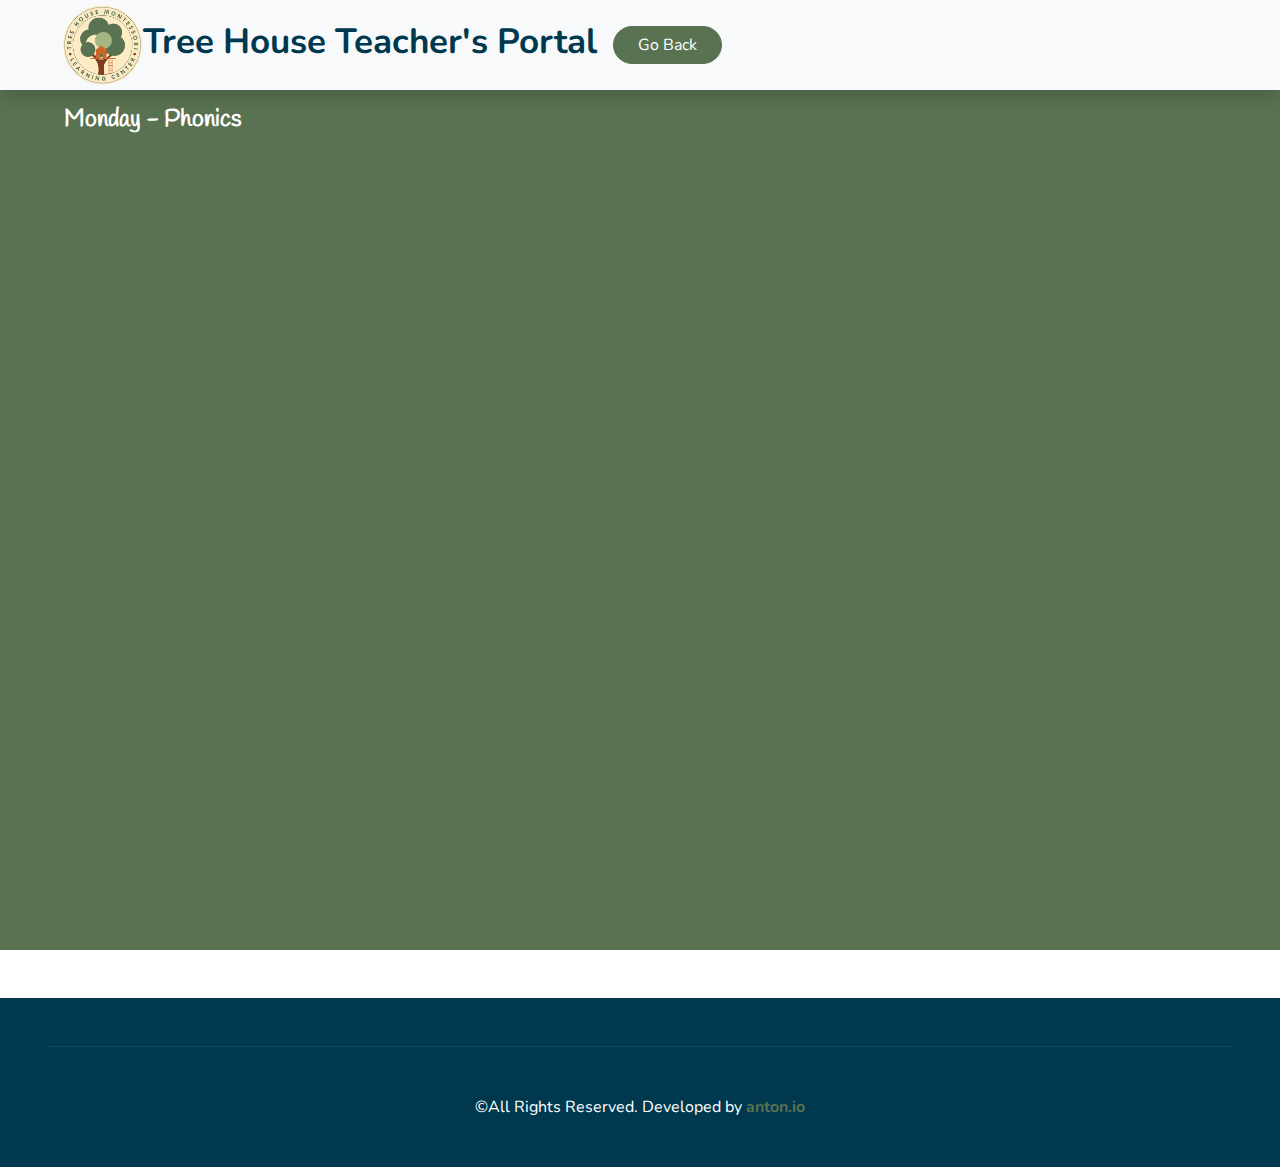
==== tina-classes/monday/phonics.html @ b54354bb "commit" ====
<!DOCTYPE html>
<html lang="en">

<head>
    <meta charset="utf-8">
    <title>Tree House</title>
    <meta content="width=device-width, initial-scale=1.0" name="viewport">
    <meta content="Free HTML Templates" name="keywords">
    <meta content="Free HTML Templates" name="description">

    <!-- Favicon -->
    <link href="img/favicon.ico" rel="icon">

    <!-- Google Web Fonts -->
    <link rel="preconnect" href="https://fonts.gstatic.com">
    <link href="https://fonts.googleapis.com/css2?family=Handlee&family=Nunito&display=swap" rel="stylesheet">

    <!-- Font Awesome -->
    <link href="https://cdnjs.cloudflare.com/ajax/libs/font-awesome/5.10.0/css/all.min.css" rel="stylesheet">

    <!-- Flaticon Font -->
    <link href="lib/flaticon/font/flaticon.css" rel="stylesheet">

    <!-- Libraries Stylesheet -->
    <link href="lib/owlcarousel/assets/owl.carousel.min.css" rel="stylesheet">
    <link href="lib/lightbox/css/lightbox.min.css" rel="stylesheet">

    <!-- Customized Bootstrap Stylesheet -->
    <link href="/css/style.css" rel="stylesheet">
    
</head>

<body>
    <!-- Navbar Start -->
    <div class="container-fluid bg-light position-relative shadow">
        <nav class="navbar navbar-expand-lg bg-light navbar-light py-3 py-lg-0 px-0 px-lg-5">
            <a href="/index.html" class="navbar-brand font-weight-bold text-secondary" style="font-size: 35px;">
                <img src="/img/logo.png" alt="Logo" style="width: 80px; height: 80px;>
                <span class="text-primary">Tree House Teacher's Portal</span>
            </a>
            <button type="button" class="navbar-toggler" data-toggle="collapse" data-target="#navbarCollapse">
                <span class="navbar-toggler-icon"></span>
            </button>
            <div class="collapse navbar-collapse justify-content-between" id="navbarCollapse">
                
                <a href="/tina.html" class="btn btn-primary px-4">Go Back</a>
            </div>
        </nav>
    </div>
    <!-- Navbar End -->


    <!-- Teacher's Page Start -->
    <div class="container-fluid bg-primary px-0 px-md-5 mb-5">
        <div class="row align-items-center px-3">
            <div class="col-lg-12 text-center text-lg-left mt-3">
                <h4 class="text-white mb-10 mt-5 mt-lg-0">Monday - Phonics</h4>
                <iframe width="1550" height="800" src="https://www.youtube.com/embed/3A7cb94G-7g" title="YouTube video player" frameborder="0" allow="accelerometer; autoplay; clipboard-write; encrypted-media; gyroscope; picture-in-picture; web-share" allowfullscreen></iframe>
            </div>
        </div>
        
    </div>
    <!-- Teacher's Page End -->


    

     

    <!-- Footer Start -->
    <div class="container-fluid bg-secondary text-white mt-5 py-5 px-sm-3 px-md-5">
        
        <div class="container-fluid pt-5" style="border-top: 1px solid rgba(23, 162, 184, .2);;">
            <p class="m-0 text-center text-white">
                &copy;All Rights Reserved. Developed by
                <a class="text-primary font-weight-bold" href="https://agtagaruma.life">anton.io</a>
            </p>
        </div>
    </div>
    <!-- Footer End -->


    <!-- Back to Top -->
    <a href="#" class="btn btn-primary p-3 back-to-top"><i class="fa fa-angle-double-up"></i></a>


    <!-- JavaScript Libraries -->
    <script src="https://code.jquery.com/jquery-3.4.1.min.js"></script>
    <script src="https://stackpath.bootstrapcdn.com/bootstrap/4.4.1/js/bootstrap.bundle.min.js"></script>
    <script src="lib/easing/easing.min.js"></script>
    <script src="lib/owlcarousel/owl.carousel.min.js"></script>
    <script src="lib/isotope/isotope.pkgd.min.js"></script>
    <script src="lib/lightbox/js/lightbox.min.js"></script>

    <!-- Contact Javascript File -->
    <script src="mail/jqBootstrapValidation.min.js"></script>
    <script src="mail/contact.js"></script>

    <!-- Template Javascript -->
    <script src="js/main.js"></script>
</body>

</html>
---- css/style.css ----
/******* Bootstrap Theming ********/
/*!
 * Bootstrap v4.5.3 (https://getbootstrap.com/)
 * Copyright 2011-2020 The Bootstrap Authors
 * Copyright 2011-2020 Twitter, Inc.
 * Licensed under MIT (https://github.com/twbs/bootstrap/blob/main/LICENSE)
 */
:root {
  --blue: #007bff;
  --indigo: #6610f2;
  --purple: #6f42c1;
  --pink: #e83e8c;
  --red: #dc3545;
  --orange: #fd7e14;
  --yellow: #ffc107;
  --green: #28a745;
  --teal: #20c997;
  --treehousegreen: #597251;
  --white: #fff;
  --gray: #6c757d;
  --gray-dark: #343a40;
  --primary: #597251;
  --secondary: #00394f;
  --success: #28a745;
  --info: #597251;
  --warning: #ffc107;
  --danger: #dc3545;
  --light: #f8f9fa;
  --dark: #343a40;
  --breakpoint-xs: 0;
  --breakpoint-sm: 576px;
  --breakpoint-md: 768px;
  --breakpoint-lg: 992px;
  --breakpoint-xl: 1200px;
  --font-family-sans-serif: "Nunito", sans-serif;
  --font-family-monospace: SFMono-Regular, Menlo, Monaco, Consolas, "Liberation Mono", "Courier New", monospace;
}

*,
*::before,
*::after {
  box-sizing: border-box;
}

html {
  font-family: sans-serif;
  line-height: 1.15;
  -webkit-text-size-adjust: 100%;
  -webkit-tap-highlight-color: rgba(0, 0, 0, 0);
}

article, aside, figcaption, figure, footer, header, hgroup, main, nav, section {
  display: block;
}

body {
  margin: 0;
  font-family: "Nunito", sans-serif;
  font-size: 1rem;
  font-weight: 400;
  line-height: 1.5;
  color: #666666;
  text-align: left;
  background-color: #fff;
}

[tabindex="-1"]:focus:not(:focus-visible) {
  outline: 0 !important;
}

hr {
  box-sizing: content-box;
  height: 0;
  overflow: visible;
}

h1, h2, h3, h4, h5, h6 {
  margin-top: 0;
  margin-bottom: 0.5rem;
}

p {
  margin-top: 0;
  margin-bottom: 1rem;
}

abbr[title],
abbr[data-original-title] {
  text-decoration: underline;
  text-decoration: underline dotted;
  cursor: help;
  border-bottom: 0;
  text-decoration-skip-ink: none;
}

address {
  margin-bottom: 1rem;
  font-style: normal;
  line-height: inherit;
}

ol,
ul,
dl {
  margin-top: 0;
  margin-bottom: 1rem;
}

ol ol,
ul ul,
ol ul,
ul ol {
  margin-bottom: 0;
}

dt {
  font-weight: 700;
}

dd {
  margin-bottom: .5rem;
  margin-left: 0;
}

blockquote {
  margin: 0 0 1rem;
}

b,
strong {
  font-weight: bolder;
}

small {
  font-size: 80%;
}

sub,
sup {
  position: relative;
  font-size: 75%;
  line-height: 0;
  vertical-align: baseline;
}

sub {
  bottom: -.25em;
}

sup {
  top: -.5em;
}

a {
  color: #597251;
  text-decoration: none;
  background-color: transparent;
}

a:hover {
  color: #0f6674;
  text-decoration: underline;
}

a:not([href]):not([class]) {
  color: inherit;
  text-decoration: none;
}

a:not([href]):not([class]):hover {
  color: inherit;
  text-decoration: none;
}

pre,
code,
kbd,
samp {
  font-family: SFMono-Regular, Menlo, Monaco, Consolas, "Liberation Mono", "Courier New", monospace;
  font-size: 1em;
}

pre {
  margin-top: 0;
  margin-bottom: 1rem;
  overflow: auto;
  -ms-overflow-style: scrollbar;
}

figure {
  margin: 0 0 1rem;
}

img {
  vertical-align: middle;
  border-style: none;
}

svg {
  overflow: hidden;
  vertical-align: middle;
}

table {
  border-collapse: collapse;
}

caption {
  padding-top: 0.75rem;
  padding-bottom: 0.75rem;
  color: #6c757d;
  text-align: left;
  caption-side: bottom;
}

th {
  text-align: inherit;
  text-align: -webkit-match-parent;
}

label {
  display: inline-block;
  margin-bottom: 0.5rem;
}

button {
  border-radius: 0;
}

button:focus {
  outline: 1px dotted;
  outline: 5px auto -webkit-focus-ring-color;
}

input,
button,
select,
optgroup,
textarea {
  margin: 0;
  font-family: inherit;
  font-size: inherit;
  line-height: inherit;
}

button,
input {
  overflow: visible;
}

button,
select {
  text-transform: none;
}

[role="button"] {
  cursor: pointer;
}

select {
  word-wrap: normal;
}

button,
[type="button"],
[type="reset"],
[type="submit"] {
  -webkit-appearance: button;
}

button:not(:disabled),
[type="button"]:not(:disabled),
[type="reset"]:not(:disabled),
[type="submit"]:not(:disabled) {
  cursor: pointer;
}

button::-moz-focus-inner,
[type="button"]::-moz-focus-inner,
[type="reset"]::-moz-focus-inner,
[type="submit"]::-moz-focus-inner {
  padding: 0;
  border-style: none;
}

input[type="radio"],
input[type="checkbox"] {
  box-sizing: border-box;
  padding: 0;
}

textarea {
  overflow: auto;
  resize: vertical;
}

fieldset {
  min-width: 0;
  padding: 0;
  margin: 0;
  border: 0;
}

legend {
  display: block;
  width: 100%;
  max-width: 100%;
  padding: 0;
  margin-bottom: .5rem;
  font-size: 1.5rem;
  line-height: inherit;
  color: inherit;
  white-space: normal;
}

@media (max-width: 1200px) {
  legend {
    font-size: calc(1.275rem + 0.3vw) ;
  }
}

progress {
  vertical-align: baseline;
}

[type="number"]::-webkit-inner-spin-button,
[type="number"]::-webkit-outer-spin-button {
  height: auto;
}

[type="search"] {
  outline-offset: -2px;
  -webkit-appearance: none;
}

[type="search"]::-webkit-search-decoration {
  -webkit-appearance: none;
}

::-webkit-file-upload-button {
  font: inherit;
  -webkit-appearance: button;
}

output {
  display: inline-block;
}

summary {
  display: list-item;
  cursor: pointer;
}

template {
  display: none;
}

[hidden] {
  display: none !important;
}

h1, h2, h3, h4, h5, h6,
.h1, .h2, .h3, .h4, .h5, .h6 {
  margin-bottom: 0.5rem;
  font-family: "Handlee", cursive;
  font-weight: bold;
  line-height: 1.2;
  color: #00394f;
}

h1, .h1 {
  font-size: 2.5rem;
}

@media (max-width: 1200px) {
  h1, .h1 {
    font-size: calc(1.375rem + 1.5vw) ;
  }
}

h2, .h2 {
  font-size: 2rem;
}

@media (max-width: 1200px) {
  h2, .h2 {
    font-size: calc(1.325rem + 0.9vw) ;
  }
}

h3, .h3 {
  font-size: 1.75rem;
}

@media (max-width: 1200px) {
  h3, .h3 {
    font-size: calc(1.3rem + 0.6vw) ;
  }
}

h4, .h4 {
  font-size: 1.5rem;
}

@media (max-width: 1200px) {
  h4, .h4 {
    font-size: calc(1.275rem + 0.3vw) ;
  }
}

h5, .h5 {
  font-size: 1.25rem;
}

h6, .h6 {
  font-size: 1rem;
}

.lead {
  font-size: 1.25rem;
  font-weight: 300;
}

.display-1 {
  font-size: 6rem;
  font-weight: 300;
  line-height: 1.2;
}

@media (max-width: 1200px) {
  .display-1 {
    font-size: calc(1.725rem + 5.7vw) ;
  }
}

.display-2 {
  font-size: 5.5rem;
  font-weight: 300;
  line-height: 1.2;
}

@media (max-width: 1200px) {
  .display-2 {
    font-size: calc(1.675rem + 5.1vw) ;
  }
}

.display-3 {
  font-size: 4.5rem;
  font-weight: 300;
  line-height: 1.2;
}

@media (max-width: 1200px) {
  .display-3 {
    font-size: calc(1.575rem + 3.9vw) ;
  }
}

.display-4 {
  font-size: 3.5rem;
  font-weight: 300;
  line-height: 1.2;
}

@media (max-width: 1200px) {
  .display-4 {
    font-size: calc(1.475rem + 2.7vw) ;
  }
}

hr {
  margin-top: 1rem;
  margin-bottom: 1rem;
  border: 0;
  border-top: 1px solid rgba(0, 0, 0, 0.1);
}

small,
.small {
  font-size: 80%;
  font-weight: 400;
}

mark,
.mark {
  padding: 0.2em;
  background-color: #fcf8e3;
}

.list-unstyled {
  padding-left: 0;
  list-style: none;
}

.list-inline {
  padding-left: 0;
  list-style: none;
}

.list-inline-item {
  display: inline-block;
}

.list-inline-item:not(:last-child) {
  margin-right: 0.5rem;
}

.initialism {
  font-size: 90%;
  text-transform: uppercase;
}

.blockquote {
  margin-bottom: 1rem;
  font-size: 1.25rem;
}

.blockquote-footer {
  display: block;
  font-size: 80%;
  color: #6c757d;
}

.blockquote-footer::before {
  content: "\2014\00A0";
}

.img-fluid {
  max-width: 100%;
  height: auto;
}

.img-thumbnail {
  padding: 0.25rem;
  background-color: #fff;
  border: 1px solid #dee2e6;
  border-radius: 5px;
  max-width: 100%;
  height: auto;
}

.figure {
  display: inline-block;
}

.figure-img {
  margin-bottom: 0.5rem;
  line-height: 1;
}

.figure-caption {
  font-size: 90%;
  color: #6c757d;
}

code {
  font-size: 87.5%;
  color: #e83e8c;
  word-wrap: break-word;
}

a > code {
  color: inherit;
}

kbd {
  padding: 0.2rem 0.4rem;
  font-size: 87.5%;
  color: #fff;
  background-color: #212529;
  border-radius: 0.2rem;
}

kbd kbd {
  padding: 0;
  font-size: 100%;
  font-weight: 700;
}

pre {
  display: block;
  font-size: 87.5%;
  color: #212529;
}

pre code {
  font-size: inherit;
  color: inherit;
  word-break: normal;
}

.pre-scrollable {
  max-height: 340px;
  overflow-y: scroll;
}

.container,
.container-fluid,
.container-sm,
.container-md,
.container-lg,
.container-xl {
  width: 100%;
  padding-right: 15px;
  padding-left: 15px;
  margin-right: auto;
  margin-left: auto;
}

@media (min-width: 576px) {
  .container, .container-sm {
    max-width: 540px;
  }
}

@media (min-width: 768px) {
  .container, .container-sm, .container-md {
    max-width: 720px;
  }
}

@media (min-width: 992px) {
  .container, .container-sm, .container-md, .container-lg {
    max-width: 960px;
  }
}

@media (min-width: 1200px) {
  .container, .container-sm, .container-md, .container-lg, .container-xl {
    max-width: 1140px;
  }
}

.row {
  display: flex;
  flex-wrap: wrap;
  margin-right: -15px;
  margin-left: -15px;
}

.no-gutters {
  margin-right: 0;
  margin-left: 0;
}

.no-gutters > .col,
.no-gutters > [class*="col-"] {
  padding-right: 0;
  padding-left: 0;
}

.col-1, .col-2, .col-3, .col-4, .col-5, .col-6, .col-7, .col-8, .col-9, .col-10, .col-11, .col-12, .col,
.col-auto, .col-sm-1, .col-sm-2, .col-sm-3, .col-sm-4, .col-sm-5, .col-sm-6, .col-sm-7, .col-sm-8, .col-sm-9, .col-sm-10, .col-sm-11, .col-sm-12, .col-sm,
.col-sm-auto, .col-md-1, .col-md-2, .col-md-3, .col-md-4, .col-md-5, .col-md-6, .col-md-7, .col-md-8, .col-md-9, .col-md-10, .col-md-11, .col-md-12, .col-md,
.col-md-auto, .col-lg-1, .col-lg-2, .col-lg-3, .col-lg-4, .col-lg-5, .col-lg-6, .col-lg-7, .col-lg-8, .col-lg-9, .col-lg-10, .col-lg-11, .col-lg-12, .col-lg,
.col-lg-auto, .col-xl-1, .col-xl-2, .col-xl-3, .col-xl-4, .col-xl-5, .col-xl-6, .col-xl-7, .col-xl-8, .col-xl-9, .col-xl-10, .col-xl-11, .col-xl-12, .col-xl,
.col-xl-auto {
  position: relative;
  width: 100%;
  padding-right: 15px;
  padding-left: 15px;
}

.col {
  flex-basis: 0;
  flex-grow: 1;
  max-width: 100%;
}

.row-cols-1 > * {
  flex: 0 0 100%;
  max-width: 100%;
}

.row-cols-2 > * {
  flex: 0 0 50%;
  max-width: 50%;
}

.row-cols-3 > * {
  flex: 0 0 33.33333%;
  max-width: 33.33333%;
}

.row-cols-4 > * {
  flex: 0 0 25%;
  max-width: 25%;
}

.row-cols-5 > * {
  flex: 0 0 20%;
  max-width: 20%;
}

.row-cols-6 > * {
  flex: 0 0 16.66667%;
  max-width: 16.66667%;
}

.col-auto {
  flex: 0 0 auto;
  width: auto;
  max-width: 100%;
}

.col-1 {
  flex: 0 0 8.33333%;
  max-width: 8.33333%;
}

.col-2 {
  flex: 0 0 16.66667%;
  max-width: 16.66667%;
}

.col-3 {
  flex: 0 0 25%;
  max-width: 25%;
}

.col-4 {
  flex: 0 0 33.33333%;
  max-width: 33.33333%;
}

.col-5 {
  flex: 0 0 41.66667%;
  max-width: 41.66667%;
}

.col-6 {
  flex: 0 0 50%;
  max-width: 50%;
}

.col-7 {
  flex: 0 0 58.33333%;
  max-width: 58.33333%;
}

.col-8 {
  flex: 0 0 66.66667%;
  max-width: 66.66667%;
}

.col-9 {
  flex: 0 0 75%;
  max-width: 75%;
}

.col-10 {
  flex: 0 0 83.33333%;
  max-width: 83.33333%;
}

.col-11 {
  flex: 0 0 91.66667%;
  max-width: 91.66667%;
}

.col-12 {
  flex: 0 0 100%;
  max-width: 100%;
}

.order-first {
  order: -1;
}

.order-last {
  order: 13;
}

.order-0 {
  order: 0;
}

.order-1 {
  order: 1;
}

.order-2 {
  order: 2;
}

.order-3 {
  order: 3;
}

.order-4 {
  order: 4;
}

.order-5 {
  order: 5;
}

.order-6 {
  order: 6;
}

.order-7 {
  order: 7;
}

.order-8 {
  order: 8;
}

.order-9 {
  order: 9;
}

.order-10 {
  order: 10;
}

.order-11 {
  order: 11;
}

.order-12 {
  order: 12;
}

.offset-1 {
  margin-left: 8.33333%;
}

.offset-2 {
  margin-left: 16.66667%;
}

.offset-3 {
  margin-left: 25%;
}

.offset-4 {
  margin-left: 33.33333%;
}

.offset-5 {
  margin-left: 41.66667%;
}

.offset-6 {
  margin-left: 50%;
}

.offset-7 {
  margin-left: 58.33333%;
}

.offset-8 {
  margin-left: 66.66667%;
}

.offset-9 {
  margin-left: 75%;
}

.offset-10 {
  margin-left: 83.33333%;
}

.offset-11 {
  margin-left: 91.66667%;
}

@media (min-width: 576px) {
  .col-sm {
    flex-basis: 0;
    flex-grow: 1;
    max-width: 100%;
  }
  .row-cols-sm-1 > * {
    flex: 0 0 100%;
    max-width: 100%;
  }
  .row-cols-sm-2 > * {
    flex: 0 0 50%;
    max-width: 50%;
  }
  .row-cols-sm-3 > * {
    flex: 0 0 33.33333%;
    max-width: 33.33333%;
  }
  .row-cols-sm-4 > * {
    flex: 0 0 25%;
    max-width: 25%;
  }
  .row-cols-sm-5 > * {
    flex: 0 0 20%;
    max-width: 20%;
  }
  .row-cols-sm-6 > * {
    flex: 0 0 16.66667%;
    max-width: 16.66667%;
  }
  .col-sm-auto {
    flex: 0 0 auto;
    width: auto;
    max-width: 100%;
  }
  .col-sm-1 {
    flex: 0 0 8.33333%;
    max-width: 8.33333%;
  }
  .col-sm-2 {
    flex: 0 0 16.66667%;
    max-width: 16.66667%;
  }
  .col-sm-3 {
    flex: 0 0 25%;
    max-width: 25%;
  }
  .col-sm-4 {
    flex: 0 0 33.33333%;
    max-width: 33.33333%;
  }
  .col-sm-5 {
    flex: 0 0 41.66667%;
    max-width: 41.66667%;
  }
  .col-sm-6 {
    flex: 0 0 50%;
    max-width: 50%;
  }
  .col-sm-7 {
    flex: 0 0 58.33333%;
    max-width: 58.33333%;
  }
  .col-sm-8 {
    flex: 0 0 66.66667%;
    max-width: 66.66667%;
  }
  .col-sm-9 {
    flex: 0 0 75%;
    max-width: 75%;
  }
  .col-sm-10 {
    flex: 0 0 83.33333%;
    max-width: 83.33333%;
  }
  .col-sm-11 {
    flex: 0 0 91.66667%;
    max-width: 91.66667%;
  }
  .col-sm-12 {
    flex: 0 0 100%;
    max-width: 100%;
  }
  .order-sm-first {
    order: -1;
  }
  .order-sm-last {
    order: 13;
  }
  .order-sm-0 {
    order: 0;
  }
  .order-sm-1 {
    order: 1;
  }
  .order-sm-2 {
    order: 2;
  }
  .order-sm-3 {
    order: 3;
  }
  .order-sm-4 {
    order: 4;
  }
  .order-sm-5 {
    order: 5;
  }
  .order-sm-6 {
    order: 6;
  }
  .order-sm-7 {
    order: 7;
  }
  .order-sm-8 {
    order: 8;
  }
  .order-sm-9 {
    order: 9;
  }
  .order-sm-10 {
    order: 10;
  }
  .order-sm-11 {
    order: 11;
  }
  .order-sm-12 {
    order: 12;
  }
  .offset-sm-0 {
    margin-left: 0;
  }
  .offset-sm-1 {
    margin-left: 8.33333%;
  }
  .offset-sm-2 {
    margin-left: 16.66667%;
  }
  .offset-sm-3 {
    margin-left: 25%;
  }
  .offset-sm-4 {
    margin-left: 33.33333%;
  }
  .offset-sm-5 {
    margin-left: 41.66667%;
  }
  .offset-sm-6 {
    margin-left: 50%;
  }
  .offset-sm-7 {
    margin-left: 58.33333%;
  }
  .offset-sm-8 {
    margin-left: 66.66667%;
  }
  .offset-sm-9 {
    margin-left: 75%;
  }
  .offset-sm-10 {
    margin-left: 83.33333%;
  }
  .offset-sm-11 {
    margin-left: 91.66667%;
  }
}

@media (min-width: 768px) {
  .col-md {
    flex-basis: 0;
    flex-grow: 1;
    max-width: 100%;
  }
  .row-cols-md-1 > * {
    flex: 0 0 100%;
    max-width: 100%;
  }
  .row-cols-md-2 > * {
    flex: 0 0 50%;
    max-width: 50%;
  }
  .row-cols-md-3 > * {
    flex: 0 0 33.33333%;
    max-width: 33.33333%;
  }
  .row-cols-md-4 > * {
    flex: 0 0 25%;
    max-width: 25%;
  }
  .row-cols-md-5 > * {
    flex: 0 0 20%;
    max-width: 20%;
  }
  .row-cols-md-6 > * {
    flex: 0 0 16.66667%;
    max-width: 16.66667%;
  }
  .col-md-auto {
    flex: 0 0 auto;
    width: auto;
    max-width: 100%;
  }
  .col-md-1 {
    flex: 0 0 8.33333%;
    max-width: 8.33333%;
  }
  .col-md-2 {
    flex: 0 0 16.66667%;
    max-width: 16.66667%;
  }
  .col-md-3 {
    flex: 0 0 25%;
    max-width: 25%;
  }
  .col-md-4 {
    flex: 0 0 33.33333%;
    max-width: 33.33333%;
  }
  .col-md-5 {
    flex: 0 0 41.66667%;
    max-width: 41.66667%;
  }
  .col-md-6 {
    flex: 0 0 50%;
    max-width: 50%;
  }
  .col-md-7 {
    flex: 0 0 58.33333%;
    max-width: 58.33333%;
  }
  .col-md-8 {
    flex: 0 0 66.66667%;
    max-width: 66.66667%;
  }
  .col-md-9 {
    flex: 0 0 75%;
    max-width: 75%;
  }
  .col-md-10 {
    flex: 0 0 83.33333%;
    max-width: 83.33333%;
  }
  .col-md-11 {
    flex: 0 0 91.66667%;
    max-width: 91.66667%;
  }
  .col-md-12 {
    flex: 0 0 100%;
    max-width: 100%;
  }
  .order-md-first {
    order: -1;
  }
  .order-md-last {
    order: 13;
  }
  .order-md-0 {
    order: 0;
  }
  .order-md-1 {
    order: 1;
  }
  .order-md-2 {
    order: 2;
  }
  .order-md-3 {
    order: 3;
  }
  .order-md-4 {
    order: 4;
  }
  .order-md-5 {
    order: 5;
  }
  .order-md-6 {
    order: 6;
  }
  .order-md-7 {
    order: 7;
  }
  .order-md-8 {
    order: 8;
  }
  .order-md-9 {
    order: 9;
  }
  .order-md-10 {
    order: 10;
  }
  .order-md-11 {
    order: 11;
  }
  .order-md-12 {
    order: 12;
  }
  .offset-md-0 {
    margin-left: 0;
  }
  .offset-md-1 {
    margin-left: 8.33333%;
  }
  .offset-md-2 {
    margin-left: 16.66667%;
  }
  .offset-md-3 {
    margin-left: 25%;
  }
  .offset-md-4 {
    margin-left: 33.33333%;
  }
  .offset-md-5 {
    margin-left: 41.66667%;
  }
  .offset-md-6 {
    margin-left: 50%;
  }
  .offset-md-7 {
    margin-left: 58.33333%;
  }
  .offset-md-8 {
    margin-left: 66.66667%;
  }
  .offset-md-9 {
    margin-left: 75%;
  }
  .offset-md-10 {
    margin-left: 83.33333%;
  }
  .offset-md-11 {
    margin-left: 91.66667%;
  }
}

@media (min-width: 992px) {
  .col-lg {
    flex-basis: 0;
    flex-grow: 1;
    max-width: 100%;
  }
  .row-cols-lg-1 > * {
    flex: 0 0 100%;
    max-width: 100%;
  }
  .row-cols-lg-2 > * {
    flex: 0 0 50%;
    max-width: 50%;
  }
  .row-cols-lg-3 > * {
    flex: 0 0 33.33333%;
    max-width: 33.33333%;
  }
  .row-cols-lg-4 > * {
    flex: 0 0 25%;
    max-width: 25%;
  }
  .row-cols-lg-5 > * {
    flex: 0 0 20%;
    max-width: 20%;
  }
  .row-cols-lg-6 > * {
    flex: 0 0 16.66667%;
    max-width: 16.66667%;
  }
  .col-lg-auto {
    flex: 0 0 auto;
    width: auto;
    max-width: 100%;
  }
  .col-lg-1 {
    flex: 0 0 8.33333%;
    max-width: 8.33333%;
  }
  .col-lg-2 {
    flex: 0 0 16.66667%;
    max-width: 16.66667%;
  }
  .col-lg-3 {
    flex: 0 0 25%;
    max-width: 25%;
  }
  .col-lg-4 {
    flex: 0 0 33.33333%;
    max-width: 33.33333%;
  }
  .col-lg-5 {
    flex: 0 0 41.66667%;
    max-width: 41.66667%;
  }
  .col-lg-6 {
    flex: 0 0 50%;
    max-width: 50%;
  }
  .col-lg-7 {
    flex: 0 0 58.33333%;
    max-width: 58.33333%;
  }
  .col-lg-8 {
    flex: 0 0 66.66667%;
    max-width: 66.66667%;
  }
  .col-lg-9 {
    flex: 0 0 75%;
    max-width: 75%;
  }
  .col-lg-10 {
    flex: 0 0 83.33333%;
    max-width: 83.33333%;
  }
  .col-lg-11 {
    flex: 0 0 91.66667%;
    max-width: 91.66667%;
  }
  .col-lg-12 {
    flex: 0 0 100%;
    max-width: 100%;
  }
  .order-lg-first {
    order: -1;
  }
  .order-lg-last {
    order: 13;
  }
  .order-lg-0 {
    order: 0;
  }
  .order-lg-1 {
    order: 1;
  }
  .order-lg-2 {
    order: 2;
  }
  .order-lg-3 {
    order: 3;
  }
  .order-lg-4 {
    order: 4;
  }
  .order-lg-5 {
    order: 5;
  }
  .order-lg-6 {
    order: 6;
  }
  .order-lg-7 {
    order: 7;
  }
  .order-lg-8 {
    order: 8;
  }
  .order-lg-9 {
    order: 9;
  }
  .order-lg-10 {
    order: 10;
  }
  .order-lg-11 {
    order: 11;
  }
  .order-lg-12 {
    order: 12;
  }
  .offset-lg-0 {
    margin-left: 0;
  }
  .offset-lg-1 {
    margin-left: 8.33333%;
  }
  .offset-lg-2 {
    margin-left: 16.66667%;
  }
  .offset-lg-3 {
    margin-left: 25%;
  }
  .offset-lg-4 {
    margin-left: 33.33333%;
  }
  .offset-lg-5 {
    margin-left: 41.66667%;
  }
  .offset-lg-6 {
    margin-left: 50%;
  }
  .offset-lg-7 {
    margin-left: 58.33333%;
  }
  .offset-lg-8 {
    margin-left: 66.66667%;
  }
  .offset-lg-9 {
    margin-left: 75%;
  }
  .offset-lg-10 {
    margin-left: 83.33333%;
  }
  .offset-lg-11 {
    margin-left: 91.66667%;
  }
}

@media (min-width: 1200px) {
  .col-xl {
    flex-basis: 0;
    flex-grow: 1;
    max-width: 100%;
  }
  .row-cols-xl-1 > * {
    flex: 0 0 100%;
    max-width: 100%;
  }
  .row-cols-xl-2 > * {
    flex: 0 0 50%;
    max-width: 50%;
  }
  .row-cols-xl-3 > * {
    flex: 0 0 33.33333%;
    max-width: 33.33333%;
  }
  .row-cols-xl-4 > * {
    flex: 0 0 25%;
    max-width: 25%;
  }
  .row-cols-xl-5 > * {
    flex: 0 0 20%;
    max-width: 20%;
  }
  .row-cols-xl-6 > * {
    flex: 0 0 16.66667%;
    max-width: 16.66667%;
  }
  .col-xl-auto {
    flex: 0 0 auto;
    width: auto;
    max-width: 100%;
  }
  .col-xl-1 {
    flex: 0 0 8.33333%;
    max-width: 8.33333%;
  }
  .col-xl-2 {
    flex: 0 0 16.66667%;
    max-width: 16.66667%;
  }
  .col-xl-3 {
    flex: 0 0 25%;
    max-width: 25%;
  }
  .col-xl-4 {
    flex: 0 0 33.33333%;
    max-width: 33.33333%;
  }
  .col-xl-5 {
    flex: 0 0 41.66667%;
    max-width: 41.66667%;
  }
  .col-xl-6 {
    flex: 0 0 50%;
    max-width: 50%;
  }
  .col-xl-7 {
    flex: 0 0 58.33333%;
    max-width: 58.33333%;
  }
  .col-xl-8 {
    flex: 0 0 66.66667%;
    max-width: 66.66667%;
  }
  .col-xl-9 {
    flex: 0 0 75%;
    max-width: 75%;
  }
  .col-xl-10 {
    flex: 0 0 83.33333%;
    max-width: 83.33333%;
  }
  .col-xl-11 {
    flex: 0 0 91.66667%;
    max-width: 91.66667%;
  }
  .col-xl-12 {
    flex: 0 0 100%;
    max-width: 100%;
  }
  .order-xl-first {
    order: -1;
  }
  .order-xl-last {
    order: 13;
  }
  .order-xl-0 {
    order: 0;
  }
  .order-xl-1 {
    order: 1;
  }
  .order-xl-2 {
    order: 2;
  }
  .order-xl-3 {
    order: 3;
  }
  .order-xl-4 {
    order: 4;
  }
  .order-xl-5 {
    order: 5;
  }
  .order-xl-6 {
    order: 6;
  }
  .order-xl-7 {
    order: 7;
  }
  .order-xl-8 {
    order: 8;
  }
  .order-xl-9 {
    order: 9;
  }
  .order-xl-10 {
    order: 10;
  }
  .order-xl-11 {
    order: 11;
  }
  .order-xl-12 {
    order: 12;
  }
  .offset-xl-0 {
    margin-left: 0;
  }
  .offset-xl-1 {
    margin-left: 8.33333%;
  }
  .offset-xl-2 {
    margin-left: 16.66667%;
  }
  .offset-xl-3 {
    margin-left: 25%;
  }
  .offset-xl-4 {
    margin-left: 33.33333%;
  }
  .offset-xl-5 {
    margin-left: 41.66667%;
  }
  .offset-xl-6 {
    margin-left: 50%;
  }
  .offset-xl-7 {
    margin-left: 58.33333%;
  }
  .offset-xl-8 {
    margin-left: 66.66667%;
  }
  .offset-xl-9 {
    margin-left: 75%;
  }
  .offset-xl-10 {
    margin-left: 83.33333%;
  }
  .offset-xl-11 {
    margin-left: 91.66667%;
  }
}

.table {
  width: 100%;
  margin-bottom: 1rem;
  color: #666666;
}

.table th,
.table td {
  padding: 0.75rem;
  vertical-align: top;
  border-top: 1px solid #dee2e6;
}

.table thead th {
  vertical-align: bottom;
  border-bottom: 2px solid #dee2e6;
}

.table tbody + tbody {
  border-top: 2px solid #dee2e6;
}

.table-sm th,
.table-sm td {
  padding: 0.3rem;
}

.table-bordered {
  border: 1px solid #dee2e6;
}

.table-bordered th,
.table-bordered td {
  border: 1px solid #dee2e6;
}

.table-bordered thead th,
.table-bordered thead td {
  border-bottom-width: 2px;
}

.table-borderless th,
.table-borderless td,
.table-borderless thead th,
.table-borderless tbody + tbody {
  border: 0;
}

.table-striped tbody tr:nth-of-type(odd) {
  background-color: rgba(0, 0, 0, 0.05);
}

.table-hover tbody tr:hover {
  color: #666666;
  background-color: rgba(0, 0, 0, 0.075);
}

.table-primary,
.table-primary > th,
.table-primary > td {
  background-color: #bee5eb;
}

.table-primary th,
.table-primary td,
.table-primary thead th,
.table-primary tbody + tbody {
  border-color: #86cfda;
}

.table-hover .table-primary:hover {
  background-color: #abdde5;
}

.table-hover .table-primary:hover > td,
.table-hover .table-primary:hover > th {
  background-color: #abdde5;
}

.table-secondary,
.table-secondary > th,
.table-secondary > td {
  background-color: #b8c8ce;
}

.table-secondary th,
.table-secondary td,
.table-secondary thead th,
.table-secondary tbody + tbody {
  border-color: #7a98a3;
}

.table-hover .table-secondary:hover {
  background-color: #a9bcc4;
}

.table-hover .table-secondary:hover > td,
.table-hover .table-secondary:hover > th {
  background-color: #a9bcc4;
}

.table-success,
.table-success > th,
.table-success > td {
  background-color: #c3e6cb;
}

.table-success th,
.table-success td,
.table-success thead th,
.table-success tbody + tbody {
  border-color: #8fd19e;
}

.table-hover .table-success:hover {
  background-color: #b1dfbb;
}

.table-hover .table-success:hover > td,
.table-hover .table-success:hover > th {
  background-color: #b1dfbb;
}

.table-info,
.table-info > th,
.table-info > td {
  background-color: #bee5eb;
}

.table-info th,
.table-info td,
.table-info thead th,
.table-info tbody + tbody {
  border-color: #86cfda;
}

.table-hover .table-info:hover {
  background-color: #abdde5;
}

.table-hover .table-info:hover > td,
.table-hover .table-info:hover > th {
  background-color: #abdde5;
}

.table-warning,
.table-warning > th,
.table-warning > td {
  background-color: #ffeeba;
}

.table-warning th,
.table-warning td,
.table-warning thead th,
.table-warning tbody + tbody {
  border-color: #ffdf7e;
}

.table-hover .table-warning:hover {
  background-color: #ffe8a1;
}

.table-hover .table-warning:hover > td,
.table-hover .table-warning:hover > th {
  background-color: #ffe8a1;
}

.table-danger,
.table-danger > th,
.table-danger > td {
  background-color: #f5c6cb;
}

.table-danger th,
.table-danger td,
.table-danger thead th,
.table-danger tbody + tbody {
  border-color: #ed969e;
}

.table-hover .table-danger:hover {
  background-color: #f1b0b7;
}

.table-hover .table-danger:hover > td,
.table-hover .table-danger:hover > th {
  background-color: #f1b0b7;
}

.table-light,
.table-light > th,
.table-light > td {
  background-color: #fdfdfe;
}

.table-light th,
.table-light td,
.table-light thead th,
.table-light tbody + tbody {
  border-color: #fbfcfc;
}

.table-hover .table-light:hover {
  background-color: #ececf6;
}

.table-hover .table-light:hover > td,
.table-hover .table-light:hover > th {
  background-color: #ececf6;
}

.table-dark,
.table-dark > th,
.table-dark > td {
  background-color: #c6c8ca;
}

.table-dark th,
.table-dark td,
.table-dark thead th,
.table-dark tbody + tbody {
  border-color: #95999c;
}

.table-hover .table-dark:hover {
  background-color: #b9bbbe;
}

.table-hover .table-dark:hover > td,
.table-hover .table-dark:hover > th {
  background-color: #b9bbbe;
}

.table-active,
.table-active > th,
.table-active > td {
  background-color: rgba(0, 0, 0, 0.075);
}

.table-hover .table-active:hover {
  background-color: rgba(0, 0, 0, 0.075);
}

.table-hover .table-active:hover > td,
.table-hover .table-active:hover > th {
  background-color: rgba(0, 0, 0, 0.075);
}

.table .thead-dark th {
  color: #fff;
  background-color: #343a40;
  border-color: #454d55;
}

.table .thead-light th {
  color: #495057;
  background-color: #e9ecef;
  border-color: #dee2e6;
}

.table-dark {
  color: #fff;
  background-color: #343a40;
}

.table-dark th,
.table-dark td,
.table-dark thead th {
  border-color: #454d55;
}

.table-dark.table-bordered {
  border: 0;
}

.table-dark.table-striped tbody tr:nth-of-type(odd) {
  background-color: rgba(255, 255, 255, 0.05);
}

.table-dark.table-hover tbody tr:hover {
  color: #fff;
  background-color: rgba(255, 255, 255, 0.075);
}

@media (max-width: 575.98px) {
  .table-responsive-sm {
    display: block;
    width: 100%;
    overflow-x: auto;
    -webkit-overflow-scrolling: touch;
  }
  .table-responsive-sm > .table-bordered {
    border: 0;
  }
}

@media (max-width: 767.98px) {
  .table-responsive-md {
    display: block;
    width: 100%;
    overflow-x: auto;
    -webkit-overflow-scrolling: touch;
  }
  .table-responsive-md > .table-bordered {
    border: 0;
  }
}

@media (max-width: 991.98px) {
  .table-responsive-lg {
    display: block;
    width: 100%;
    overflow-x: auto;
    -webkit-overflow-scrolling: touch;
  }
  .table-responsive-lg > .table-bordered {
    border: 0;
  }
}

@media (max-width: 1199.98px) {
  .table-responsive-xl {
    display: block;
    width: 100%;
    overflow-x: auto;
    -webkit-overflow-scrolling: touch;
  }
  .table-responsive-xl > .table-bordered {
    border: 0;
  }
}

.table-responsive {
  display: block;
  width: 100%;
  overflow-x: auto;
  -webkit-overflow-scrolling: touch;
}

.table-responsive > .table-bordered {
  border: 0;
}

.form-control {
  display: block;
  width: 100%;
  height: calc(1.5em + 0.75rem + 2px);
  padding: 0.375rem 0.75rem;
  font-size: 1rem;
  font-weight: 400;
  line-height: 1.5;
  color: #495057;
  background-color: #fff;
  background-clip: padding-box;
  border: 1px solid #ced4da;
  border-radius: 5px;
  transition: border-color 0.15s ease-in-out, box-shadow 0.15s ease-in-out;
}

@media (prefers-reduced-motion: reduce) {
  .form-control {
    transition: none;
  }
}

.form-control::-ms-expand {
  background-color: transparent;
  border: 0;
}

.form-control:-moz-focusring {
  color: transparent;
  text-shadow: 0 0 0 #495057;
}

.form-control:focus {
  color: #495057;
  background-color: #fff;
  border-color: #63d9ec;
  outline: 0;
  box-shadow: 0 0 0 0.2rem rgba(23, 162, 184, 0.25);
}

.form-control::placeholder {
  color: #6c757d;
  opacity: 1;
}

.form-control:disabled, .form-control[readonly] {
  background-color: #e9ecef;
  opacity: 1;
}

input[type="date"].form-control,
input[type="time"].form-control,
input[type="datetime-local"].form-control,
input[type="month"].form-control {
  appearance: none;
}

select.form-control:focus::-ms-value {
  color: #495057;
  background-color: #fff;
}

.form-control-file,
.form-control-range {
  display: block;
  width: 100%;
}

.col-form-label {
  padding-top: calc(0.375rem + 1px);
  padding-bottom: calc(0.375rem + 1px);
  margin-bottom: 0;
  font-size: inherit;
  line-height: 1.5;
}

.col-form-label-lg {
  padding-top: calc(0.5rem + 1px);
  padding-bottom: calc(0.5rem + 1px);
  font-size: 1.25rem;
  line-height: 1.5;
}

.col-form-label-sm {
  padding-top: calc(0.25rem + 1px);
  padding-bottom: calc(0.25rem + 1px);
  font-size: 0.875rem;
  line-height: 1.5;
}

.form-control-plaintext {
  display: block;
  width: 100%;
  padding: 0.375rem 0;
  margin-bottom: 0;
  font-size: 1rem;
  line-height: 1.5;
  color: #666666;
  background-color: transparent;
  border: solid transparent;
  border-width: 1px 0;
}

.form-control-plaintext.form-control-sm, .form-control-plaintext.form-control-lg {
  padding-right: 0;
  padding-left: 0;
}

.form-control-sm {
  height: calc(1.5em + 0.5rem + 2px);
  padding: 0.25rem 0.5rem;
  font-size: 0.875rem;
  line-height: 1.5;
  border-radius: 0.2rem;
}

.form-control-lg {
  height: calc(1.5em + 1rem + 2px);
  padding: 0.5rem 1rem;
  font-size: 1.25rem;
  line-height: 1.5;
  border-radius: 0.3rem;
}

select.form-control[size], select.form-control[multiple] {
  height: auto;
}

textarea.form-control {
  height: auto;
}

.form-group {
  margin-bottom: 1rem;
}

.form-text {
  display: block;
  margin-top: 0.25rem;
}

.form-row {
  display: flex;
  flex-wrap: wrap;
  margin-right: -5px;
  margin-left: -5px;
}

.form-row > .col,
.form-row > [class*="col-"] {
  padding-right: 5px;
  padding-left: 5px;
}

.form-check {
  position: relative;
  display: block;
  padding-left: 1.25rem;
}

.form-check-input {
  position: absolute;
  margin-top: 0.3rem;
  margin-left: -1.25rem;
}

.form-check-input[disabled] ~ .form-check-label,
.form-check-input:disabled ~ .form-check-label {
  color: #6c757d;
}

.form-check-label {
  margin-bottom: 0;
}

.form-check-inline {
  display: inline-flex;
  align-items: center;
  padding-left: 0;
  margin-right: 0.75rem;
}

.form-check-inline .form-check-input {
  position: static;
  margin-top: 0;
  margin-right: 0.3125rem;
  margin-left: 0;
}

.valid-feedback {
  display: none;
  width: 100%;
  margin-top: 0.25rem;
  font-size: 80%;
  color: #28a745;
}

.valid-tooltip {
  position: absolute;
  top: 100%;
  left: 0;
  z-index: 5;
  display: none;
  max-width: 100%;
  padding: 0.25rem 0.5rem;
  margin-top: .1rem;
  font-size: 0.875rem;
  line-height: 1.5;
  color: #fff;
  background-color: rgba(40, 167, 69, 0.9);
  border-radius: 5px;
}

.was-validated :valid ~ .valid-feedback,
.was-validated :valid ~ .valid-tooltip,
.is-valid ~ .valid-feedback,
.is-valid ~ .valid-tooltip {
  display: block;
}

.was-validated .form-control:valid, .form-control.is-valid {
  border-color: #28a745;
  padding-right: calc(1.5em + 0.75rem);
  background-image: url("data:image/svg+xml,%3csvg xmlns='http://www.w3.org/2000/svg' width='8' height='8' viewBox='0 0 8 8'%3e%3cpath fill='%2328a745' d='M2.3 6.73L.6 4.53c-.4-1.04.46-1.4 1.1-.8l1.1 1.4 3.4-3.8c.6-.63 1.6-.27 1.2.7l-4 4.6c-.43.5-.8.4-1.1.1z'/%3e%3c/svg%3e");
  background-repeat: no-repeat;
  background-position: right calc(0.375em + 0.1875rem) center;
  background-size: calc(0.75em + 0.375rem) calc(0.75em + 0.375rem);
}

.was-validated .form-control:valid:focus, .form-control.is-valid:focus {
  border-color: #28a745;
  box-shadow: 0 0 0 0.2rem rgba(40, 167, 69, 0.25);
}

.was-validated textarea.form-control:valid, textarea.form-control.is-valid {
  padding-right: calc(1.5em + 0.75rem);
  background-position: top calc(0.375em + 0.1875rem) right calc(0.375em + 0.1875rem);
}

.was-validated .custom-select:valid, .custom-select.is-valid {
  border-color: #28a745;
  padding-right: calc(0.75em + 2.3125rem);
  background: url("data:image/svg+xml,%3csvg xmlns='http://www.w3.org/2000/svg' width='4' height='5' viewBox='0 0 4 5'%3e%3cpath fill='%23343a40' d='M2 0L0 2h4zm0 5L0 3h4z'/%3e%3c/svg%3e") no-repeat right 0.75rem center/8px 10px, url("data:image/svg+xml,%3csvg xmlns='http://www.w3.org/2000/svg' width='8' height='8' viewBox='0 0 8 8'%3e%3cpath fill='%2328a745' d='M2.3 6.73L.6 4.53c-.4-1.04.46-1.4 1.1-.8l1.1 1.4 3.4-3.8c.6-.63 1.6-.27 1.2.7l-4 4.6c-.43.5-.8.4-1.1.1z'/%3e%3c/svg%3e") #fff no-repeat center right 1.75rem/calc(0.75em + 0.375rem) calc(0.75em + 0.375rem);
}

.was-validated .custom-select:valid:focus, .custom-select.is-valid:focus {
  border-color: #28a745;
  box-shadow: 0 0 0 0.2rem rgba(40, 167, 69, 0.25);
}

.was-validated .form-check-input:valid ~ .form-check-label, .form-check-input.is-valid ~ .form-check-label {
  color: #28a745;
}

.was-validated .form-check-input:valid ~ .valid-feedback,
.was-validated .form-check-input:valid ~ .valid-tooltip, .form-check-input.is-valid ~ .valid-feedback,
.form-check-input.is-valid ~ .valid-tooltip {
  display: block;
}

.was-validated .custom-control-input:valid ~ .custom-control-label, .custom-control-input.is-valid ~ .custom-control-label {
  color: #28a745;
}

.was-validated .custom-control-input:valid ~ .custom-control-label::before, .custom-control-input.is-valid ~ .custom-control-label::before {
  border-color: #28a745;
}

.was-validated .custom-control-input:valid:checked ~ .custom-control-label::before, .custom-control-input.is-valid:checked ~ .custom-control-label::before {
  border-color: #34ce57;
  background-color: #34ce57;
}

.was-validated .custom-control-input:valid:focus ~ .custom-control-label::before, .custom-control-input.is-valid:focus ~ .custom-control-label::before {
  box-shadow: 0 0 0 0.2rem rgba(40, 167, 69, 0.25);
}

.was-validated .custom-control-input:valid:focus:not(:checked) ~ .custom-control-label::before, .custom-control-input.is-valid:focus:not(:checked) ~ .custom-control-label::before {
  border-color: #28a745;
}

.was-validated .custom-file-input:valid ~ .custom-file-label, .custom-file-input.is-valid ~ .custom-file-label {
  border-color: #28a745;
}

.was-validated .custom-file-input:valid:focus ~ .custom-file-label, .custom-file-input.is-valid:focus ~ .custom-file-label {
  border-color: #28a745;
  box-shadow: 0 0 0 0.2rem rgba(40, 167, 69, 0.25);
}

.invalid-feedback {
  display: none;
  width: 100%;
  margin-top: 0.25rem;
  font-size: 80%;
  color: #dc3545;
}

.invalid-tooltip {
  position: absolute;
  top: 100%;
  left: 0;
  z-index: 5;
  display: none;
  max-width: 100%;
  padding: 0.25rem 0.5rem;
  margin-top: .1rem;
  font-size: 0.875rem;
  line-height: 1.5;
  color: #fff;
  background-color: rgba(220, 53, 69, 0.9);
  border-radius: 5px;
}

.was-validated :invalid ~ .invalid-feedback,
.was-validated :invalid ~ .invalid-tooltip,
.is-invalid ~ .invalid-feedback,
.is-invalid ~ .invalid-tooltip {
  display: block;
}

.was-validated .form-control:invalid, .form-control.is-invalid {
  border-color: #dc3545;
  padding-right: calc(1.5em + 0.75rem);
  background-image: url("data:image/svg+xml,%3csvg xmlns='http://www.w3.org/2000/svg' width='12' height='12' fill='none' stroke='%23dc3545' viewBox='0 0 12 12'%3e%3ccircle cx='6' cy='6' r='4.5'/%3e%3cpath stroke-linejoin='round' d='M5.8 3.6h.4L6 6.5z'/%3e%3ccircle cx='6' cy='8.2' r='.6' fill='%23dc3545' stroke='none'/%3e%3c/svg%3e");
  background-repeat: no-repeat;
  background-position: right calc(0.375em + 0.1875rem) center;
  background-size: calc(0.75em + 0.375rem) calc(0.75em + 0.375rem);
}

.was-validated .form-control:invalid:focus, .form-control.is-invalid:focus {
  border-color: #dc3545;
  box-shadow: 0 0 0 0.2rem rgba(220, 53, 69, 0.25);
}

.was-validated textarea.form-control:invalid, textarea.form-control.is-invalid {
  padding-right: calc(1.5em + 0.75rem);
  background-position: top calc(0.375em + 0.1875rem) right calc(0.375em + 0.1875rem);
}

.was-validated .custom-select:invalid, .custom-select.is-invalid {
  border-color: #dc3545;
  padding-right: calc(0.75em + 2.3125rem);
  background: url("data:image/svg+xml,%3csvg xmlns='http://www.w3.org/2000/svg' width='4' height='5' viewBox='0 0 4 5'%3e%3cpath fill='%23343a40' d='M2 0L0 2h4zm0 5L0 3h4z'/%3e%3c/svg%3e") no-repeat right 0.75rem center/8px 10px, url("data:image/svg+xml,%3csvg xmlns='http://www.w3.org/2000/svg' width='12' height='12' fill='none' stroke='%23dc3545' viewBox='0 0 12 12'%3e%3ccircle cx='6' cy='6' r='4.5'/%3e%3cpath stroke-linejoin='round' d='M5.8 3.6h.4L6 6.5z'/%3e%3ccircle cx='6' cy='8.2' r='.6' fill='%23dc3545' stroke='none'/%3e%3c/svg%3e") #fff no-repeat center right 1.75rem/calc(0.75em + 0.375rem) calc(0.75em + 0.375rem);
}

.was-validated .custom-select:invalid:focus, .custom-select.is-invalid:focus {
  border-color: #dc3545;
  box-shadow: 0 0 0 0.2rem rgba(220, 53, 69, 0.25);
}

.was-validated .form-check-input:invalid ~ .form-check-label, .form-check-input.is-invalid ~ .form-check-label {
  color: #dc3545;
}

.was-validated .form-check-input:invalid ~ .invalid-feedback,
.was-validated .form-check-input:invalid ~ .invalid-tooltip, .form-check-input.is-invalid ~ .invalid-feedback,
.form-check-input.is-invalid ~ .invalid-tooltip {
  display: block;
}

.was-validated .custom-control-input:invalid ~ .custom-control-label, .custom-control-input.is-invalid ~ .custom-control-label {
  color: #dc3545;
}

.was-validated .custom-control-input:invalid ~ .custom-control-label::before, .custom-control-input.is-invalid ~ .custom-control-label::before {
  border-color: #dc3545;
}

.was-validated .custom-control-input:invalid:checked ~ .custom-control-label::before, .custom-control-input.is-invalid:checked ~ .custom-control-label::before {
  border-color: #e4606d;
  background-color: #e4606d;
}

.was-validated .custom-control-input:invalid:focus ~ .custom-control-label::before, .custom-control-input.is-invalid:focus ~ .custom-control-label::before {
  box-shadow: 0 0 0 0.2rem rgba(220, 53, 69, 0.25);
}

.was-validated .custom-control-input:invalid:focus:not(:checked) ~ .custom-control-label::before, .custom-control-input.is-invalid:focus:not(:checked) ~ .custom-control-label::before {
  border-color: #dc3545;
}

.was-validated .custom-file-input:invalid ~ .custom-file-label, .custom-file-input.is-invalid ~ .custom-file-label {
  border-color: #dc3545;
}

.was-validated .custom-file-input:invalid:focus ~ .custom-file-label, .custom-file-input.is-invalid:focus ~ .custom-file-label {
  border-color: #dc3545;
  box-shadow: 0 0 0 0.2rem rgba(220, 53, 69, 0.25);
}

.form-inline {
  display: flex;
  flex-flow: row wrap;
  align-items: center;
}

.form-inline .form-check {
  width: 100%;
}

@media (min-width: 576px) {
  .form-inline label {
    display: flex;
    align-items: center;
    justify-content: center;
    margin-bottom: 0;
  }
  .form-inline .form-group {
    display: flex;
    flex: 0 0 auto;
    flex-flow: row wrap;
    align-items: center;
    margin-bottom: 0;
  }
  .form-inline .form-control {
    display: inline-block;
    width: auto;
    vertical-align: middle;
  }
  .form-inline .form-control-plaintext {
    display: inline-block;
  }
  .form-inline .input-group,
  .form-inline .custom-select {
    width: auto;
  }
  .form-inline .form-check {
    display: flex;
    align-items: center;
    justify-content: center;
    width: auto;
    padding-left: 0;
  }
  .form-inline .form-check-input {
    position: relative;
    flex-shrink: 0;
    margin-top: 0;
    margin-right: 0.25rem;
    margin-left: 0;
  }
  .form-inline .custom-control {
    align-items: center;
    justify-content: center;
  }
  .form-inline .custom-control-label {
    margin-bottom: 0;
  }
}

.btn {
  display: inline-block;
  font-weight: 400;
  color: #666666;
  text-align: center;
  vertical-align: middle;
  user-select: none;
  background-color: transparent;
  border: 1px solid transparent;
  padding: 0.375rem 0.75rem;
  font-size: 1rem;
  line-height: 1.5;
  border-radius: 30px;
  transition: color 0.15s ease-in-out, background-color 0.15s ease-in-out, border-color 0.15s ease-in-out, box-shadow 0.15s ease-in-out;
}

@media (prefers-reduced-motion: reduce) {
  .btn {
    transition: none;
  }
}

.btn:hover {
  color: #666666;
  text-decoration: none;
}

.btn:focus, .btn.focus {
  outline: 0;
  box-shadow: 0 0 0 0.2rem rgba(23, 162, 184, 0.25);
}

.btn.disabled, .btn:disabled {
  opacity: 0.65;
}

.btn:not(:disabled):not(.disabled) {
  cursor: pointer;
}

a.btn.disabled,
fieldset:disabled a.btn {
  pointer-events: none;
}

.btn-primary {
  color: #fff;
  background-color: #597251;
  border-color: #597251;
}

.btn-primary:hover {
  color: #fff;
  background-color: #138496;
  border-color: #117a8b;
}

.btn-primary:focus, .btn-primary.focus {
  color: #fff;
  background-color: #138496;
  border-color: #117a8b;
  box-shadow: 0 0 0 0.2rem rgba(58, 176, 195, 0.5);
}

.btn-primary.disabled, .btn-primary:disabled {
  color: #fff;
  background-color: #597251;
  border-color: #597251;
}

.btn-primary:not(:disabled):not(.disabled):active, .btn-primary:not(:disabled):not(.disabled).active,
.show > .btn-primary.dropdown-toggle {
  color: #fff;
  background-color: #117a8b;
  border-color: #10707f;
}

.btn-primary:not(:disabled):not(.disabled):active:focus, .btn-primary:not(:disabled):not(.disabled).active:focus,
.show > .btn-primary.dropdown-toggle:focus {
  box-shadow: 0 0 0 0.2rem rgba(58, 176, 195, 0.5);
}

.btn-secondary {
  color: #00394f;
  background-color: #fdebc6;
  border-color: #fdebc6;
}

.btn-secondary:hover {
  color: #fff;
  background-color: #001d29;
  border-color: #00141c;
}

.btn-secondary:focus, .btn-secondary.focus {
  color: #fff;
  background-color: #001d29;
  border-color: #00141c;
  box-shadow: 0 0 0 0.2rem rgba(38, 87, 105, 0.5);
}

.btn-secondary.disabled, .btn-secondary:disabled {
  color: #fff;
  background-color: #00394f;
  border-color: #00394f;
}

.btn-secondary:not(:disabled):not(.disabled):active, .btn-secondary:not(:disabled):not(.disabled).active,
.show > .btn-secondary.dropdown-toggle {
  color: #fff;
  background-color: #00141c;
  border-color: #000b0f;
}

.btn-secondary:not(:disabled):not(.disabled):active:focus, .btn-secondary:not(:disabled):not(.disabled).active:focus,
.show > .btn-secondary.dropdown-toggle:focus {
  box-shadow: 0 0 0 0.2rem rgba(38, 87, 105, 0.5);
}

.btn-success {
  color: #fff;
  background-color: #28a745;
  border-color: #28a745;
}

.btn-success:hover {
  color: #fff;
  background-color: #218838;
  border-color: #1e7e34;
}

.btn-success:focus, .btn-success.focus {
  color: #fff;
  background-color: #218838;
  border-color: #1e7e34;
  box-shadow: 0 0 0 0.2rem rgba(72, 180, 97, 0.5);
}

.btn-success.disabled, .btn-success:disabled {
  color: #fff;
  background-color: #28a745;
  border-color: #28a745;
}

.btn-success:not(:disabled):not(.disabled):active, .btn-success:not(:disabled):not(.disabled).active,
.show > .btn-success.dropdown-toggle {
  color: #fff;
  background-color: #1e7e34;
  border-color: #1c7430;
}

.btn-success:not(:disabled):not(.disabled):active:focus, .btn-success:not(:disabled):not(.disabled).active:focus,
.show > .btn-success.dropdown-toggle:focus {
  box-shadow: 0 0 0 0.2rem rgba(72, 180, 97, 0.5);
}

.btn-info {
  color: #fff;
  background-color: #597251;
  border-color: #597251;
}

.btn-info:hover {
  color: #fff;
  background-color: #138496;
  border-color: #117a8b;
}

.btn-info:focus, .btn-info.focus {
  color: #fff;
  background-color: #138496;
  border-color: #117a8b;
  box-shadow: 0 0 0 0.2rem rgba(58, 176, 195, 0.5);
}

.btn-info.disabled, .btn-info:disabled {
  color: #fff;
  background-color: #597251;
  border-color: #597251;
}

.btn-info:not(:disabled):not(.disabled):active, .btn-info:not(:disabled):not(.disabled).active,
.show > .btn-info.dropdown-toggle {
  color: #fff;
  background-color: #117a8b;
  border-color: #10707f;
}

.btn-info:not(:disabled):not(.disabled):active:focus, .btn-info:not(:disabled):not(.disabled).active:focus,
.show > .btn-info.dropdown-toggle:focus {
  box-shadow: 0 0 0 0.2rem rgba(58, 176, 195, 0.5);
}

.btn-warning {
  color: #212529;
  background-color: #ffc107;
  border-color: #ffc107;
}

.btn-warning:hover {
  color: #212529;
  background-color: #e0a800;
  border-color: #d39e00;
}

.btn-warning:focus, .btn-warning.focus {
  color: #212529;
  background-color: #e0a800;
  border-color: #d39e00;
  box-shadow: 0 0 0 0.2rem rgba(222, 170, 12, 0.5);
}

.btn-warning.disabled, .btn-warning:disabled {
  color: #212529;
  background-color: #ffc107;
  border-color: #ffc107;
}

.btn-warning:not(:disabled):not(.disabled):active, .btn-warning:not(:disabled):not(.disabled).active,
.show > .btn-warning.dropdown-toggle {
  color: #212529;
  background-color: #d39e00;
  border-color: #c69500;
}

.btn-warning:not(:disabled):not(.disabled):active:focus, .btn-warning:not(:disabled):not(.disabled).active:focus,
.show > .btn-warning.dropdown-toggle:focus {
  box-shadow: 0 0 0 0.2rem rgba(222, 170, 12, 0.5);
}

.btn-danger {
  color: #fff;
  background-color: #dc3545;
  border-color: #dc3545;
}

.btn-danger:hover {
  color: #fff;
  background-color: #c82333;
  border-color: #bd2130;
}

.btn-danger:focus, .btn-danger.focus {
  color: #fff;
  background-color: #c82333;
  border-color: #bd2130;
  box-shadow: 0 0 0 0.2rem rgba(225, 83, 97, 0.5);
}

.btn-danger.disabled, .btn-danger:disabled {
  color: #fff;
  background-color: #dc3545;
  border-color: #dc3545;
}

.btn-danger:not(:disabled):not(.disabled):active, .btn-danger:not(:disabled):not(.disabled).active,
.show > .btn-danger.dropdown-toggle {
  color: #fff;
  background-color: #bd2130;
  border-color: #b21f2d;
}

.btn-danger:not(:disabled):not(.disabled):active:focus, .btn-danger:not(:disabled):not(.disabled).active:focus,
.show > .btn-danger.dropdown-toggle:focus {
  box-shadow: 0 0 0 0.2rem rgba(225, 83, 97, 0.5);
}

.btn-light {
  color: #212529;
  background-color: #f8f9fa;
  border-color: #f8f9fa;
}

.btn-light:hover {
  color: #212529;
  background-color: #e2e6ea;
  border-color: #dae0e5;
}

.btn-light:focus, .btn-light.focus {
  color: #212529;
  background-color: #e2e6ea;
  border-color: #dae0e5;
  box-shadow: 0 0 0 0.2rem rgba(216, 217, 219, 0.5);
}

.btn-light.disabled, .btn-light:disabled {
  color: #212529;
  background-color: #f8f9fa;
  border-color: #f8f9fa;
}

.btn-light:not(:disabled):not(.disabled):active, .btn-light:not(:disabled):not(.disabled).active,
.show > .btn-light.dropdown-toggle {
  color: #212529;
  background-color: #dae0e5;
  border-color: #d3d9df;
}

.btn-light:not(:disabled):not(.disabled):active:focus, .btn-light:not(:disabled):not(.disabled).active:focus,
.show > .btn-light.dropdown-toggle:focus {
  box-shadow: 0 0 0 0.2rem rgba(216, 217, 219, 0.5);
}

.btn-dark {
  color: #fff;
  background-color: #343a40;
  border-color: #343a40;
}

.btn-dark:hover {
  color: #fff;
  background-color: #23272b;
  border-color: #1d2124;
}

.btn-dark:focus, .btn-dark.focus {
  color: #fff;
  background-color: #23272b;
  border-color: #1d2124;
  box-shadow: 0 0 0 0.2rem rgba(82, 88, 93, 0.5);
}

.btn-dark.disabled, .btn-dark:disabled {
  color: #fff;
  background-color: #343a40;
  border-color: #343a40;
}

.btn-dark:not(:disabled):not(.disabled):active, .btn-dark:not(:disabled):not(.disabled).active,
.show > .btn-dark.dropdown-toggle {
  color: #fff;
  background-color: #1d2124;
  border-color: #171a1d;
}

.btn-dark:not(:disabled):not(.disabled):active:focus, .btn-dark:not(:disabled):not(.disabled).active:focus,
.show > .btn-dark.dropdown-toggle:focus {
  box-shadow: 0 0 0 0.2rem rgba(82, 88, 93, 0.5);
}

.btn-outline-primary {
  color: #597251;
  border-color: #597251;
}

.btn-outline-primary:hover {
  color: #fff;
  background-color: #597251;
  border-color: #597251;
}

.btn-outline-primary:focus, .btn-outline-primary.focus {
  box-shadow: 0 0 0 0.2rem rgba(23, 162, 184, 0.5);
}

.btn-outline-primary.disabled, .btn-outline-primary:disabled {
  color: #597251;
  background-color: transparent;
}

.btn-outline-primary:not(:disabled):not(.disabled):active, .btn-outline-primary:not(:disabled):not(.disabled).active,
.show > .btn-outline-primary.dropdown-toggle {
  color: #fff;
  background-color: #597251;
  border-color: #597251;
}

.btn-outline-primary:not(:disabled):not(.disabled):active:focus, .btn-outline-primary:not(:disabled):not(.disabled).active:focus,
.show > .btn-outline-primary.dropdown-toggle:focus {
  box-shadow: 0 0 0 0.2rem rgba(23, 162, 184, 0.5);
}

.btn-outline-secondary {
  color: #00394f;
  border-color: #00394f;
}

.btn-outline-secondary:hover {
  color: #fff;
  background-color: #00394f;
  border-color: #00394f;
}

.btn-outline-secondary:focus, .btn-outline-secondary.focus {
  box-shadow: 0 0 0 0.2rem rgba(0, 57, 79, 0.5);
}

.btn-outline-secondary.disabled, .btn-outline-secondary:disabled {
  color: #00394f;
  background-color: transparent;
}

.btn-outline-secondary:not(:disabled):not(.disabled):active, .btn-outline-secondary:not(:disabled):not(.disabled).active,
.show > .btn-outline-secondary.dropdown-toggle {
  color: #fff;
  background-color: #00394f;
  border-color: #00394f;
}

.btn-outline-secondary:not(:disabled):not(.disabled):active:focus, .btn-outline-secondary:not(:disabled):not(.disabled).active:focus,
.show > .btn-outline-secondary.dropdown-toggle:focus {
  box-shadow: 0 0 0 0.2rem rgba(0, 57, 79, 0.5);
}

.btn-outline-success {
  color: #28a745;
  border-color: #28a745;
}

.btn-outline-success:hover {
  color: #fff;
  background-color: #28a745;
  border-color: #28a745;
}

.btn-outline-success:focus, .btn-outline-success.focus {
  box-shadow: 0 0 0 0.2rem rgba(40, 167, 69, 0.5);
}

.btn-outline-success.disabled, .btn-outline-success:disabled {
  color: #28a745;
  background-color: transparent;
}

.btn-outline-success:not(:disabled):not(.disabled):active, .btn-outline-success:not(:disabled):not(.disabled).active,
.show > .btn-outline-success.dropdown-toggle {
  color: #fff;
  background-color: #28a745;
  border-color: #28a745;
}

.btn-outline-success:not(:disabled):not(.disabled):active:focus, .btn-outline-success:not(:disabled):not(.disabled).active:focus,
.show > .btn-outline-success.dropdown-toggle:focus {
  box-shadow: 0 0 0 0.2rem rgba(40, 167, 69, 0.5);
}

.btn-outline-info {
  color: #597251;
  border-color: #597251;
}

.btn-outline-info:hover {
  color: #fff;
  background-color: #597251;
  border-color: #597251;
}

.btn-outline-info:focus, .btn-outline-info.focus {
  box-shadow: 0 0 0 0.2rem rgba(23, 162, 184, 0.5);
}

.btn-outline-info.disabled, .btn-outline-info:disabled {
  color: #597251;
  background-color: transparent;
}

.btn-outline-info:not(:disabled):not(.disabled):active, .btn-outline-info:not(:disabled):not(.disabled).active,
.show > .btn-outline-info.dropdown-toggle {
  color: #fff;
  background-color: #597251;
  border-color: #597251;
}

.btn-outline-info:not(:disabled):not(.disabled):active:focus, .btn-outline-info:not(:disabled):not(.disabled).active:focus,
.show > .btn-outline-info.dropdown-toggle:focus {
  box-shadow: 0 0 0 0.2rem rgba(23, 162, 184, 0.5);
}

.btn-outline-warning {
  color: #ffc107;
  border-color: #ffc107;
}

.btn-outline-warning:hover {
  color: #212529;
  background-color: #ffc107;
  border-color: #ffc107;
}

.btn-outline-warning:focus, .btn-outline-warning.focus {
  box-shadow: 0 0 0 0.2rem rgba(255, 193, 7, 0.5);
}

.btn-outline-warning.disabled, .btn-outline-warning:disabled {
  color: #ffc107;
  background-color: transparent;
}

.btn-outline-warning:not(:disabled):not(.disabled):active, .btn-outline-warning:not(:disabled):not(.disabled).active,
.show > .btn-outline-warning.dropdown-toggle {
  color: #212529;
  background-color: #ffc107;
  border-color: #ffc107;
}

.btn-outline-warning:not(:disabled):not(.disabled):active:focus, .btn-outline-warning:not(:disabled):not(.disabled).active:focus,
.show > .btn-outline-warning.dropdown-toggle:focus {
  box-shadow: 0 0 0 0.2rem rgba(255, 193, 7, 0.5);
}

.btn-outline-danger {
  color: #dc3545;
  border-color: #dc3545;
}

.btn-outline-danger:hover {
  color: #fff;
  background-color: #dc3545;
  border-color: #dc3545;
}

.btn-outline-danger:focus, .btn-outline-danger.focus {
  box-shadow: 0 0 0 0.2rem rgba(220, 53, 69, 0.5);
}

.btn-outline-danger.disabled, .btn-outline-danger:disabled {
  color: #dc3545;
  background-color: transparent;
}

.btn-outline-danger:not(:disabled):not(.disabled):active, .btn-outline-danger:not(:disabled):not(.disabled).active,
.show > .btn-outline-danger.dropdown-toggle {
  color: #fff;
  background-color: #dc3545;
  border-color: #dc3545;
}

.btn-outline-danger:not(:disabled):not(.disabled):active:focus, .btn-outline-danger:not(:disabled):not(.disabled).active:focus,
.show > .btn-outline-danger.dropdown-toggle:focus {
  box-shadow: 0 0 0 0.2rem rgba(220, 53, 69, 0.5);
}

.btn-outline-light {
  color: #f8f9fa;
  border-color: #f8f9fa;
}

.btn-outline-light:hover {
  color: #212529;
  background-color: #f8f9fa;
  border-color: #f8f9fa;
}

.btn-outline-light:focus, .btn-outline-light.focus {
  box-shadow: 0 0 0 0.2rem rgba(248, 249, 250, 0.5);
}

.btn-outline-light.disabled, .btn-outline-light:disabled {
  color: #f8f9fa;
  background-color: transparent;
}

.btn-outline-light:not(:disabled):not(.disabled):active, .btn-outline-light:not(:disabled):not(.disabled).active,
.show > .btn-outline-light.dropdown-toggle {
  color: #212529;
  background-color: #f8f9fa;
  border-color: #f8f9fa;
}

.btn-outline-light:not(:disabled):not(.disabled):active:focus, .btn-outline-light:not(:disabled):not(.disabled).active:focus,
.show > .btn-outline-light.dropdown-toggle:focus {
  box-shadow: 0 0 0 0.2rem rgba(248, 249, 250, 0.5);
}

.btn-outline-dark {
  color: #343a40;
  border-color: #343a40;
}

.btn-outline-dark:hover {
  color: #fff;
  background-color: #343a40;
  border-color: #343a40;
}

.btn-outline-dark:focus, .btn-outline-dark.focus {
  box-shadow: 0 0 0 0.2rem rgba(52, 58, 64, 0.5);
}

.btn-outline-dark.disabled, .btn-outline-dark:disabled {
  color: #343a40;
  background-color: transparent;
}

.btn-outline-dark:not(:disabled):not(.disabled):active, .btn-outline-dark:not(:disabled):not(.disabled).active,
.show > .btn-outline-dark.dropdown-toggle {
  color: #fff;
  background-color: #343a40;
  border-color: #343a40;
}

.btn-outline-dark:not(:disabled):not(.disabled):active:focus, .btn-outline-dark:not(:disabled):not(.disabled).active:focus,
.show > .btn-outline-dark.dropdown-toggle:focus {
  box-shadow: 0 0 0 0.2rem rgba(52, 58, 64, 0.5);
}

.btn-link {
  font-weight: 400;
  color: #597251;
  text-decoration: none;
}

.btn-link:hover {
  color: #0f6674;
  text-decoration: underline;
}

.btn-link:focus, .btn-link.focus {
  text-decoration: underline;
}

.btn-link:disabled, .btn-link.disabled {
  color: #6c757d;
  pointer-events: none;
}

.btn-lg, .btn-group-lg > .btn {
  padding: 0.5rem 1rem;
  font-size: 1.25rem;
  line-height: 1.5;
  border-radius: 0.3rem;
}

.btn-sm, .btn-group-sm > .btn {
  padding: 0.25rem 0.5rem;
  font-size: 0.875rem;
  line-height: 1.5;
  border-radius: 0.2rem;
}

.btn-block {
  display: block;
  width: 100%;
}

.btn-block + .btn-block {
  margin-top: 0.5rem;
}

input[type="submit"].btn-block,
input[type="reset"].btn-block,
input[type="button"].btn-block {
  width: 100%;
}

.fade {
  transition: opacity 0.15s linear;
}

@media (prefers-reduced-motion: reduce) {
  .fade {
    transition: none;
  }
}

.fade:not(.show) {
  opacity: 0;
}

.collapse:not(.show) {
  display: none;
}

.collapsing {
  position: relative;
  height: 0;
  overflow: hidden;
  transition: height 0.35s ease;
}

@media (prefers-reduced-motion: reduce) {
  .collapsing {
    transition: none;
  }
}

.dropup,
.dropright,
.dropdown,
.dropleft {
  position: relative;
}

.dropdown-toggle {
  white-space: nowrap;
}

.dropdown-toggle::after {
  display: inline-block;
  margin-left: 0.255em;
  vertical-align: 0.255em;
  content: "";
  border-top: 0.3em solid;
  border-right: 0.3em solid transparent;
  border-bottom: 0;
  border-left: 0.3em solid transparent;
}

.dropdown-toggle:empty::after {
  margin-left: 0;
}

.dropdown-menu {
  position: absolute;
  top: 100%;
  left: 0;
  z-index: 1000;
  display: none;
  float: left;
  min-width: 10rem;
  padding: 0.5rem 0;
  margin: 0.125rem 0 0;
  font-size: 1rem;
  color: #666666;
  text-align: left;
  list-style: none;
  background-color: #fff;
  background-clip: padding-box;
  border: 1px solid rgba(0, 0, 0, 0.15);
  border-radius: 5px;
}

.dropdown-menu-left {
  right: auto;
  left: 0;
}

.dropdown-menu-right {
  right: 0;
  left: auto;
}

@media (min-width: 576px) {
  .dropdown-menu-sm-left {
    right: auto;
    left: 0;
  }
  .dropdown-menu-sm-right {
    right: 0;
    left: auto;
  }
}

@media (min-width: 768px) {
  .dropdown-menu-md-left {
    right: auto;
    left: 0;
  }
  .dropdown-menu-md-right {
    right: 0;
    left: auto;
  }
}

@media (min-width: 992px) {
  .dropdown-menu-lg-left {
    right: auto;
    left: 0;
  }
  .dropdown-menu-lg-right {
    right: 0;
    left: auto;
  }
}

@media (min-width: 1200px) {
  .dropdown-menu-xl-left {
    right: auto;
    left: 0;
  }
  .dropdown-menu-xl-right {
    right: 0;
    left: auto;
  }
}

.dropup .dropdown-menu {
  top: auto;
  bottom: 100%;
  margin-top: 0;
  margin-bottom: 0.125rem;
}

.dropup .dropdown-toggle::after {
  display: inline-block;
  margin-left: 0.255em;
  vertical-align: 0.255em;
  content: "";
  border-top: 0;
  border-right: 0.3em solid transparent;
  border-bottom: 0.3em solid;
  border-left: 0.3em solid transparent;
}

.dropup .dropdown-toggle:empty::after {
  margin-left: 0;
}

.dropright .dropdown-menu {
  top: 0;
  right: auto;
  left: 100%;
  margin-top: 0;
  margin-left: 0.125rem;
}

.dropright .dropdown-toggle::after {
  display: inline-block;
  margin-left: 0.255em;
  vertical-align: 0.255em;
  content: "";
  border-top: 0.3em solid transparent;
  border-right: 0;
  border-bottom: 0.3em solid transparent;
  border-left: 0.3em solid;
}

.dropright .dropdown-toggle:empty::after {
  margin-left: 0;
}

.dropright .dropdown-toggle::after {
  vertical-align: 0;
}

.dropleft .dropdown-menu {
  top: 0;
  right: 100%;
  left: auto;
  margin-top: 0;
  margin-right: 0.125rem;
}

.dropleft .dropdown-toggle::after {
  display: inline-block;
  margin-left: 0.255em;
  vertical-align: 0.255em;
  content: "";
}

.dropleft .dropdown-toggle::after {
  display: none;
}

.dropleft .dropdown-toggle::before {
  display: inline-block;
  margin-right: 0.255em;
  vertical-align: 0.255em;
  content: "";
  border-top: 0.3em solid transparent;
  border-right: 0.3em solid;
  border-bottom: 0.3em solid transparent;
}

.dropleft .dropdown-toggle:empty::after {
  margin-left: 0;
}

.dropleft .dropdown-toggle::before {
  vertical-align: 0;
}

.dropdown-menu[x-placement^="top"], .dropdown-menu[x-placement^="right"], .dropdown-menu[x-placement^="bottom"], .dropdown-menu[x-placement^="left"] {
  right: auto;
  bottom: auto;
}

.dropdown-divider {
  height: 0;
  margin: 0.5rem 0;
  overflow: hidden;
  border-top: 1px solid #e9ecef;
}

.dropdown-item {
  display: block;
  width: 100%;
  padding: 0.25rem 1.5rem;
  clear: both;
  font-weight: 400;
  color: #212529;
  text-align: inherit;
  white-space: nowrap;
  background-color: transparent;
  border: 0;
}

.dropdown-item:hover, .dropdown-item:focus {
  color: #16181b;
  text-decoration: none;
  background-color: #f8f9fa;
}

.dropdown-item.active, .dropdown-item:active {
  color: #fff;
  text-decoration: none;
  background-color: #597251;
}

.dropdown-item.disabled, .dropdown-item:disabled {
  color: #6c757d;
  pointer-events: none;
  background-color: transparent;
}

.dropdown-menu.show {
  display: block;
}

.dropdown-header {
  display: block;
  padding: 0.5rem 1.5rem;
  margin-bottom: 0;
  font-size: 0.875rem;
  color: #6c757d;
  white-space: nowrap;
}

.dropdown-item-text {
  display: block;
  padding: 0.25rem 1.5rem;
  color: #212529;
}

.btn-group,
.btn-group-vertical {
  position: relative;
  display: inline-flex;
  vertical-align: middle;
}

.btn-group > .btn,
.btn-group-vertical > .btn {
  position: relative;
  flex: 1 1 auto;
}

.btn-group > .btn:hover,
.btn-group-vertical > .btn:hover {
  z-index: 1;
}

.btn-group > .btn:focus, .btn-group > .btn:active, .btn-group > .btn.active,
.btn-group-vertical > .btn:focus,
.btn-group-vertical > .btn:active,
.btn-group-vertical > .btn.active {
  z-index: 1;
}

.btn-toolbar {
  display: flex;
  flex-wrap: wrap;
  justify-content: flex-start;
}

.btn-toolbar .input-group {
  width: auto;
}

.btn-group > .btn:not(:first-child),
.btn-group > .btn-group:not(:first-child) {
  margin-left: -1px;
}

.btn-group > .btn:not(:last-child):not(.dropdown-toggle),
.btn-group > .btn-group:not(:last-child) > .btn {
  border-top-right-radius: 0;
  border-bottom-right-radius: 0;
}

.btn-group > .btn:not(:first-child),
.btn-group > .btn-group:not(:first-child) > .btn {
  border-top-left-radius: 0;
  border-bottom-left-radius: 0;
}

.dropdown-toggle-split {
  padding-right: 0.5625rem;
  padding-left: 0.5625rem;
}

.dropdown-toggle-split::after,
.dropup .dropdown-toggle-split::after,
.dropright .dropdown-toggle-split::after {
  margin-left: 0;
}

.dropleft .dropdown-toggle-split::before {
  margin-right: 0;
}

.btn-sm + .dropdown-toggle-split, .btn-group-sm > .btn + .dropdown-toggle-split {
  padding-right: 0.375rem;
  padding-left: 0.375rem;
}

.btn-lg + .dropdown-toggle-split, .btn-group-lg > .btn + .dropdown-toggle-split {
  padding-right: 0.75rem;
  padding-left: 0.75rem;
}

.btn-group-vertical {
  flex-direction: column;
  align-items: flex-start;
  justify-content: center;
}

.btn-group-vertical > .btn,
.btn-group-vertical > .btn-group {
  width: 100%;
}

.btn-group-vertical > .btn:not(:first-child),
.btn-group-vertical > .btn-group:not(:first-child) {
  margin-top: -1px;
}

.btn-group-vertical > .btn:not(:last-child):not(.dropdown-toggle),
.btn-group-vertical > .btn-group:not(:last-child) > .btn {
  border-bottom-right-radius: 0;
  border-bottom-left-radius: 0;
}

.btn-group-vertical > .btn:not(:first-child),
.btn-group-vertical > .btn-group:not(:first-child) > .btn {
  border-top-left-radius: 0;
  border-top-right-radius: 0;
}

.btn-group-toggle > .btn,
.btn-group-toggle > .btn-group > .btn {
  margin-bottom: 0;
}

.btn-group-toggle > .btn input[type="radio"],
.btn-group-toggle > .btn input[type="checkbox"],
.btn-group-toggle > .btn-group > .btn input[type="radio"],
.btn-group-toggle > .btn-group > .btn input[type="checkbox"] {
  position: absolute;
  clip: rect(0, 0, 0, 0);
  pointer-events: none;
}

.input-group {
  position: relative;
  display: flex;
  flex-wrap: wrap;
  align-items: stretch;
  width: 100%;
}

.input-group > .form-control,
.input-group > .form-control-plaintext,
.input-group > .custom-select,
.input-group > .custom-file {
  position: relative;
  flex: 1 1 auto;
  width: 1%;
  min-width: 0;
  margin-bottom: 0;
}

.input-group > .form-control + .form-control,
.input-group > .form-control + .custom-select,
.input-group > .form-control + .custom-file,
.input-group > .form-control-plaintext + .form-control,
.input-group > .form-control-plaintext + .custom-select,
.input-group > .form-control-plaintext + .custom-file,
.input-group > .custom-select + .form-control,
.input-group > .custom-select + .custom-select,
.input-group > .custom-select + .custom-file,
.input-group > .custom-file + .form-control,
.input-group > .custom-file + .custom-select,
.input-group > .custom-file + .custom-file {
  margin-left: -1px;
}

.input-group > .form-control:focus,
.input-group > .custom-select:focus,
.input-group > .custom-file .custom-file-input:focus ~ .custom-file-label {
  z-index: 3;
}

.input-group > .custom-file .custom-file-input:focus {
  z-index: 4;
}

.input-group > .form-control:not(:last-child),
.input-group > .custom-select:not(:last-child) {
  border-top-right-radius: 0;
  border-bottom-right-radius: 0;
}

.input-group > .form-control:not(:first-child),
.input-group > .custom-select:not(:first-child) {
  border-top-left-radius: 0;
  border-bottom-left-radius: 0;
}

.input-group > .custom-file {
  display: flex;
  align-items: center;
}

.input-group > .custom-file:not(:last-child) .custom-file-label,
.input-group > .custom-file:not(:last-child) .custom-file-label::after {
  border-top-right-radius: 0;
  border-bottom-right-radius: 0;
}

.input-group > .custom-file:not(:first-child) .custom-file-label {
  border-top-left-radius: 0;
  border-bottom-left-radius: 0;
}

.input-group-prepend,
.input-group-append {
  display: flex;
}

.input-group-prepend .btn,
.input-group-append .btn {
  position: relative;
  z-index: 2;
}

.input-group-prepend .btn:focus,
.input-group-append .btn:focus {
  z-index: 3;
}

.input-group-prepend .btn + .btn,
.input-group-prepend .btn + .input-group-text,
.input-group-prepend .input-group-text + .input-group-text,
.input-group-prepend .input-group-text + .btn,
.input-group-append .btn + .btn,
.input-group-append .btn + .input-group-text,
.input-group-append .input-group-text + .input-group-text,
.input-group-append .input-group-text + .btn {
  margin-left: -1px;
}

.input-group-prepend {
  margin-right: -1px;
}

.input-group-append {
  margin-left: -1px;
}

.input-group-text {
  display: flex;
  align-items: center;
  padding: 0.375rem 0.75rem;
  margin-bottom: 0;
  font-size: 1rem;
  font-weight: 400;
  line-height: 1.5;
  color: #495057;
  text-align: center;
  white-space: nowrap;
  background-color: #e9ecef;
  border: 1px solid #ced4da;
  border-radius: 5px;
}

.input-group-text input[type="radio"],
.input-group-text input[type="checkbox"] {
  margin-top: 0;
}

.input-group-lg > .form-control:not(textarea),
.input-group-lg > .custom-select {
  height: calc(1.5em + 1rem + 2px);
}

.input-group-lg > .form-control,
.input-group-lg > .custom-select,
.input-group-lg > .input-group-prepend > .input-group-text,
.input-group-lg > .input-group-append > .input-group-text,
.input-group-lg > .input-group-prepend > .btn,
.input-group-lg > .input-group-append > .btn {
  padding: 0.5rem 1rem;
  font-size: 1.25rem;
  line-height: 1.5;
  border-radius: 0.3rem;
}

.input-group-sm > .form-control:not(textarea),
.input-group-sm > .custom-select {
  height: calc(1.5em + 0.5rem + 2px);
}

.input-group-sm > .form-control,
.input-group-sm > .custom-select,
.input-group-sm > .input-group-prepend > .input-group-text,
.input-group-sm > .input-group-append > .input-group-text,
.input-group-sm > .input-group-prepend > .btn,
.input-group-sm > .input-group-append > .btn {
  padding: 0.25rem 0.5rem;
  font-size: 0.875rem;
  line-height: 1.5;
  border-radius: 0.2rem;
}

.input-group-lg > .custom-select,
.input-group-sm > .custom-select {
  padding-right: 1.75rem;
}

.input-group > .input-group-prepend > .btn,
.input-group > .input-group-prepend > .input-group-text,
.input-group > .input-group-append:not(:last-child) > .btn,
.input-group > .input-group-append:not(:last-child) > .input-group-text,
.input-group > .input-group-append:last-child > .btn:not(:last-child):not(.dropdown-toggle),
.input-group > .input-group-append:last-child > .input-group-text:not(:last-child) {
  border-top-right-radius: 0;
  border-bottom-right-radius: 0;
}

.input-group > .input-group-append > .btn,
.input-group > .input-group-append > .input-group-text,
.input-group > .input-group-prepend:not(:first-child) > .btn,
.input-group > .input-group-prepend:not(:first-child) > .input-group-text,
.input-group > .input-group-prepend:first-child > .btn:not(:first-child),
.input-group > .input-group-prepend:first-child > .input-group-text:not(:first-child) {
  border-top-left-radius: 0;
  border-bottom-left-radius: 0;
}

.custom-control {
  position: relative;
  z-index: 1;
  display: block;
  min-height: 1.5rem;
  padding-left: 1.5rem;
  color-adjust: exact;
}

.custom-control-inline {
  display: inline-flex;
  margin-right: 1rem;
}

.custom-control-input {
  position: absolute;
  left: 0;
  z-index: -1;
  width: 1rem;
  height: 1.25rem;
  opacity: 0;
}

.custom-control-input:checked ~ .custom-control-label::before {
  color: #fff;
  border-color: #597251;
  background-color: #597251;
}

.custom-control-input:focus ~ .custom-control-label::before {
  box-shadow: 0 0 0 0.2rem rgba(23, 162, 184, 0.25);
}

.custom-control-input:focus:not(:checked) ~ .custom-control-label::before {
  border-color: #63d9ec;
}

.custom-control-input:not(:disabled):active ~ .custom-control-label::before {
  color: #fff;
  background-color: #90e4f1;
  border-color: #90e4f1;
}

.custom-control-input[disabled] ~ .custom-control-label, .custom-control-input:disabled ~ .custom-control-label {
  color: #6c757d;
}

.custom-control-input[disabled] ~ .custom-control-label::before, .custom-control-input:disabled ~ .custom-control-label::before {
  background-color: #e9ecef;
}

.custom-control-label {
  position: relative;
  margin-bottom: 0;
  vertical-align: top;
}

.custom-control-label::before {
  position: absolute;
  top: 0.25rem;
  left: -1.5rem;
  display: block;
  width: 1rem;
  height: 1rem;
  pointer-events: none;
  content: "";
  background-color: #fff;
  border: #adb5bd solid 1px;
}

.custom-control-label::after {
  position: absolute;
  top: 0.25rem;
  left: -1.5rem;
  display: block;
  width: 1rem;
  height: 1rem;
  content: "";
  background: no-repeat 50% / 50% 50%;
}

.custom-checkbox .custom-control-label::before {
  border-radius: 5px;
}

.custom-checkbox .custom-control-input:checked ~ .custom-control-label::after {
  background-image: url("data:image/svg+xml,%3csvg xmlns='http://www.w3.org/2000/svg' width='8' height='8' viewBox='0 0 8 8'%3e%3cpath fill='%23fff' d='M6.564.75l-3.59 3.612-1.538-1.55L0 4.26l2.974 2.99L8 2.193z'/%3e%3c/svg%3e");
}

.custom-checkbox .custom-control-input:indeterminate ~ .custom-control-label::before {
  border-color: #597251;
  background-color: #597251;
}

.custom-checkbox .custom-control-input:indeterminate ~ .custom-control-label::after {
  background-image: url("data:image/svg+xml,%3csvg xmlns='http://www.w3.org/2000/svg' width='4' height='4' viewBox='0 0 4 4'%3e%3cpath stroke='%23fff' d='M0 2h4'/%3e%3c/svg%3e");
}

.custom-checkbox .custom-control-input:disabled:checked ~ .custom-control-label::before {
  background-color: rgba(23, 162, 184, 0.5);
}

.custom-checkbox .custom-control-input:disabled:indeterminate ~ .custom-control-label::before {
  background-color: rgba(23, 162, 184, 0.5);
}

.custom-radio .custom-control-label::before {
  border-radius: 50%;
}

.custom-radio .custom-control-input:checked ~ .custom-control-label::after {
  background-image: url("data:image/svg+xml,%3csvg xmlns='http://www.w3.org/2000/svg' width='12' height='12' viewBox='-4 -4 8 8'%3e%3ccircle r='3' fill='%23fff'/%3e%3c/svg%3e");
}

.custom-radio .custom-control-input:disabled:checked ~ .custom-control-label::before {
  background-color: rgba(23, 162, 184, 0.5);
}

.custom-switch {
  padding-left: 2.25rem;
}

.custom-switch .custom-control-label::before {
  left: -2.25rem;
  width: 1.75rem;
  pointer-events: all;
  border-radius: 0.5rem;
}

.custom-switch .custom-control-label::after {
  top: calc(0.25rem + 2px);
  left: calc(-2.25rem + 2px);
  width: calc(1rem - 4px);
  height: calc(1rem - 4px);
  background-color: #adb5bd;
  border-radius: 0.5rem;
  transition: transform 0.15s ease-in-out, background-color 0.15s ease-in-out, border-color 0.15s ease-in-out, box-shadow 0.15s ease-in-out;
}

@media (prefers-reduced-motion: reduce) {
  .custom-switch .custom-control-label::after {
    transition: none;
  }
}

.custom-switch .custom-control-input:checked ~ .custom-control-label::after {
  background-color: #fff;
  transform: translateX(0.75rem);
}

.custom-switch .custom-control-input:disabled:checked ~ .custom-control-label::before {
  background-color: rgba(23, 162, 184, 0.5);
}

.custom-select {
  display: inline-block;
  width: 100%;
  height: calc(1.5em + 0.75rem + 2px);
  padding: 0.375rem 1.75rem 0.375rem 0.75rem;
  font-size: 1rem;
  font-weight: 400;
  line-height: 1.5;
  color: #495057;
  vertical-align: middle;
  background: #fff url("data:image/svg+xml,%3csvg xmlns='http://www.w3.org/2000/svg' width='4' height='5' viewBox='0 0 4 5'%3e%3cpath fill='%23343a40' d='M2 0L0 2h4zm0 5L0 3h4z'/%3e%3c/svg%3e") no-repeat right 0.75rem center/8px 10px;
  border: 1px solid #ced4da;
  border-radius: 5px;
  appearance: none;
}

.custom-select:focus {
  border-color: #63d9ec;
  outline: 0;
  box-shadow: 0 0 0 0.2rem rgba(23, 162, 184, 0.25);
}

.custom-select:focus::-ms-value {
  color: #495057;
  background-color: #fff;
}

.custom-select[multiple], .custom-select[size]:not([size="1"]) {
  height: auto;
  padding-right: 0.75rem;
  background-image: none;
}

.custom-select:disabled {
  color: #6c757d;
  background-color: #e9ecef;
}

.custom-select::-ms-expand {
  display: none;
}

.custom-select:-moz-focusring {
  color: transparent;
  text-shadow: 0 0 0 #495057;
}

.custom-select-sm {
  height: calc(1.5em + 0.5rem + 2px);
  padding-top: 0.25rem;
  padding-bottom: 0.25rem;
  padding-left: 0.5rem;
  font-size: 0.875rem;
}

.custom-select-lg {
  height: calc(1.5em + 1rem + 2px);
  padding-top: 0.5rem;
  padding-bottom: 0.5rem;
  padding-left: 1rem;
  font-size: 1.25rem;
}

.custom-file {
  position: relative;
  display: inline-block;
  width: 100%;
  height: calc(1.5em + 0.75rem + 2px);
  margin-bottom: 0;
}

.custom-file-input {
  position: relative;
  z-index: 2;
  width: 100%;
  height: calc(1.5em + 0.75rem + 2px);
  margin: 0;
  opacity: 0;
}

.custom-file-input:focus ~ .custom-file-label {
  border-color: #63d9ec;
  box-shadow: 0 0 0 0.2rem rgba(23, 162, 184, 0.25);
}

.custom-file-input[disabled] ~ .custom-file-label,
.custom-file-input:disabled ~ .custom-file-label {
  background-color: #e9ecef;
}

.custom-file-input:lang(en) ~ .custom-file-label::after {
  content: "Browse";
}

.custom-file-input ~ .custom-file-label[data-browse]::after {
  content: attr(data-browse);
}

.custom-file-label {
  position: absolute;
  top: 0;
  right: 0;
  left: 0;
  z-index: 1;
  height: calc(1.5em + 0.75rem + 2px);
  padding: 0.375rem 0.75rem;
  font-weight: 400;
  line-height: 1.5;
  color: #495057;
  background-color: #fff;
  border: 1px solid #ced4da;
  border-radius: 5px;
}

.custom-file-label::after {
  position: absolute;
  top: 0;
  right: 0;
  bottom: 0;
  z-index: 3;
  display: block;
  height: calc(1.5em + 0.75rem);
  padding: 0.375rem 0.75rem;
  line-height: 1.5;
  color: #495057;
  content: "Browse";
  background-color: #e9ecef;
  border-left: inherit;
  border-radius: 0 5px 5px 0;
}

.custom-range {
  width: 100%;
  height: 1.4rem;
  padding: 0;
  background-color: transparent;
  appearance: none;
}

.custom-range:focus {
  outline: none;
}

.custom-range:focus::-webkit-slider-thumb {
  box-shadow: 0 0 0 1px #fff, 0 0 0 0.2rem rgba(23, 162, 184, 0.25);
}

.custom-range:focus::-moz-range-thumb {
  box-shadow: 0 0 0 1px #fff, 0 0 0 0.2rem rgba(23, 162, 184, 0.25);
}

.custom-range:focus::-ms-thumb {
  box-shadow: 0 0 0 1px #fff, 0 0 0 0.2rem rgba(23, 162, 184, 0.25);
}

.custom-range::-moz-focus-outer {
  border: 0;
}

.custom-range::-webkit-slider-thumb {
  width: 1rem;
  height: 1rem;
  margin-top: -0.25rem;
  background-color: #597251;
  border: 0;
  border-radius: 1rem;
  transition: background-color 0.15s ease-in-out, border-color 0.15s ease-in-out, box-shadow 0.15s ease-in-out;
  appearance: none;
}

@media (prefers-reduced-motion: reduce) {
  .custom-range::-webkit-slider-thumb {
    transition: none;
  }
}

.custom-range::-webkit-slider-thumb:active {
  background-color: #90e4f1;
}

.custom-range::-webkit-slider-runnable-track {
  width: 100%;
  height: 0.5rem;
  color: transparent;
  cursor: pointer;
  background-color: #dee2e6;
  border-color: transparent;
  border-radius: 1rem;
}

.custom-range::-moz-range-thumb {
  width: 1rem;
  height: 1rem;
  background-color: #597251;
  border: 0;
  border-radius: 1rem;
  transition: background-color 0.15s ease-in-out, border-color 0.15s ease-in-out, box-shadow 0.15s ease-in-out;
  appearance: none;
}

@media (prefers-reduced-motion: reduce) {
  .custom-range::-moz-range-thumb {
    transition: none;
  }
}

.custom-range::-moz-range-thumb:active {
  background-color: #90e4f1;
}

.custom-range::-moz-range-track {
  width: 100%;
  height: 0.5rem;
  color: transparent;
  cursor: pointer;
  background-color: #dee2e6;
  border-color: transparent;
  border-radius: 1rem;
}

.custom-range::-ms-thumb {
  width: 1rem;
  height: 1rem;
  margin-top: 0;
  margin-right: 0.2rem;
  margin-left: 0.2rem;
  background-color: #597251;
  border: 0;
  border-radius: 1rem;
  transition: background-color 0.15s ease-in-out, border-color 0.15s ease-in-out, box-shadow 0.15s ease-in-out;
  appearance: none;
}

@media (prefers-reduced-motion: reduce) {
  .custom-range::-ms-thumb {
    transition: none;
  }
}

.custom-range::-ms-thumb:active {
  background-color: #90e4f1;
}

.custom-range::-ms-track {
  width: 100%;
  height: 0.5rem;
  color: transparent;
  cursor: pointer;
  background-color: transparent;
  border-color: transparent;
  border-width: 0.5rem;
}

.custom-range::-ms-fill-lower {
  background-color: #dee2e6;
  border-radius: 1rem;
}

.custom-range::-ms-fill-upper {
  margin-right: 15px;
  background-color: #dee2e6;
  border-radius: 1rem;
}

.custom-range:disabled::-webkit-slider-thumb {
  background-color: #adb5bd;
}

.custom-range:disabled::-webkit-slider-runnable-track {
  cursor: default;
}

.custom-range:disabled::-moz-range-thumb {
  background-color: #adb5bd;
}

.custom-range:disabled::-moz-range-track {
  cursor: default;
}

.custom-range:disabled::-ms-thumb {
  background-color: #adb5bd;
}

.custom-control-label::before,
.custom-file-label,
.custom-select {
  transition: background-color 0.15s ease-in-out, border-color 0.15s ease-in-out, box-shadow 0.15s ease-in-out;
}

@media (prefers-reduced-motion: reduce) {
  .custom-control-label::before,
  .custom-file-label,
  .custom-select {
    transition: none;
  }
}

.nav {
  display: flex;
  flex-wrap: wrap;
  padding-left: 0;
  margin-bottom: 0;
  list-style: none;
}

.nav-link {
  display: block;
  padding: 0.5rem 1rem;
}

.nav-link:hover, .nav-link:focus {
  text-decoration: none;
}

.nav-link.disabled {
  color: #6c757d;
  pointer-events: none;
  cursor: default;
}

.nav-tabs {
  border-bottom: 1px solid #dee2e6;
}

.nav-tabs .nav-item {
  margin-bottom: -1px;
}

.nav-tabs .nav-link {
  border: 1px solid transparent;
  border-top-left-radius: 5px;
  border-top-right-radius: 5px;
}

.nav-tabs .nav-link:hover, .nav-tabs .nav-link:focus {
  border-color: #e9ecef #e9ecef #dee2e6;
}

.nav-tabs .nav-link.disabled {
  color: #6c757d;
  background-color: transparent;
  border-color: transparent;
}

.nav-tabs .nav-link.active,
.nav-tabs .nav-item.show .nav-link {
  color: #495057;
  background-color: #fff;
  border-color: #dee2e6 #dee2e6 #fff;
}

.nav-tabs .dropdown-menu {
  margin-top: -1px;
  border-top-left-radius: 0;
  border-top-right-radius: 0;
}

.nav-pills .nav-link {
  border-radius: 5px;
}

.nav-pills .nav-link.active,
.nav-pills .show > .nav-link {
  color: #fff;
  background-color: #597251;
}

.nav-fill > .nav-link,
.nav-fill .nav-item {
  flex: 1 1 auto;
  text-align: center;
}

.nav-justified > .nav-link,
.nav-justified .nav-item {
  flex-basis: 0;
  flex-grow: 1;
  text-align: center;
}

.tab-content > .tab-pane {
  display: none;
}

.tab-content > .active {
  display: block;
}

.navbar {
  position: relative;
  display: flex;
  flex-wrap: wrap;
  align-items: center;
  justify-content: space-between;
  padding: 0.5rem 1rem;
}

.navbar .container,
.navbar .container-fluid, .navbar .container-sm, .navbar .container-md, .navbar .container-lg, .navbar .container-xl {
  display: flex;
  flex-wrap: wrap;
  align-items: center;
  justify-content: space-between;
}

.navbar-brand {
  display: inline-block;
  padding-top: 0.3125rem;
  padding-bottom: 0.3125rem;
  margin-right: 1rem;
  font-size: 1.25rem;
  line-height: inherit;
  white-space: nowrap;
}

.navbar-brand:hover, .navbar-brand:focus {
  text-decoration: none;
}

.navbar-nav {
  display: flex;
  flex-direction: column;
  padding-left: 0;
  margin-bottom: 0;
  list-style: none;
}

.navbar-nav .nav-link {
  padding-right: 0;
  padding-left: 0;
}

.navbar-nav .dropdown-menu {
  position: static;
  float: none;
}

.navbar-text {
  display: inline-block;
  padding-top: 0.5rem;
  padding-bottom: 0.5rem;
}

.navbar-collapse {
  flex-basis: 100%;
  flex-grow: 1;
  align-items: center;
}

.navbar-toggler {
  padding: 0.25rem 0.75rem;
  font-size: 1.25rem;
  line-height: 1;
  background-color: transparent;
  border: 1px solid transparent;
  border-radius: 30px;
}

.navbar-toggler:hover, .navbar-toggler:focus {
  text-decoration: none;
}

.navbar-toggler-icon {
  display: inline-block;
  width: 1.5em;
  height: 1.5em;
  vertical-align: middle;
  content: "";
  background: no-repeat center center;
  background-size: 100% 100%;
}

@media (max-width: 575.98px) {
  .navbar-expand-sm > .container,
  .navbar-expand-sm > .container-fluid, .navbar-expand-sm > .container-sm, .navbar-expand-sm > .container-md, .navbar-expand-sm > .container-lg, .navbar-expand-sm > .container-xl {
    padding-right: 0;
    padding-left: 0;
  }
}

@media (min-width: 576px) {
  .navbar-expand-sm {
    flex-flow: row nowrap;
    justify-content: flex-start;
  }
  .navbar-expand-sm .navbar-nav {
    flex-direction: row;
  }
  .navbar-expand-sm .navbar-nav .dropdown-menu {
    position: absolute;
  }
  .navbar-expand-sm .navbar-nav .nav-link {
    padding-right: 0.5rem;
    padding-left: 0.5rem;
  }
  .navbar-expand-sm > .container,
  .navbar-expand-sm > .container-fluid, .navbar-expand-sm > .container-sm, .navbar-expand-sm > .container-md, .navbar-expand-sm > .container-lg, .navbar-expand-sm > .container-xl {
    flex-wrap: nowrap;
  }
  .navbar-expand-sm .navbar-collapse {
    display: flex !important;
    flex-basis: auto;
  }
  .navbar-expand-sm .navbar-toggler {
    display: none;
  }
}

@media (max-width: 767.98px) {
  .navbar-expand-md > .container,
  .navbar-expand-md > .container-fluid, .navbar-expand-md > .container-sm, .navbar-expand-md > .container-md, .navbar-expand-md > .container-lg, .navbar-expand-md > .container-xl {
    padding-right: 0;
    padding-left: 0;
  }
}

@media (min-width: 768px) {
  .navbar-expand-md {
    flex-flow: row nowrap;
    justify-content: flex-start;
  }
  .navbar-expand-md .navbar-nav {
    flex-direction: row;
  }
  .navbar-expand-md .navbar-nav .dropdown-menu {
    position: absolute;
  }
  .navbar-expand-md .navbar-nav .nav-link {
    padding-right: 0.5rem;
    padding-left: 0.5rem;
  }
  .navbar-expand-md > .container,
  .navbar-expand-md > .container-fluid, .navbar-expand-md > .container-sm, .navbar-expand-md > .container-md, .navbar-expand-md > .container-lg, .navbar-expand-md > .container-xl {
    flex-wrap: nowrap;
  }
  .navbar-expand-md .navbar-collapse {
    display: flex !important;
    flex-basis: auto;
  }
  .navbar-expand-md .navbar-toggler {
    display: none;
  }
}

@media (max-width: 991.98px) {
  .navbar-expand-lg > .container,
  .navbar-expand-lg > .container-fluid, .navbar-expand-lg > .container-sm, .navbar-expand-lg > .container-md, .navbar-expand-lg > .container-lg, .navbar-expand-lg > .container-xl {
    padding-right: 0;
    padding-left: 0;
  }
}

@media (min-width: 992px) {
  .navbar-expand-lg {
    flex-flow: row nowrap;
    justify-content: flex-start;
  }
  .navbar-expand-lg .navbar-nav {
    flex-direction: row;
  }
  .navbar-expand-lg .navbar-nav .dropdown-menu {
    position: absolute;
  }
  .navbar-expand-lg .navbar-nav .nav-link {
    padding-right: 0.5rem;
    padding-left: 0.5rem;
  }
  .navbar-expand-lg > .container,
  .navbar-expand-lg > .container-fluid, .navbar-expand-lg > .container-sm, .navbar-expand-lg > .container-md, .navbar-expand-lg > .container-lg, .navbar-expand-lg > .container-xl {
    flex-wrap: nowrap;
  }
  .navbar-expand-lg .navbar-collapse {
    display: flex !important;
    flex-basis: auto;
  }
  .navbar-expand-lg .navbar-toggler {
    display: none;
  }
}

@media (max-width: 1199.98px) {
  .navbar-expand-xl > .container,
  .navbar-expand-xl > .container-fluid, .navbar-expand-xl > .container-sm, .navbar-expand-xl > .container-md, .navbar-expand-xl > .container-lg, .navbar-expand-xl > .container-xl {
    padding-right: 0;
    padding-left: 0;
  }
}

@media (min-width: 1200px) {
  .navbar-expand-xl {
    flex-flow: row nowrap;
    justify-content: flex-start;
  }
  .navbar-expand-xl .navbar-nav {
    flex-direction: row;
  }
  .navbar-expand-xl .navbar-nav .dropdown-menu {
    position: absolute;
  }
  .navbar-expand-xl .navbar-nav .nav-link {
    padding-right: 0.5rem;
    padding-left: 0.5rem;
  }
  .navbar-expand-xl > .container,
  .navbar-expand-xl > .container-fluid, .navbar-expand-xl > .container-sm, .navbar-expand-xl > .container-md, .navbar-expand-xl > .container-lg, .navbar-expand-xl > .container-xl {
    flex-wrap: nowrap;
  }
  .navbar-expand-xl .navbar-collapse {
    display: flex !important;
    flex-basis: auto;
  }
  .navbar-expand-xl .navbar-toggler {
    display: none;
  }
}

.navbar-expand {
  flex-flow: row nowrap;
  justify-content: flex-start;
}

.navbar-expand > .container,
.navbar-expand > .container-fluid, .navbar-expand > .container-sm, .navbar-expand > .container-md, .navbar-expand > .container-lg, .navbar-expand > .container-xl {
  padding-right: 0;
  padding-left: 0;
}

.navbar-expand .navbar-nav {
  flex-direction: row;
}

.navbar-expand .navbar-nav .dropdown-menu {
  position: absolute;
}

.navbar-expand .navbar-nav .nav-link {
  padding-right: 0.5rem;
  padding-left: 0.5rem;
}

.navbar-expand > .container,
.navbar-expand > .container-fluid, .navbar-expand > .container-sm, .navbar-expand > .container-md, .navbar-expand > .container-lg, .navbar-expand > .container-xl {
  flex-wrap: nowrap;
}

.navbar-expand .navbar-collapse {
  display: flex !important;
  flex-basis: auto;
}

.navbar-expand .navbar-toggler {
  display: none;
}

.navbar-light .navbar-brand {
  color: rgba(0, 0, 0, 0.9);
}

.navbar-light .navbar-brand:hover, .navbar-light .navbar-brand:focus {
  color: rgba(0, 0, 0, 0.9);
}

.navbar-light .navbar-nav .nav-link {
  color: rgba(0, 0, 0, 0.5);
}

.navbar-light .navbar-nav .nav-link:hover, .navbar-light .navbar-nav .nav-link:focus {
  color: rgba(0, 0, 0, 0.7);
}

.navbar-light .navbar-nav .nav-link.disabled {
  color: rgba(0, 0, 0, 0.3);
}

.navbar-light .navbar-nav .show > .nav-link,
.navbar-light .navbar-nav .active > .nav-link,
.navbar-light .navbar-nav .nav-link.show,
.navbar-light .navbar-nav .nav-link.active {
  color: rgba(0, 0, 0, 0.9);
}

.navbar-light .navbar-toggler {
  color: rgba(0, 0, 0, 0.5);
  border-color: rgba(0, 0, 0, 0.1);
}

.navbar-light .navbar-toggler-icon {
  background-image: url("data:image/svg+xml,%3csvg xmlns='http://www.w3.org/2000/svg' width='30' height='30' viewBox='0 0 30 30'%3e%3cpath stroke='rgba%280, 0, 0, 0.5%29' stroke-linecap='round' stroke-miterlimit='10' stroke-width='2' d='M4 7h22M4 15h22M4 23h22'/%3e%3c/svg%3e");
}

.navbar-light .navbar-text {
  color: rgba(0, 0, 0, 0.5);
}

.navbar-light .navbar-text a {
  color: rgba(0, 0, 0, 0.9);
}

.navbar-light .navbar-text a:hover, .navbar-light .navbar-text a:focus {
  color: rgba(0, 0, 0, 0.9);
}

.navbar-dark .navbar-brand {
  color: #fff;
}

.navbar-dark .navbar-brand:hover, .navbar-dark .navbar-brand:focus {
  color: #fff;
}

.navbar-dark .navbar-nav .nav-link {
  color: rgba(255, 255, 255, 0.5);
}

.navbar-dark .navbar-nav .nav-link:hover, .navbar-dark .navbar-nav .nav-link:focus {
  color: rgba(255, 255, 255, 0.75);
}

.navbar-dark .navbar-nav .nav-link.disabled {
  color: rgba(255, 255, 255, 0.25);
}

.navbar-dark .navbar-nav .show > .nav-link,
.navbar-dark .navbar-nav .active > .nav-link,
.navbar-dark .navbar-nav .nav-link.show,
.navbar-dark .navbar-nav .nav-link.active {
  color: #fff;
}

.navbar-dark .navbar-toggler {
  color: rgba(255, 255, 255, 0.5);
  border-color: rgba(255, 255, 255, 0.1);
}

.navbar-dark .navbar-toggler-icon {
  background-image: url("data:image/svg+xml,%3csvg xmlns='http://www.w3.org/2000/svg' width='30' height='30' viewBox='0 0 30 30'%3e%3cpath stroke='rgba%28255, 255, 255, 0.5%29' stroke-linecap='round' stroke-miterlimit='10' stroke-width='2' d='M4 7h22M4 15h22M4 23h22'/%3e%3c/svg%3e");
}

.navbar-dark .navbar-text {
  color: rgba(255, 255, 255, 0.5);
}

.navbar-dark .navbar-text a {
  color: #fff;
}

.navbar-dark .navbar-text a:hover, .navbar-dark .navbar-text a:focus {
  color: #fff;
}

.card {
  position: relative;
  display: flex;
  flex-direction: column;
  min-width: 0;
  word-wrap: break-word;
  background-color: #fff;
  background-clip: border-box;
  border: 1px solid rgba(0, 0, 0, 0.125);
  border-radius: 5px;
}

.card > hr {
  margin-right: 0;
  margin-left: 0;
}

.card > .list-group {
  border-top: inherit;
  border-bottom: inherit;
}

.card > .list-group:first-child {
  border-top-width: 0;
  border-top-left-radius: 4px;
  border-top-right-radius: 4px;
}

.card > .list-group:last-child {
  border-bottom-width: 0;
  border-bottom-right-radius: 4px;
  border-bottom-left-radius: 4px;
}

.card > .card-header + .list-group,
.card > .list-group + .card-footer {
  border-top: 0;
}

.card-body {
  flex: 1 1 auto;
  min-height: 1px;
  padding: 1.25rem;
}

.card-title {
  margin-bottom: 0.75rem;
}

.card-subtitle {
  margin-top: -0.375rem;
  margin-bottom: 0;
}

.card-text:last-child {
  margin-bottom: 0;
}

.card-link:hover {
  text-decoration: none;
}

.card-link + .card-link {
  margin-left: 1.25rem;
}

.card-header {
  padding: 0.75rem 1.25rem;
  margin-bottom: 0;
  background-color: rgba(0, 0, 0, 0.03);
  border-bottom: 1px solid rgba(0, 0, 0, 0.125);
}

.card-header:first-child {
  border-radius: 4px 4px 0 0;
}

.card-footer {
  padding: 0.75rem 1.25rem;
  background-color: rgba(0, 0, 0, 0.03);
  border-top: 1px solid rgba(0, 0, 0, 0.125);
}

.card-footer:last-child {
  border-radius: 0 0 4px 4px;
}

.card-header-tabs {
  margin-right: -0.625rem;
  margin-bottom: -0.75rem;
  margin-left: -0.625rem;
  border-bottom: 0;
}

.card-header-pills {
  margin-right: -0.625rem;
  margin-left: -0.625rem;
}

.card-img-overlay {
  position: absolute;
  top: 0;
  right: 0;
  bottom: 0;
  left: 0;
  padding: 1.25rem;
  border-radius: 4px;
}

.card-img,
.card-img-top,
.card-img-bottom {
  flex-shrink: 0;
  width: 100%;
}

.card-img,
.card-img-top {
  border-top-left-radius: 4px;
  border-top-right-radius: 4px;
}

.card-img,
.card-img-bottom {
  border-bottom-right-radius: 4px;
  border-bottom-left-radius: 4px;
}

.card-deck .card {
  margin-bottom: 15px;
}

@media (min-width: 576px) {
  .card-deck {
    display: flex;
    flex-flow: row wrap;
    margin-right: -15px;
    margin-left: -15px;
  }
  .card-deck .card {
    flex: 1 0 0%;
    margin-right: 15px;
    margin-bottom: 0;
    margin-left: 15px;
  }
}

.card-group > .card {
  margin-bottom: 15px;
}

@media (min-width: 576px) {
  .card-group {
    display: flex;
    flex-flow: row wrap;
  }
  .card-group > .card {
    flex: 1 0 0%;
    margin-bottom: 0;
  }
  .card-group > .card + .card {
    margin-left: 0;
    border-left: 0;
  }
  .card-group > .card:not(:last-child) {
    border-top-right-radius: 0;
    border-bottom-right-radius: 0;
  }
  .card-group > .card:not(:last-child) .card-img-top,
  .card-group > .card:not(:last-child) .card-header {
    border-top-right-radius: 0;
  }
  .card-group > .card:not(:last-child) .card-img-bottom,
  .card-group > .card:not(:last-child) .card-footer {
    border-bottom-right-radius: 0;
  }
  .card-group > .card:not(:first-child) {
    border-top-left-radius: 0;
    border-bottom-left-radius: 0;
  }
  .card-group > .card:not(:first-child) .card-img-top,
  .card-group > .card:not(:first-child) .card-header {
    border-top-left-radius: 0;
  }
  .card-group > .card:not(:first-child) .card-img-bottom,
  .card-group > .card:not(:first-child) .card-footer {
    border-bottom-left-radius: 0;
  }
}

.card-columns .card {
  margin-bottom: 0.75rem;
}

@media (min-width: 576px) {
  .card-columns {
    column-count: 3;
    column-gap: 1.25rem;
    orphans: 1;
    widows: 1;
  }
  .card-columns .card {
    display: inline-block;
    width: 100%;
  }
}

.accordion {
  overflow-anchor: none;
}

.accordion > .card {
  overflow: hidden;
}

.accordion > .card:not(:last-of-type) {
  border-bottom: 0;
  border-bottom-right-radius: 0;
  border-bottom-left-radius: 0;
}

.accordion > .card:not(:first-of-type) {
  border-top-left-radius: 0;
  border-top-right-radius: 0;
}

.accordion > .card > .card-header {
  border-radius: 0;
  margin-bottom: -1px;
}

.breadcrumb {
  display: flex;
  flex-wrap: wrap;
  padding: 0.75rem 1rem;
  margin-bottom: 1rem;
  list-style: none;
  background-color: #e9ecef;
  border-radius: 5px;
}

.breadcrumb-item {
  display: flex;
}

.breadcrumb-item + .breadcrumb-item {
  padding-left: 0.5rem;
}

.breadcrumb-item + .breadcrumb-item::before {
  display: inline-block;
  padding-right: 0.5rem;
  color: #6c757d;
  content: "/";
}

.breadcrumb-item + .breadcrumb-item:hover::before {
  text-decoration: underline;
}

.breadcrumb-item + .breadcrumb-item:hover::before {
  text-decoration: none;
}

.breadcrumb-item.active {
  color: #6c757d;
}

.pagination {
  display: flex;
  padding-left: 0;
  list-style: none;
  border-radius: 5px;
}

.page-link {
  position: relative;
  display: block;
  padding: 0.5rem 0.75rem;
  margin-left: -1px;
  line-height: 1.25;
  color: #597251;
  background-color: #fff;
  border: 1px solid #dee2e6;
}

.page-link:hover {
  z-index: 2;
  color: #0f6674;
  text-decoration: none;
  background-color: #e9ecef;
  border-color: #dee2e6;
}

.page-link:focus {
  z-index: 3;
  outline: 0;
  box-shadow: 0 0 0 0.2rem rgba(23, 162, 184, 0.25);
}

.page-item:first-child .page-link {
  margin-left: 0;
  border-top-left-radius: 5px;
  border-bottom-left-radius: 5px;
}

.page-item:last-child .page-link {
  border-top-right-radius: 5px;
  border-bottom-right-radius: 5px;
}

.page-item.active .page-link {
  z-index: 3;
  color: #fff;
  background-color: #597251;
  border-color: #597251;
}

.page-item.disabled .page-link {
  color: #6c757d;
  pointer-events: none;
  cursor: auto;
  background-color: #fff;
  border-color: #dee2e6;
}

.pagination-lg .page-link {
  padding: 0.75rem 1.5rem;
  font-size: 1.25rem;
  line-height: 1.5;
}

.pagination-lg .page-item:first-child .page-link {
  border-top-left-radius: 0.3rem;
  border-bottom-left-radius: 0.3rem;
}

.pagination-lg .page-item:last-child .page-link {
  border-top-right-radius: 0.3rem;
  border-bottom-right-radius: 0.3rem;
}

.pagination-sm .page-link {
  padding: 0.25rem 0.5rem;
  font-size: 0.875rem;
  line-height: 1.5;
}

.pagination-sm .page-item:first-child .page-link {
  border-top-left-radius: 0.2rem;
  border-bottom-left-radius: 0.2rem;
}

.pagination-sm .page-item:last-child .page-link {
  border-top-right-radius: 0.2rem;
  border-bottom-right-radius: 0.2rem;
}

.badge {
  display: inline-block;
  padding: 0.25em 0.4em;
  font-size: 75%;
  font-weight: 700;
  line-height: 1;
  text-align: center;
  white-space: nowrap;
  vertical-align: baseline;
  border-radius: 5px;
  transition: color 0.15s ease-in-out, background-color 0.15s ease-in-out, border-color 0.15s ease-in-out, box-shadow 0.15s ease-in-out;
}

@media (prefers-reduced-motion: reduce) {
  .badge {
    transition: none;
  }
}

a.badge:hover, a.badge:focus {
  text-decoration: none;
}

.badge:empty {
  display: none;
}

.btn .badge {
  position: relative;
  top: -1px;
}

.badge-pill {
  padding-right: 0.6em;
  padding-left: 0.6em;
  border-radius: 10rem;
}

.badge-primary {
  color: #fff;
  background-color: #597251;
}

a.badge-primary:hover, a.badge-primary:focus {
  color: #fff;
  background-color: #117a8b;
}

a.badge-primary:focus, a.badge-primary.focus {
  outline: 0;
  box-shadow: 0 0 0 0.2rem rgba(23, 162, 184, 0.5);
}

.badge-secondary {
  color: #fff;
  background-color: #00394f;
}

a.badge-secondary:hover, a.badge-secondary:focus {
  color: #fff;
  background-color: #00141c;
}

a.badge-secondary:focus, a.badge-secondary.focus {
  outline: 0;
  box-shadow: 0 0 0 0.2rem rgba(0, 57, 79, 0.5);
}

.badge-success {
  color: #fff;
  background-color: #28a745;
}

a.badge-success:hover, a.badge-success:focus {
  color: #fff;
  background-color: #1e7e34;
}

a.badge-success:focus, a.badge-success.focus {
  outline: 0;
  box-shadow: 0 0 0 0.2rem rgba(40, 167, 69, 0.5);
}

.badge-info {
  color: #fff;
  background-color: #597251;
}

a.badge-info:hover, a.badge-info:focus {
  color: #fff;
  background-color: #117a8b;
}

a.badge-info:focus, a.badge-info.focus {
  outline: 0;
  box-shadow: 0 0 0 0.2rem rgba(23, 162, 184, 0.5);
}

.badge-warning {
  color: #212529;
  background-color: #ffc107;
}

a.badge-warning:hover, a.badge-warning:focus {
  color: #212529;
  background-color: #d39e00;
}

a.badge-warning:focus, a.badge-warning.focus {
  outline: 0;
  box-shadow: 0 0 0 0.2rem rgba(255, 193, 7, 0.5);
}

.badge-danger {
  color: #fff;
  background-color: #dc3545;
}

a.badge-danger:hover, a.badge-danger:focus {
  color: #fff;
  background-color: #bd2130;
}

a.badge-danger:focus, a.badge-danger.focus {
  outline: 0;
  box-shadow: 0 0 0 0.2rem rgba(220, 53, 69, 0.5);
}

.badge-light {
  color: #212529;
  background-color: #f8f9fa;
}

a.badge-light:hover, a.badge-light:focus {
  color: #212529;
  background-color: #dae0e5;
}

a.badge-light:focus, a.badge-light.focus {
  outline: 0;
  box-shadow: 0 0 0 0.2rem rgba(248, 249, 250, 0.5);
}

.badge-dark {
  color: #fff;
  background-color: #343a40;
}

a.badge-dark:hover, a.badge-dark:focus {
  color: #fff;
  background-color: #1d2124;
}

a.badge-dark:focus, a.badge-dark.focus {
  outline: 0;
  box-shadow: 0 0 0 0.2rem rgba(52, 58, 64, 0.5);
}

.jumbotron {
  padding: 2rem 1rem;
  margin-bottom: 2rem;
  background-color: #e9ecef;
  border-radius: 0.3rem;
}

@media (min-width: 576px) {
  .jumbotron {
    padding: 4rem 2rem;
  }
}

.jumbotron-fluid {
  padding-right: 0;
  padding-left: 0;
  border-radius: 0;
}

.alert {
  position: relative;
  padding: 0.75rem 1.25rem;
  margin-bottom: 1rem;
  border: 1px solid transparent;
  border-radius: 5px;
}

.alert-heading {
  color: inherit;
}

.alert-link {
  font-weight: 700;
}

.alert-dismissible {
  padding-right: 4rem;
}

.alert-dismissible .close {
  position: absolute;
  top: 0;
  right: 0;
  z-index: 2;
  padding: 0.75rem 1.25rem;
  color: inherit;
}

.alert-primary {
  color: #0c5460;
  background-color: #d1ecf1;
  border-color: #bee5eb;
}

.alert-primary hr {
  border-top-color: #abdde5;
}

.alert-primary .alert-link {
  color: #062c33;
}

.alert-secondary {
  color: #001e29;
  background-color: #ccd7dc;
  border-color: #b8c8ce;
}

.alert-secondary hr {
  border-top-color: #a9bcc4;
}

.alert-secondary .alert-link {
  color: black;
}

.alert-success {
  color: #155724;
  background-color: #d4edda;
  border-color: #c3e6cb;
}

.alert-success hr {
  border-top-color: #b1dfbb;
}

.alert-success .alert-link {
  color: #0b2e13;
}

.alert-info {
  color: #0c5460;
  background-color: #d1ecf1;
  border-color: #bee5eb;
}

.alert-info hr {
  border-top-color: #abdde5;
}

.alert-info .alert-link {
  color: #062c33;
}

.alert-warning {
  color: #856404;
  background-color: #fff3cd;
  border-color: #ffeeba;
}

.alert-warning hr {
  border-top-color: #ffe8a1;
}

.alert-warning .alert-link {
  color: #533f03;
}

.alert-danger {
  color: #721c24;
  background-color: #f8d7da;
  border-color: #f5c6cb;
}

.alert-danger hr {
  border-top-color: #f1b0b7;
}

.alert-danger .alert-link {
  color: #491217;
}

.alert-light {
  color: #818182;
  background-color: #fefefe;
  border-color: #fdfdfe;
}

.alert-light hr {
  border-top-color: #ececf6;
}

.alert-light .alert-link {
  color: #686868;
}

.alert-dark {
  color: #1b1e21;
  background-color: #d6d8d9;
  border-color: #c6c8ca;
}

.alert-dark hr {
  border-top-color: #b9bbbe;
}

.alert-dark .alert-link {
  color: #040505;
}

@keyframes progress-bar-stripes {
  from {
    background-position: 1rem 0;
  }
  to {
    background-position: 0 0;
  }
}

.progress {
  display: flex;
  height: 1rem;
  overflow: hidden;
  line-height: 0;
  font-size: 0.75rem;
  background-color: #e9ecef;
  border-radius: 5px;
}

.progress-bar {
  display: flex;
  flex-direction: column;
  justify-content: center;
  overflow: hidden;
  color: #fff;
  text-align: center;
  white-space: nowrap;
  background-color: #597251;
  transition: width 0.6s ease;
}

@media (prefers-reduced-motion: reduce) {
  .progress-bar {
    transition: none;
  }
}

.progress-bar-striped {
  background-image: linear-gradient(45deg, rgba(255, 255, 255, 0.15) 25%, transparent 25%, transparent 50%, rgba(255, 255, 255, 0.15) 50%, rgba(255, 255, 255, 0.15) 75%, transparent 75%, transparent);
  background-size: 1rem 1rem;
}

.progress-bar-animated {
  animation: progress-bar-stripes 1s linear infinite;
}

@media (prefers-reduced-motion: reduce) {
  .progress-bar-animated {
    animation: none;
  }
}

.media {
  display: flex;
  align-items: flex-start;
}

.media-body {
  flex: 1;
}

.list-group {
  display: flex;
  flex-direction: column;
  padding-left: 0;
  margin-bottom: 0;
  border-radius: 5px;
}

.list-group-item-action {
  width: 100%;
  color: #495057;
  text-align: inherit;
}

.list-group-item-action:hover, .list-group-item-action:focus {
  z-index: 1;
  color: #495057;
  text-decoration: none;
  background-color: #f8f9fa;
}

.list-group-item-action:active {
  color: #666666;
  background-color: #e9ecef;
}

.list-group-item {
  position: relative;
  display: block;
  padding: 0.75rem 1.25rem;
  background-color: #fff;
  border: 1px solid rgba(0, 0, 0, 0.125);
}

.list-group-item:first-child {
  border-top-left-radius: inherit;
  border-top-right-radius: inherit;
}

.list-group-item:last-child {
  border-bottom-right-radius: inherit;
  border-bottom-left-radius: inherit;
}

.list-group-item.disabled, .list-group-item:disabled {
  color: #6c757d;
  pointer-events: none;
  background-color: #fff;
}

.list-group-item.active {
  z-index: 2;
  color: #fff;
  background-color: #597251;
  border-color: #597251;
}

.list-group-item + .list-group-item {
  border-top-width: 0;
}

.list-group-item + .list-group-item.active {
  margin-top: -1px;
  border-top-width: 1px;
}

.list-group-horizontal {
  flex-direction: row;
}

.list-group-horizontal > .list-group-item:first-child {
  border-bottom-left-radius: 5px;
  border-top-right-radius: 0;
}

.list-group-horizontal > .list-group-item:last-child {
  border-top-right-radius: 5px;
  border-bottom-left-radius: 0;
}

.list-group-horizontal > .list-group-item.active {
  margin-top: 0;
}

.list-group-horizontal > .list-group-item + .list-group-item {
  border-top-width: 1px;
  border-left-width: 0;
}

.list-group-horizontal > .list-group-item + .list-group-item.active {
  margin-left: -1px;
  border-left-width: 1px;
}

@media (min-width: 576px) {
  .list-group-horizontal-sm {
    flex-direction: row;
  }
  .list-group-horizontal-sm > .list-group-item:first-child {
    border-bottom-left-radius: 5px;
    border-top-right-radius: 0;
  }
  .list-group-horizontal-sm > .list-group-item:last-child {
    border-top-right-radius: 5px;
    border-bottom-left-radius: 0;
  }
  .list-group-horizontal-sm > .list-group-item.active {
    margin-top: 0;
  }
  .list-group-horizontal-sm > .list-group-item + .list-group-item {
    border-top-width: 1px;
    border-left-width: 0;
  }
  .list-group-horizontal-sm > .list-group-item + .list-group-item.active {
    margin-left: -1px;
    border-left-width: 1px;
  }
}

@media (min-width: 768px) {
  .list-group-horizontal-md {
    flex-direction: row;
  }
  .list-group-horizontal-md > .list-group-item:first-child {
    border-bottom-left-radius: 5px;
    border-top-right-radius: 0;
  }
  .list-group-horizontal-md > .list-group-item:last-child {
    border-top-right-radius: 5px;
    border-bottom-left-radius: 0;
  }
  .list-group-horizontal-md > .list-group-item.active {
    margin-top: 0;
  }
  .list-group-horizontal-md > .list-group-item + .list-group-item {
    border-top-width: 1px;
    border-left-width: 0;
  }
  .list-group-horizontal-md > .list-group-item + .list-group-item.active {
    margin-left: -1px;
    border-left-width: 1px;
  }
}

@media (min-width: 992px) {
  .list-group-horizontal-lg {
    flex-direction: row;
  }
  .list-group-horizontal-lg > .list-group-item:first-child {
    border-bottom-left-radius: 5px;
    border-top-right-radius: 0;
  }
  .list-group-horizontal-lg > .list-group-item:last-child {
    border-top-right-radius: 5px;
    border-bottom-left-radius: 0;
  }
  .list-group-horizontal-lg > .list-group-item.active {
    margin-top: 0;
  }
  .list-group-horizontal-lg > .list-group-item + .list-group-item {
    border-top-width: 1px;
    border-left-width: 0;
  }
  .list-group-horizontal-lg > .list-group-item + .list-group-item.active {
    margin-left: -1px;
    border-left-width: 1px;
  }
}

@media (min-width: 1200px) {
  .list-group-horizontal-xl {
    flex-direction: row;
  }
  .list-group-horizontal-xl > .list-group-item:first-child {
    border-bottom-left-radius: 5px;
    border-top-right-radius: 0;
  }
  .list-group-horizontal-xl > .list-group-item:last-child {
    border-top-right-radius: 5px;
    border-bottom-left-radius: 0;
  }
  .list-group-horizontal-xl > .list-group-item.active {
    margin-top: 0;
  }
  .list-group-horizontal-xl > .list-group-item + .list-group-item {
    border-top-width: 1px;
    border-left-width: 0;
  }
  .list-group-horizontal-xl > .list-group-item + .list-group-item.active {
    margin-left: -1px;
    border-left-width: 1px;
  }
}

.list-group-flush {
  border-radius: 0;
}

.list-group-flush > .list-group-item {
  border-width: 0 0 1px;
}

.list-group-flush > .list-group-item:last-child {
  border-bottom-width: 0;
}

.list-group-item-primary {
  color: #0c5460;
  background-color: #bee5eb;
}

.list-group-item-primary.list-group-item-action:hover, .list-group-item-primary.list-group-item-action:focus {
  color: #0c5460;
  background-color: #abdde5;
}

.list-group-item-primary.list-group-item-action.active {
  color: #fff;
  background-color: #0c5460;
  border-color: #0c5460;
}

.list-group-item-secondary {
  color: #001e29;
  background-color: #b8c8ce;
}

.list-group-item-secondary.list-group-item-action:hover, .list-group-item-secondary.list-group-item-action:focus {
  color: #001e29;
  background-color: #a9bcc4;
}

.list-group-item-secondary.list-group-item-action.active {
  color: #fff;
  background-color: #001e29;
  border-color: #001e29;
}

.list-group-item-success {
  color: #155724;
  background-color: #c3e6cb;
}

.list-group-item-success.list-group-item-action:hover, .list-group-item-success.list-group-item-action:focus {
  color: #155724;
  background-color: #b1dfbb;
}

.list-group-item-success.list-group-item-action.active {
  color: #fff;
  background-color: #155724;
  border-color: #155724;
}

.list-group-item-info {
  color: #0c5460;
  background-color: #bee5eb;
}

.list-group-item-info.list-group-item-action:hover, .list-group-item-info.list-group-item-action:focus {
  color: #0c5460;
  background-color: #abdde5;
}

.list-group-item-info.list-group-item-action.active {
  color: #fff;
  background-color: #0c5460;
  border-color: #0c5460;
}

.list-group-item-warning {
  color: #856404;
  background-color: #ffeeba;
}

.list-group-item-warning.list-group-item-action:hover, .list-group-item-warning.list-group-item-action:focus {
  color: #856404;
  background-color: #ffe8a1;
}

.list-group-item-warning.list-group-item-action.active {
  color: #fff;
  background-color: #856404;
  border-color: #856404;
}

.list-group-item-danger {
  color: #721c24;
  background-color: #f5c6cb;
}

.list-group-item-danger.list-group-item-action:hover, .list-group-item-danger.list-group-item-action:focus {
  color: #721c24;
  background-color: #f1b0b7;
}

.list-group-item-danger.list-group-item-action.active {
  color: #fff;
  background-color: #721c24;
  border-color: #721c24;
}

.list-group-item-light {
  color: #818182;
  background-color: #fdfdfe;
}

.list-group-item-light.list-group-item-action:hover, .list-group-item-light.list-group-item-action:focus {
  color: #818182;
  background-color: #ececf6;
}

.list-group-item-light.list-group-item-action.active {
  color: #fff;
  background-color: #818182;
  border-color: #818182;
}

.list-group-item-dark {
  color: #1b1e21;
  background-color: #c6c8ca;
}

.list-group-item-dark.list-group-item-action:hover, .list-group-item-dark.list-group-item-action:focus {
  color: #1b1e21;
  background-color: #b9bbbe;
}

.list-group-item-dark.list-group-item-action.active {
  color: #fff;
  background-color: #1b1e21;
  border-color: #1b1e21;
}

.close {
  float: right;
  font-size: 1.5rem;
  font-weight: 700;
  line-height: 1;
  color: #000;
  text-shadow: 0 1px 0 #fff;
  opacity: .5;
}

@media (max-width: 1200px) {
  .close {
    font-size: calc(1.275rem + 0.3vw) ;
  }
}

.close:hover {
  color: #000;
  text-decoration: none;
}

.close:not(:disabled):not(.disabled):hover, .close:not(:disabled):not(.disabled):focus {
  opacity: .75;
}

button.close {
  padding: 0;
  background-color: transparent;
  border: 0;
}

a.close.disabled {
  pointer-events: none;
}

.toast {
  flex-basis: 350px;
  max-width: 350px;
  font-size: 0.875rem;
  background-color: rgba(255, 255, 255, 0.85);
  background-clip: padding-box;
  border: 1px solid rgba(0, 0, 0, 0.1);
  box-shadow: 0 0.25rem 0.75rem rgba(0, 0, 0, 0.1);
  opacity: 0;
  border-radius: 0.25rem;
}

.toast:not(:last-child) {
  margin-bottom: 0.75rem;
}

.toast.showing {
  opacity: 1;
}

.toast.show {
  display: block;
  opacity: 1;
}

.toast.hide {
  display: none;
}

.toast-header {
  display: flex;
  align-items: center;
  padding: 0.25rem 0.75rem;
  color: #6c757d;
  background-color: rgba(255, 255, 255, 0.85);
  background-clip: padding-box;
  border-bottom: 1px solid rgba(0, 0, 0, 0.05);
  border-top-left-radius: calc(0.25rem - 1px);
  border-top-right-radius: calc(0.25rem - 1px);
}

.toast-body {
  padding: 0.75rem;
}

.modal-open {
  overflow: hidden;
}

.modal-open .modal {
  overflow-x: hidden;
  overflow-y: auto;
}

.modal {
  position: fixed;
  top: 0;
  left: 0;
  z-index: 1050;
  display: none;
  width: 100%;
  height: 100%;
  overflow: hidden;
  outline: 0;
}

.modal-dialog {
  position: relative;
  width: auto;
  margin: 0.5rem;
  pointer-events: none;
}

.modal.fade .modal-dialog {
  transition: transform 0.3s ease-out;
  transform: translate(0, -50px);
}

@media (prefers-reduced-motion: reduce) {
  .modal.fade .modal-dialog {
    transition: none;
  }
}

.modal.show .modal-dialog {
  transform: none;
}

.modal.modal-static .modal-dialog {
  transform: scale(1.02);
}

.modal-dialog-scrollable {
  display: flex;
  max-height: calc(100% - 1rem);
}

.modal-dialog-scrollable .modal-content {
  max-height: calc(100vh - 1rem);
  overflow: hidden;
}

.modal-dialog-scrollable .modal-header,
.modal-dialog-scrollable .modal-footer {
  flex-shrink: 0;
}

.modal-dialog-scrollable .modal-body {
  overflow-y: auto;
}

.modal-dialog-centered {
  display: flex;
  align-items: center;
  min-height: calc(100% - 1rem);
}

.modal-dialog-centered::before {
  display: block;
  height: calc(100vh - 1rem);
  height: min-content;
  content: "";
}

.modal-dialog-centered.modal-dialog-scrollable {
  flex-direction: column;
  justify-content: center;
  height: 100%;
}

.modal-dialog-centered.modal-dialog-scrollable .modal-content {
  max-height: none;
}

.modal-dialog-centered.modal-dialog-scrollable::before {
  content: none;
}

.modal-content {
  position: relative;
  display: flex;
  flex-direction: column;
  width: 100%;
  pointer-events: auto;
  background-color: #fff;
  background-clip: padding-box;
  border: 1px solid rgba(0, 0, 0, 0.2);
  border-radius: 0.3rem;
  outline: 0;
}

.modal-backdrop {
  position: fixed;
  top: 0;
  left: 0;
  z-index: 1040;
  width: 100vw;
  height: 100vh;
  background-color: #000;
}

.modal-backdrop.fade {
  opacity: 0;
}

.modal-backdrop.show {
  opacity: 0.5;
}

.modal-header {
  display: flex;
  align-items: flex-start;
  justify-content: space-between;
  padding: 1rem 1rem;
  border-bottom: 1px solid #dee2e6;
  border-top-left-radius: calc(0.3rem - 1px);
  border-top-right-radius: calc(0.3rem - 1px);
}

.modal-header .close {
  padding: 1rem 1rem;
  margin: -1rem -1rem -1rem auto;
}

.modal-title {
  margin-bottom: 0;
  line-height: 1.5;
}

.modal-body {
  position: relative;
  flex: 1 1 auto;
  padding: 1rem;
}

.modal-footer {
  display: flex;
  flex-wrap: wrap;
  align-items: center;
  justify-content: flex-end;
  padding: 0.75rem;
  border-top: 1px solid #dee2e6;
  border-bottom-right-radius: calc(0.3rem - 1px);
  border-bottom-left-radius: calc(0.3rem - 1px);
}

.modal-footer > * {
  margin: 0.25rem;
}

.modal-scrollbar-measure {
  position: absolute;
  top: -9999px;
  width: 50px;
  height: 50px;
  overflow: scroll;
}

@media (min-width: 576px) {
  .modal-dialog {
    max-width: 500px;
    margin: 1.75rem auto;
  }
  .modal-dialog-scrollable {
    max-height: calc(100% - 3.5rem);
  }
  .modal-dialog-scrollable .modal-content {
    max-height: calc(100vh - 3.5rem);
  }
  .modal-dialog-centered {
    min-height: calc(100% - 3.5rem);
  }
  .modal-dialog-centered::before {
    height: calc(100vh - 3.5rem);
    height: min-content;
  }
  .modal-sm {
    max-width: 300px;
  }
}

@media (min-width: 992px) {
  .modal-lg,
  .modal-xl {
    max-width: 800px;
  }
}

@media (min-width: 1200px) {
  .modal-xl {
    max-width: 1140px;
  }
}

.tooltip {
  position: absolute;
  z-index: 1070;
  display: block;
  margin: 0;
  font-family: "Nunito", sans-serif;
  font-style: normal;
  font-weight: 400;
  line-height: 1.5;
  text-align: left;
  text-align: start;
  text-decoration: none;
  text-shadow: none;
  text-transform: none;
  letter-spacing: normal;
  word-break: normal;
  word-spacing: normal;
  white-space: normal;
  line-break: auto;
  font-size: 0.875rem;
  word-wrap: break-word;
  opacity: 0;
}

.tooltip.show {
  opacity: 0.9;
}

.tooltip .arrow {
  position: absolute;
  display: block;
  width: 0.8rem;
  height: 0.4rem;
}

.tooltip .arrow::before {
  position: absolute;
  content: "";
  border-color: transparent;
  border-style: solid;
}

.bs-tooltip-top, .bs-tooltip-auto[x-placement^="top"] {
  padding: 0.4rem 0;
}

.bs-tooltip-top .arrow, .bs-tooltip-auto[x-placement^="top"] .arrow {
  bottom: 0;
}

.bs-tooltip-top .arrow::before, .bs-tooltip-auto[x-placement^="top"] .arrow::before {
  top: 0;
  border-width: 0.4rem 0.4rem 0;
  border-top-color: #000;
}

.bs-tooltip-right, .bs-tooltip-auto[x-placement^="right"] {
  padding: 0 0.4rem;
}

.bs-tooltip-right .arrow, .bs-tooltip-auto[x-placement^="right"] .arrow {
  left: 0;
  width: 0.4rem;
  height: 0.8rem;
}

.bs-tooltip-right .arrow::before, .bs-tooltip-auto[x-placement^="right"] .arrow::before {
  right: 0;
  border-width: 0.4rem 0.4rem 0.4rem 0;
  border-right-color: #000;
}

.bs-tooltip-bottom, .bs-tooltip-auto[x-placement^="bottom"] {
  padding: 0.4rem 0;
}

.bs-tooltip-bottom .arrow, .bs-tooltip-auto[x-placement^="bottom"] .arrow {
  top: 0;
}

.bs-tooltip-bottom .arrow::before, .bs-tooltip-auto[x-placement^="bottom"] .arrow::before {
  bottom: 0;
  border-width: 0 0.4rem 0.4rem;
  border-bottom-color: #000;
}

.bs-tooltip-left, .bs-tooltip-auto[x-placement^="left"] {
  padding: 0 0.4rem;
}

.bs-tooltip-left .arrow, .bs-tooltip-auto[x-placement^="left"] .arrow {
  right: 0;
  width: 0.4rem;
  height: 0.8rem;
}

.bs-tooltip-left .arrow::before, .bs-tooltip-auto[x-placement^="left"] .arrow::before {
  left: 0;
  border-width: 0.4rem 0 0.4rem 0.4rem;
  border-left-color: #000;
}

.tooltip-inner {
  max-width: 200px;
  padding: 0.25rem 0.5rem;
  color: #fff;
  text-align: center;
  background-color: #000;
  border-radius: 5px;
}

.popover {
  position: absolute;
  top: 0;
  left: 0;
  z-index: 1060;
  display: block;
  max-width: 276px;
  font-family: "Nunito", sans-serif;
  font-style: normal;
  font-weight: 400;
  line-height: 1.5;
  text-align: left;
  text-align: start;
  text-decoration: none;
  text-shadow: none;
  text-transform: none;
  letter-spacing: normal;
  word-break: normal;
  word-spacing: normal;
  white-space: normal;
  line-break: auto;
  font-size: 0.875rem;
  word-wrap: break-word;
  background-color: #fff;
  background-clip: padding-box;
  border: 1px solid rgba(0, 0, 0, 0.2);
  border-radius: 0.3rem;
}

.popover .arrow {
  position: absolute;
  display: block;
  width: 1rem;
  height: 0.5rem;
  margin: 0 0.3rem;
}

.popover .arrow::before, .popover .arrow::after {
  position: absolute;
  display: block;
  content: "";
  border-color: transparent;
  border-style: solid;
}

.bs-popover-top, .bs-popover-auto[x-placement^="top"] {
  margin-bottom: 0.5rem;
}

.bs-popover-top > .arrow, .bs-popover-auto[x-placement^="top"] > .arrow {
  bottom: calc(-0.5rem - 1px);
}

.bs-popover-top > .arrow::before, .bs-popover-auto[x-placement^="top"] > .arrow::before {
  bottom: 0;
  border-width: 0.5rem 0.5rem 0;
  border-top-color: rgba(0, 0, 0, 0.25);
}

.bs-popover-top > .arrow::after, .bs-popover-auto[x-placement^="top"] > .arrow::after {
  bottom: 1px;
  border-width: 0.5rem 0.5rem 0;
  border-top-color: #fff;
}

.bs-popover-right, .bs-popover-auto[x-placement^="right"] {
  margin-left: 0.5rem;
}

.bs-popover-right > .arrow, .bs-popover-auto[x-placement^="right"] > .arrow {
  left: calc(-0.5rem - 1px);
  width: 0.5rem;
  height: 1rem;
  margin: 0.3rem 0;
}

.bs-popover-right > .arrow::before, .bs-popover-auto[x-placement^="right"] > .arrow::before {
  left: 0;
  border-width: 0.5rem 0.5rem 0.5rem 0;
  border-right-color: rgba(0, 0, 0, 0.25);
}

.bs-popover-right > .arrow::after, .bs-popover-auto[x-placement^="right"] > .arrow::after {
  left: 1px;
  border-width: 0.5rem 0.5rem 0.5rem 0;
  border-right-color: #fff;
}

.bs-popover-bottom, .bs-popover-auto[x-placement^="bottom"] {
  margin-top: 0.5rem;
}

.bs-popover-bottom > .arrow, .bs-popover-auto[x-placement^="bottom"] > .arrow {
  top: calc(-0.5rem - 1px);
}

.bs-popover-bottom > .arrow::before, .bs-popover-auto[x-placement^="bottom"] > .arrow::before {
  top: 0;
  border-width: 0 0.5rem 0.5rem 0.5rem;
  border-bottom-color: rgba(0, 0, 0, 0.25);
}

.bs-popover-bottom > .arrow::after, .bs-popover-auto[x-placement^="bottom"] > .arrow::after {
  top: 1px;
  border-width: 0 0.5rem 0.5rem 0.5rem;
  border-bottom-color: #fff;
}

.bs-popover-bottom .popover-header::before, .bs-popover-auto[x-placement^="bottom"] .popover-header::before {
  position: absolute;
  top: 0;
  left: 50%;
  display: block;
  width: 1rem;
  margin-left: -0.5rem;
  content: "";
  border-bottom: 1px solid #f7f7f7;
}

.bs-popover-left, .bs-popover-auto[x-placement^="left"] {
  margin-right: 0.5rem;
}

.bs-popover-left > .arrow, .bs-popover-auto[x-placement^="left"] > .arrow {
  right: calc(-0.5rem - 1px);
  width: 0.5rem;
  height: 1rem;
  margin: 0.3rem 0;
}

.bs-popover-left > .arrow::before, .bs-popover-auto[x-placement^="left"] > .arrow::before {
  right: 0;
  border-width: 0.5rem 0 0.5rem 0.5rem;
  border-left-color: rgba(0, 0, 0, 0.25);
}

.bs-popover-left > .arrow::after, .bs-popover-auto[x-placement^="left"] > .arrow::after {
  right: 1px;
  border-width: 0.5rem 0 0.5rem 0.5rem;
  border-left-color: #fff;
}

.popover-header {
  padding: 0.5rem 0.75rem;
  margin-bottom: 0;
  font-size: 1rem;
  color: #00394f;
  background-color: #f7f7f7;
  border-bottom: 1px solid #ebebeb;
  border-top-left-radius: calc(0.3rem - 1px);
  border-top-right-radius: calc(0.3rem - 1px);
}

.popover-header:empty {
  display: none;
}

.popover-body {
  padding: 0.5rem 0.75rem;
  color: #666666;
}

.carousel {
  position: relative;
}

.carousel.pointer-event {
  touch-action: pan-y;
}

.carousel-inner {
  position: relative;
  width: 100%;
  overflow: hidden;
}

.carousel-inner::after {
  display: block;
  clear: both;
  content: "";
}

.carousel-item {
  position: relative;
  display: none;
  float: left;
  width: 100%;
  margin-right: -100%;
  backface-visibility: hidden;
  transition: transform 0.6s ease-in-out;
}

@media (prefers-reduced-motion: reduce) {
  .carousel-item {
    transition: none;
  }
}

.carousel-item.active,
.carousel-item-next,
.carousel-item-prev {
  display: block;
}

.carousel-item-next:not(.carousel-item-left),
.active.carousel-item-right {
  transform: translateX(100%);
}

.carousel-item-prev:not(.carousel-item-right),
.active.carousel-item-left {
  transform: translateX(-100%);
}

.carousel-fade .carousel-item {
  opacity: 0;
  transition-property: opacity;
  transform: none;
}

.carousel-fade .carousel-item.active,
.carousel-fade .carousel-item-next.carousel-item-left,
.carousel-fade .carousel-item-prev.carousel-item-right {
  z-index: 1;
  opacity: 1;
}

.carousel-fade .active.carousel-item-left,
.carousel-fade .active.carousel-item-right {
  z-index: 0;
  opacity: 0;
  transition: opacity 0s 0.6s;
}

@media (prefers-reduced-motion: reduce) {
  .carousel-fade .active.carousel-item-left,
  .carousel-fade .active.carousel-item-right {
    transition: none;
  }
}

.carousel-control-prev,
.carousel-control-next {
  position: absolute;
  top: 0;
  bottom: 0;
  z-index: 1;
  display: flex;
  align-items: center;
  justify-content: center;
  width: 15%;
  color: #fff;
  text-align: center;
  opacity: 0.5;
  transition: opacity 0.15s ease;
}

@media (prefers-reduced-motion: reduce) {
  .carousel-control-prev,
  .carousel-control-next {
    transition: none;
  }
}

.carousel-control-prev:hover, .carousel-control-prev:focus,
.carousel-control-next:hover,
.carousel-control-next:focus {
  color: #fff;
  text-decoration: none;
  outline: 0;
  opacity: 0.9;
}

.carousel-control-prev {
  left: 0;
}

.carousel-control-next {
  right: 0;
}

.carousel-control-prev-icon,
.carousel-control-next-icon {
  display: inline-block;
  width: 20px;
  height: 20px;
  background: no-repeat 50% / 100% 100%;
}

.carousel-control-prev-icon {
  background-image: url("data:image/svg+xml,%3csvg xmlns='http://www.w3.org/2000/svg' fill='%23fff' width='8' height='8' viewBox='0 0 8 8'%3e%3cpath d='M5.25 0l-4 4 4 4 1.5-1.5L4.25 4l2.5-2.5L5.25 0z'/%3e%3c/svg%3e");
}

.carousel-control-next-icon {
  background-image: url("data:image/svg+xml,%3csvg xmlns='http://www.w3.org/2000/svg' fill='%23fff' width='8' height='8' viewBox='0 0 8 8'%3e%3cpath d='M2.75 0l-1.5 1.5L3.75 4l-2.5 2.5L2.75 8l4-4-4-4z'/%3e%3c/svg%3e");
}

.carousel-indicators {
  position: absolute;
  right: 0;
  bottom: 0;
  left: 0;
  z-index: 15;
  display: flex;
  justify-content: center;
  padding-left: 0;
  margin-right: 15%;
  margin-left: 15%;
  list-style: none;
}

.carousel-indicators li {
  box-sizing: content-box;
  flex: 0 1 auto;
  width: 30px;
  height: 3px;
  margin-right: 3px;
  margin-left: 3px;
  text-indent: -999px;
  cursor: pointer;
  background-color: #fff;
  background-clip: padding-box;
  border-top: 10px solid transparent;
  border-bottom: 10px solid transparent;
  opacity: .5;
  transition: opacity 0.6s ease;
}

@media (prefers-reduced-motion: reduce) {
  .carousel-indicators li {
    transition: none;
  }
}

.carousel-indicators .active {
  opacity: 1;
}

.carousel-caption {
  position: absolute;
  right: 15%;
  bottom: 20px;
  left: 15%;
  z-index: 10;
  padding-top: 20px;
  padding-bottom: 20px;
  color: #fff;
  text-align: center;
}

@keyframes spinner-border {
  to {
    transform: rotate(360deg);
  }
}

.spinner-border {
  display: inline-block;
  width: 2rem;
  height: 2rem;
  vertical-align: text-bottom;
  border: 0.25em solid currentColor;
  border-right-color: transparent;
  border-radius: 50%;
  animation: spinner-border .75s linear infinite;
}

.spinner-border-sm {
  width: 1rem;
  height: 1rem;
  border-width: 0.2em;
}

@keyframes spinner-grow {
  0% {
    transform: scale(0);
  }
  50% {
    opacity: 1;
    transform: none;
  }
}

.spinner-grow {
  display: inline-block;
  width: 2rem;
  height: 2rem;
  vertical-align: text-bottom;
  background-color: currentColor;
  border-radius: 50%;
  opacity: 0;
  animation: spinner-grow .75s linear infinite;
}

.spinner-grow-sm {
  width: 1rem;
  height: 1rem;
}

.align-baseline {
  vertical-align: baseline !important;
}

.align-top {
  vertical-align: top !important;
}

.align-middle {
  vertical-align: middle !important;
}

.align-bottom {
  vertical-align: bottom !important;
}

.align-text-bottom {
  vertical-align: text-bottom !important;
}

.align-text-top {
  vertical-align: text-top !important;
}

.bg-primary {
  background-color: #597251 !important;
}

a.bg-primary:hover, a.bg-primary:focus,
button.bg-primary:hover,
button.bg-primary:focus {
  background-color: #117a8b !important;
}

.bg-secondary {
  background-color: #00394f !important;
}

a.bg-secondary:hover, a.bg-secondary:focus,
button.bg-secondary:hover,
button.bg-secondary:focus {
  background-color: #00141c !important;
}

.bg-success {
  background-color: #28a745 !important;
}

a.bg-success:hover, a.bg-success:focus,
button.bg-success:hover,
button.bg-success:focus {
  background-color: #1e7e34 !important;
}

.bg-info {
  background-color: #597251 !important;
}

a.bg-info:hover, a.bg-info:focus,
button.bg-info:hover,
button.bg-info:focus {
  background-color: #117a8b !important;
}

.bg-warning {
  background-color: #ffc107 !important;
}

a.bg-warning:hover, a.bg-warning:focus,
button.bg-warning:hover,
button.bg-warning:focus {
  background-color: #d39e00 !important;
}

.bg-danger {
  background-color: #dc3545 !important;
}

a.bg-danger:hover, a.bg-danger:focus,
button.bg-danger:hover,
button.bg-danger:focus {
  background-color: #bd2130 !important;
}

.bg-light {
  background-color: #f8f9fa !important;
}

a.bg-light:hover, a.bg-light:focus,
button.bg-light:hover,
button.bg-light:focus {
  background-color: #dae0e5 !important;
}

.bg-dark {
  background-color: #343a40 !important;
}

a.bg-dark:hover, a.bg-dark:focus,
button.bg-dark:hover,
button.bg-dark:focus {
  background-color: #1d2124 !important;
}

.bg-white {
  background-color: #fff !important;
}

.bg-transparent {
  background-color: transparent !important;
}

.border {
  border: 1px solid #dee2e6 !important;
}

.border-top {
  border-top: 1px solid #dee2e6 !important;
}

.border-right {
  border-right: 1px solid #dee2e6 !important;
}

.border-bottom {
  border-bottom: 1px solid #dee2e6 !important;
}

.border-left {
  border-left: 1px solid #dee2e6 !important;
}

.border-0 {
  border: 0 !important;
}

.border-top-0 {
  border-top: 0 !important;
}

.border-right-0 {
  border-right: 0 !important;
}

.border-bottom-0 {
  border-bottom: 0 !important;
}

.border-left-0 {
  border-left: 0 !important;
}

.border-primary {
  border-color: #597251 !important;
}

.border-secondary {
  border-color: #00394f !important;
}

.border-success {
  border-color: #28a745 !important;
}

.border-info {
  border-color: #597251 !important;
}

.border-warning {
  border-color: #ffc107 !important;
}

.border-danger {
  border-color: #dc3545 !important;
}

.border-light {
  border-color: #f8f9fa !important;
}

.border-dark {
  border-color: #343a40 !important;
}

.border-white {
  border-color: #fff !important;
}

.rounded-sm {
  border-radius: 0.2rem !important;
}

.rounded {
  border-radius: 5px !important;
}

.rounded-top {
  border-top-left-radius: 5px !important;
  border-top-right-radius: 5px !important;
}

.rounded-right {
  border-top-right-radius: 5px !important;
  border-bottom-right-radius: 5px !important;
}

.rounded-bottom {
  border-bottom-right-radius: 5px !important;
  border-bottom-left-radius: 5px !important;
}

.rounded-left {
  border-top-left-radius: 5px !important;
  border-bottom-left-radius: 5px !important;
}

.rounded-lg {
  border-radius: 0.3rem !important;
}

.rounded-circle {
  border-radius: 50% !important;
}

.rounded-pill {
  border-radius: 50rem !important;
}

.rounded-0 {
  border-radius: 0 !important;
}

.clearfix::after {
  display: block;
  clear: both;
  content: "";
}

.d-none {
  display: none !important;
}

.d-inline {
  display: inline !important;
}

.d-inline-block {
  display: inline-block !important;
}

.d-block {
  display: block !important;
}

.d-table {
  display: table !important;
}

.d-table-row {
  display: table-row !important;
}

.d-table-cell {
  display: table-cell !important;
}

.d-flex {
  display: flex !important;
}

.d-inline-flex {
  display: inline-flex !important;
}

@media (min-width: 576px) {
  .d-sm-none {
    display: none !important;
  }
  .d-sm-inline {
    display: inline !important;
  }
  .d-sm-inline-block {
    display: inline-block !important;
  }
  .d-sm-block {
    display: block !important;
  }
  .d-sm-table {
    display: table !important;
  }
  .d-sm-table-row {
    display: table-row !important;
  }
  .d-sm-table-cell {
    display: table-cell !important;
  }
  .d-sm-flex {
    display: flex !important;
  }
  .d-sm-inline-flex {
    display: inline-flex !important;
  }
}

@media (min-width: 768px) {
  .d-md-none {
    display: none !important;
  }
  .d-md-inline {
    display: inline !important;
  }
  .d-md-inline-block {
    display: inline-block !important;
  }
  .d-md-block {
    display: block !important;
  }
  .d-md-table {
    display: table !important;
  }
  .d-md-table-row {
    display: table-row !important;
  }
  .d-md-table-cell {
    display: table-cell !important;
  }
  .d-md-flex {
    display: flex !important;
  }
  .d-md-inline-flex {
    display: inline-flex !important;
  }
}

@media (min-width: 992px) {
  .d-lg-none {
    display: none !important;
  }
  .d-lg-inline {
    display: inline !important;
  }
  .d-lg-inline-block {
    display: inline-block !important;
  }
  .d-lg-block {
    display: block !important;
  }
  .d-lg-table {
    display: table !important;
  }
  .d-lg-table-row {
    display: table-row !important;
  }
  .d-lg-table-cell {
    display: table-cell !important;
  }
  .d-lg-flex {
    display: flex !important;
  }
  .d-lg-inline-flex {
    display: inline-flex !important;
  }
}

@media (min-width: 1200px) {
  .d-xl-none {
    display: none !important;
  }
  .d-xl-inline {
    display: inline !important;
  }
  .d-xl-inline-block {
    display: inline-block !important;
  }
  .d-xl-block {
    display: block !important;
  }
  .d-xl-table {
    display: table !important;
  }
  .d-xl-table-row {
    display: table-row !important;
  }
  .d-xl-table-cell {
    display: table-cell !important;
  }
  .d-xl-flex {
    display: flex !important;
  }
  .d-xl-inline-flex {
    display: inline-flex !important;
  }
}

@media print {
  .d-print-none {
    display: none !important;
  }
  .d-print-inline {
    display: inline !important;
  }
  .d-print-inline-block {
    display: inline-block !important;
  }
  .d-print-block {
    display: block !important;
  }
  .d-print-table {
    display: table !important;
  }
  .d-print-table-row {
    display: table-row !important;
  }
  .d-print-table-cell {
    display: table-cell !important;
  }
  .d-print-flex {
    display: flex !important;
  }
  .d-print-inline-flex {
    display: inline-flex !important;
  }
}

.embed-responsive {
  position: relative;
  display: block;
  width: 100%;
  padding: 0;
  overflow: hidden;
}

.embed-responsive::before {
  display: block;
  content: "";
}

.embed-responsive .embed-responsive-item,
.embed-responsive iframe,
.embed-responsive embed,
.embed-responsive object,
.embed-responsive video {
  position: absolute;
  top: 0;
  bottom: 0;
  left: 0;
  width: 100%;
  height: 100%;
  border: 0;
}

.embed-responsive-21by9::before {
  padding-top: 42.85714%;
}

.embed-responsive-16by9::before {
  padding-top: 56.25%;
}

.embed-responsive-4by3::before {
  padding-top: 75%;
}

.embed-responsive-1by1::before {
  padding-top: 100%;
}

.flex-row {
  flex-direction: row !important;
}

.flex-column {
  flex-direction: column !important;
}

.flex-row-reverse {
  flex-direction: row-reverse !important;
}

.flex-column-reverse {
  flex-direction: column-reverse !important;
}

.flex-wrap {
  flex-wrap: wrap !important;
}

.flex-nowrap {
  flex-wrap: nowrap !important;
}

.flex-wrap-reverse {
  flex-wrap: wrap-reverse !important;
}

.flex-fill {
  flex: 1 1 auto !important;
}

.flex-grow-0 {
  flex-grow: 0 !important;
}

.flex-grow-1 {
  flex-grow: 1 !important;
}

.flex-shrink-0 {
  flex-shrink: 0 !important;
}

.flex-shrink-1 {
  flex-shrink: 1 !important;
}

.justify-content-start {
  justify-content: flex-start !important;
}

.justify-content-end {
  justify-content: flex-end !important;
}

.justify-content-center {
  justify-content: center !important;
}

.justify-content-between {
  justify-content: space-between !important;
}

.justify-content-around {
  justify-content: space-around !important;
}

.align-items-start {
  align-items: flex-start !important;
}

.align-items-end {
  align-items: flex-end !important;
}

.align-items-center {
  align-items: center !important;
}

.align-items-baseline {
  align-items: baseline !important;
}

.align-items-stretch {
  align-items: stretch !important;
}

.align-content-start {
  align-content: flex-start !important;
}

.align-content-end {
  align-content: flex-end !important;
}

.align-content-center {
  align-content: center !important;
}

.align-content-between {
  align-content: space-between !important;
}

.align-content-around {
  align-content: space-around !important;
}

.align-content-stretch {
  align-content: stretch !important;
}

.align-self-auto {
  align-self: auto !important;
}

.align-self-start {
  align-self: flex-start !important;
}

.align-self-end {
  align-self: flex-end !important;
}

.align-self-center {
  align-self: center !important;
}

.align-self-baseline {
  align-self: baseline !important;
}

.align-self-stretch {
  align-self: stretch !important;
}

@media (min-width: 576px) {
  .flex-sm-row {
    flex-direction: row !important;
  }
  .flex-sm-column {
    flex-direction: column !important;
  }
  .flex-sm-row-reverse {
    flex-direction: row-reverse !important;
  }
  .flex-sm-column-reverse {
    flex-direction: column-reverse !important;
  }
  .flex-sm-wrap {
    flex-wrap: wrap !important;
  }
  .flex-sm-nowrap {
    flex-wrap: nowrap !important;
  }
  .flex-sm-wrap-reverse {
    flex-wrap: wrap-reverse !important;
  }
  .flex-sm-fill {
    flex: 1 1 auto !important;
  }
  .flex-sm-grow-0 {
    flex-grow: 0 !important;
  }
  .flex-sm-grow-1 {
    flex-grow: 1 !important;
  }
  .flex-sm-shrink-0 {
    flex-shrink: 0 !important;
  }
  .flex-sm-shrink-1 {
    flex-shrink: 1 !important;
  }
  .justify-content-sm-start {
    justify-content: flex-start !important;
  }
  .justify-content-sm-end {
    justify-content: flex-end !important;
  }
  .justify-content-sm-center {
    justify-content: center !important;
  }
  .justify-content-sm-between {
    justify-content: space-between !important;
  }
  .justify-content-sm-around {
    justify-content: space-around !important;
  }
  .align-items-sm-start {
    align-items: flex-start !important;
  }
  .align-items-sm-end {
    align-items: flex-end !important;
  }
  .align-items-sm-center {
    align-items: center !important;
  }
  .align-items-sm-baseline {
    align-items: baseline !important;
  }
  .align-items-sm-stretch {
    align-items: stretch !important;
  }
  .align-content-sm-start {
    align-content: flex-start !important;
  }
  .align-content-sm-end {
    align-content: flex-end !important;
  }
  .align-content-sm-center {
    align-content: center !important;
  }
  .align-content-sm-between {
    align-content: space-between !important;
  }
  .align-content-sm-around {
    align-content: space-around !important;
  }
  .align-content-sm-stretch {
    align-content: stretch !important;
  }
  .align-self-sm-auto {
    align-self: auto !important;
  }
  .align-self-sm-start {
    align-self: flex-start !important;
  }
  .align-self-sm-end {
    align-self: flex-end !important;
  }
  .align-self-sm-center {
    align-self: center !important;
  }
  .align-self-sm-baseline {
    align-self: baseline !important;
  }
  .align-self-sm-stretch {
    align-self: stretch !important;
  }
}

@media (min-width: 768px) {
  .flex-md-row {
    flex-direction: row !important;
  }
  .flex-md-column {
    flex-direction: column !important;
  }
  .flex-md-row-reverse {
    flex-direction: row-reverse !important;
  }
  .flex-md-column-reverse {
    flex-direction: column-reverse !important;
  }
  .flex-md-wrap {
    flex-wrap: wrap !important;
  }
  .flex-md-nowrap {
    flex-wrap: nowrap !important;
  }
  .flex-md-wrap-reverse {
    flex-wrap: wrap-reverse !important;
  }
  .flex-md-fill {
    flex: 1 1 auto !important;
  }
  .flex-md-grow-0 {
    flex-grow: 0 !important;
  }
  .flex-md-grow-1 {
    flex-grow: 1 !important;
  }
  .flex-md-shrink-0 {
    flex-shrink: 0 !important;
  }
  .flex-md-shrink-1 {
    flex-shrink: 1 !important;
  }
  .justify-content-md-start {
    justify-content: flex-start !important;
  }
  .justify-content-md-end {
    justify-content: flex-end !important;
  }
  .justify-content-md-center {
    justify-content: center !important;
  }
  .justify-content-md-between {
    justify-content: space-between !important;
  }
  .justify-content-md-around {
    justify-content: space-around !important;
  }
  .align-items-md-start {
    align-items: flex-start !important;
  }
  .align-items-md-end {
    align-items: flex-end !important;
  }
  .align-items-md-center {
    align-items: center !important;
  }
  .align-items-md-baseline {
    align-items: baseline !important;
  }
  .align-items-md-stretch {
    align-items: stretch !important;
  }
  .align-content-md-start {
    align-content: flex-start !important;
  }
  .align-content-md-end {
    align-content: flex-end !important;
  }
  .align-content-md-center {
    align-content: center !important;
  }
  .align-content-md-between {
    align-content: space-between !important;
  }
  .align-content-md-around {
    align-content: space-around !important;
  }
  .align-content-md-stretch {
    align-content: stretch !important;
  }
  .align-self-md-auto {
    align-self: auto !important;
  }
  .align-self-md-start {
    align-self: flex-start !important;
  }
  .align-self-md-end {
    align-self: flex-end !important;
  }
  .align-self-md-center {
    align-self: center !important;
  }
  .align-self-md-baseline {
    align-self: baseline !important;
  }
  .align-self-md-stretch {
    align-self: stretch !important;
  }
}

@media (min-width: 992px) {
  .flex-lg-row {
    flex-direction: row !important;
  }
  .flex-lg-column {
    flex-direction: column !important;
  }
  .flex-lg-row-reverse {
    flex-direction: row-reverse !important;
  }
  .flex-lg-column-reverse {
    flex-direction: column-reverse !important;
  }
  .flex-lg-wrap {
    flex-wrap: wrap !important;
  }
  .flex-lg-nowrap {
    flex-wrap: nowrap !important;
  }
  .flex-lg-wrap-reverse {
    flex-wrap: wrap-reverse !important;
  }
  .flex-lg-fill {
    flex: 1 1 auto !important;
  }
  .flex-lg-grow-0 {
    flex-grow: 0 !important;
  }
  .flex-lg-grow-1 {
    flex-grow: 1 !important;
  }
  .flex-lg-shrink-0 {
    flex-shrink: 0 !important;
  }
  .flex-lg-shrink-1 {
    flex-shrink: 1 !important;
  }
  .justify-content-lg-start {
    justify-content: flex-start !important;
  }
  .justify-content-lg-end {
    justify-content: flex-end !important;
  }
  .justify-content-lg-center {
    justify-content: center !important;
  }
  .justify-content-lg-between {
    justify-content: space-between !important;
  }
  .justify-content-lg-around {
    justify-content: space-around !important;
  }
  .align-items-lg-start {
    align-items: flex-start !important;
  }
  .align-items-lg-end {
    align-items: flex-end !important;
  }
  .align-items-lg-center {
    align-items: center !important;
  }
  .align-items-lg-baseline {
    align-items: baseline !important;
  }
  .align-items-lg-stretch {
    align-items: stretch !important;
  }
  .align-content-lg-start {
    align-content: flex-start !important;
  }
  .align-content-lg-end {
    align-content: flex-end !important;
  }
  .align-content-lg-center {
    align-content: center !important;
  }
  .align-content-lg-between {
    align-content: space-between !important;
  }
  .align-content-lg-around {
    align-content: space-around !important;
  }
  .align-content-lg-stretch {
    align-content: stretch !important;
  }
  .align-self-lg-auto {
    align-self: auto !important;
  }
  .align-self-lg-start {
    align-self: flex-start !important;
  }
  .align-self-lg-end {
    align-self: flex-end !important;
  }
  .align-self-lg-center {
    align-self: center !important;
  }
  .align-self-lg-baseline {
    align-self: baseline !important;
  }
  .align-self-lg-stretch {
    align-self: stretch !important;
  }
}

@media (min-width: 1200px) {
  .flex-xl-row {
    flex-direction: row !important;
  }
  .flex-xl-column {
    flex-direction: column !important;
  }
  .flex-xl-row-reverse {
    flex-direction: row-reverse !important;
  }
  .flex-xl-column-reverse {
    flex-direction: column-reverse !important;
  }
  .flex-xl-wrap {
    flex-wrap: wrap !important;
  }
  .flex-xl-nowrap {
    flex-wrap: nowrap !important;
  }
  .flex-xl-wrap-reverse {
    flex-wrap: wrap-reverse !important;
  }
  .flex-xl-fill {
    flex: 1 1 auto !important;
  }
  .flex-xl-grow-0 {
    flex-grow: 0 !important;
  }
  .flex-xl-grow-1 {
    flex-grow: 1 !important;
  }
  .flex-xl-shrink-0 {
    flex-shrink: 0 !important;
  }
  .flex-xl-shrink-1 {
    flex-shrink: 1 !important;
  }
  .justify-content-xl-start {
    justify-content: flex-start !important;
  }
  .justify-content-xl-end {
    justify-content: flex-end !important;
  }
  .justify-content-xl-center {
    justify-content: center !important;
  }
  .justify-content-xl-between {
    justify-content: space-between !important;
  }
  .justify-content-xl-around {
    justify-content: space-around !important;
  }
  .align-items-xl-start {
    align-items: flex-start !important;
  }
  .align-items-xl-end {
    align-items: flex-end !important;
  }
  .align-items-xl-center {
    align-items: center !important;
  }
  .align-items-xl-baseline {
    align-items: baseline !important;
  }
  .align-items-xl-stretch {
    align-items: stretch !important;
  }
  .align-content-xl-start {
    align-content: flex-start !important;
  }
  .align-content-xl-end {
    align-content: flex-end !important;
  }
  .align-content-xl-center {
    align-content: center !important;
  }
  .align-content-xl-between {
    align-content: space-between !important;
  }
  .align-content-xl-around {
    align-content: space-around !important;
  }
  .align-content-xl-stretch {
    align-content: stretch !important;
  }
  .align-self-xl-auto {
    align-self: auto !important;
  }
  .align-self-xl-start {
    align-self: flex-start !important;
  }
  .align-self-xl-end {
    align-self: flex-end !important;
  }
  .align-self-xl-center {
    align-self: center !important;
  }
  .align-self-xl-baseline {
    align-self: baseline !important;
  }
  .align-self-xl-stretch {
    align-self: stretch !important;
  }
}

.float-left {
  float: left !important;
}

.float-right {
  float: right !important;
}

.float-none {
  float: none !important;
}

@media (min-width: 576px) {
  .float-sm-left {
    float: left !important;
  }
  .float-sm-right {
    float: right !important;
  }
  .float-sm-none {
    float: none !important;
  }
}

@media (min-width: 768px) {
  .float-md-left {
    float: left !important;
  }
  .float-md-right {
    float: right !important;
  }
  .float-md-none {
    float: none !important;
  }
}

@media (min-width: 992px) {
  .float-lg-left {
    float: left !important;
  }
  .float-lg-right {
    float: right !important;
  }
  .float-lg-none {
    float: none !important;
  }
}

@media (min-width: 1200px) {
  .float-xl-left {
    float: left !important;
  }
  .float-xl-right {
    float: right !important;
  }
  .float-xl-none {
    float: none !important;
  }
}

.user-select-all {
  user-select: all !important;
}

.user-select-auto {
  user-select: auto !important;
}

.user-select-none {
  user-select: none !important;
}

.overflow-auto {
  overflow: auto !important;
}

.overflow-hidden {
  overflow: hidden !important;
}

.position-static {
  position: static !important;
}

.position-relative {
  position: relative !important;
}

.position-absolute {
  position: absolute !important;
}

.position-fixed {
  position: fixed !important;
}

.position-sticky {
  position: sticky !important;
}

.fixed-top {
  position: fixed;
  top: 0;
  right: 0;
  left: 0;
  z-index: 1030;
}

.fixed-bottom {
  position: fixed;
  right: 0;
  bottom: 0;
  left: 0;
  z-index: 1030;
}

@supports (position: sticky) {
  .sticky-top {
    position: sticky;
    top: 0;
    z-index: 1020;
  }
}

.sr-only {
  position: absolute;
  width: 1px;
  height: 1px;
  padding: 0;
  margin: -1px;
  overflow: hidden;
  clip: rect(0, 0, 0, 0);
  white-space: nowrap;
  border: 0;
}

.sr-only-focusable:active, .sr-only-focusable:focus {
  position: static;
  width: auto;
  height: auto;
  overflow: visible;
  clip: auto;
  white-space: normal;
}

.shadow-sm {
  box-shadow: 0 0.125rem 0.25rem rgba(0, 0, 0, 0.075) !important;
}

.shadow {
  box-shadow: 0 0.5rem 1rem rgba(0, 0, 0, 0.15) !important;
}

.shadow-lg {
  box-shadow: 0 1rem 3rem rgba(0, 0, 0, 0.175) !important;
}

.shadow-none {
  box-shadow: none !important;
}

.w-25 {
  width: 25% !important;
}

.w-50 {
  width: 50% !important;
}

.w-75 {
  width: 75% !important;
}

.w-100 {
  width: 100% !important;
}

.w-auto {
  width: auto !important;
}

.h-25 {
  height: 25% !important;
}

.h-50 {
  height: 50% !important;
}

.h-75 {
  height: 75% !important;
}

.h-100 {
  height: 100% !important;
}

.h-auto {
  height: auto !important;
}

.mw-100 {
  max-width: 100% !important;
}

.mh-100 {
  max-height: 100% !important;
}

.min-vw-100 {
  min-width: 100vw !important;
}

.min-vh-100 {
  min-height: 100vh !important;
}

.vw-100 {
  width: 100vw !important;
}

.vh-100 {
  height: 100vh !important;
}

.m-0 {
  margin: 0 !important;
}

.mt-0,
.my-0 {
  margin-top: 0 !important;
}

.mr-0,
.mx-0 {
  margin-right: 0 !important;
}

.mb-0,
.my-0 {
  margin-bottom: 0 !important;
}

.ml-0,
.mx-0 {
  margin-left: 0 !important;
}

.m-1 {
  margin: 0.25rem !important;
}

.mt-1,
.my-1 {
  margin-top: 0.25rem !important;
}

.mr-1,
.mx-1 {
  margin-right: 0.25rem !important;
}

.mb-1,
.my-1 {
  margin-bottom: 0.25rem !important;
}

.ml-1,
.mx-1 {
  margin-left: 0.25rem !important;
}

.m-2 {
  margin: 0.5rem !important;
}

.mt-2,
.my-2 {
  margin-top: 0.5rem !important;
}

.mr-2,
.mx-2 {
  margin-right: 0.5rem !important;
}

.mb-2,
.my-2 {
  margin-bottom: 0.5rem !important;
}

.ml-2,
.mx-2 {
  margin-left: 0.5rem !important;
}

.m-3 {
  margin: 1rem !important;
}

.mt-3,
.my-3 {
  margin-top: 1rem !important;
}

.mr-3,
.mx-3 {
  margin-right: 1rem !important;
}

.mb-3,
.my-3 {
  margin-bottom: 1rem !important;
}

.ml-3,
.mx-3 {
  margin-left: 1rem !important;
}

.m-4 {
  margin: 1.5rem !important;
}

.mt-4,
.my-4 {
  margin-top: 1.5rem !important;
}

.mr-4,
.mx-4 {
  margin-right: 1.5rem !important;
}

.mb-4,
.my-4 {
  margin-bottom: 1.5rem !important;
}

.ml-4,
.mx-4 {
  margin-left: 1.5rem !important;
}

.m-5 {
  margin: 3rem !important;
}

.mt-5,
.my-5 {
  margin-top: 3rem !important;
}

.mr-5,
.mx-5 {
  margin-right: 3rem !important;
}

.mb-5,
.my-5 {
  margin-bottom: 3rem !important;
}

.ml-5,
.mx-5 {
  margin-left: 3rem !important;
}

.p-0 {
  padding: 0 !important;
}

.pt-0,
.py-0 {
  padding-top: 0 !important;
}

.pr-0,
.px-0 {
  padding-right: 0 !important;
}

.pb-0,
.py-0 {
  padding-bottom: 0 !important;
}

.pl-0,
.px-0 {
  padding-left: 0 !important;
}

.p-1 {
  padding: 0.25rem !important;
}

.pt-1,
.py-1 {
  padding-top: 0.25rem !important;
}

.pr-1,
.px-1 {
  padding-right: 0.25rem !important;
}

.pb-1,
.py-1 {
  padding-bottom: 0.25rem !important;
}

.pl-1,
.px-1 {
  padding-left: 0.25rem !important;
}

.p-2 {
  padding: 0.5rem !important;
}

.pt-2,
.py-2 {
  padding-top: 0.5rem !important;
}

.pr-2,
.px-2 {
  padding-right: 0.5rem !important;
}

.pb-2,
.py-2 {
  padding-bottom: 0.5rem !important;
}

.pl-2,
.px-2 {
  padding-left: 0.5rem !important;
}

.p-3 {
  padding: 1rem !important;
}

.pt-3,
.py-3 {
  padding-top: 1rem !important;
}

.pr-3,
.px-3 {
  padding-right: 1rem !important;
}

.pb-3,
.py-3 {
  padding-bottom: 1rem !important;
}

.pl-3,
.px-3 {
  padding-left: 1rem !important;
}

.p-4 {
  padding: 1.5rem !important;
}

.pt-4,
.py-4 {
  padding-top: 1.5rem !important;
}

.pr-4,
.px-4 {
  padding-right: 1.5rem !important;
}

.pb-4,
.py-4 {
  padding-bottom: 1.5rem !important;
}

.pl-4,
.px-4 {
  padding-left: 1.5rem !important;
}

.p-5 {
  padding: 3rem !important;
}

.pt-5,
.py-5 {
  padding-top: 3rem !important;
}

.pr-5,
.px-5 {
  padding-right: 3rem !important;
}

.pb-5,
.py-5 {
  padding-bottom: 3rem !important;
}

.pl-5,
.px-5 {
  padding-left: 3rem !important;
}

.m-n1 {
  margin: -0.25rem !important;
}

.mt-n1,
.my-n1 {
  margin-top: -0.25rem !important;
}

.mr-n1,
.mx-n1 {
  margin-right: -0.25rem !important;
}

.mb-n1,
.my-n1 {
  margin-bottom: -0.25rem !important;
}

.ml-n1,
.mx-n1 {
  margin-left: -0.25rem !important;
}

.m-n2 {
  margin: -0.5rem !important;
}

.mt-n2,
.my-n2 {
  margin-top: -0.5rem !important;
}

.mr-n2,
.mx-n2 {
  margin-right: -0.5rem !important;
}

.mb-n2,
.my-n2 {
  margin-bottom: -0.5rem !important;
}

.ml-n2,
.mx-n2 {
  margin-left: -0.5rem !important;
}

.m-n3 {
  margin: -1rem !important;
}

.mt-n3,
.my-n3 {
  margin-top: -1rem !important;
}

.mr-n3,
.mx-n3 {
  margin-right: -1rem !important;
}

.mb-n3,
.my-n3 {
  margin-bottom: -1rem !important;
}

.ml-n3,
.mx-n3 {
  margin-left: -1rem !important;
}

.m-n4 {
  margin: -1.5rem !important;
}

.mt-n4,
.my-n4 {
  margin-top: -1.5rem !important;
}

.mr-n4,
.mx-n4 {
  margin-right: -1.5rem !important;
}

.mb-n4,
.my-n4 {
  margin-bottom: -1.5rem !important;
}

.ml-n4,
.mx-n4 {
  margin-left: -1.5rem !important;
}

.m-n5 {
  margin: -3rem !important;
}

.mt-n5,
.my-n5 {
  margin-top: -3rem !important;
}

.mr-n5,
.mx-n5 {
  margin-right: -3rem !important;
}

.mb-n5,
.my-n5 {
  margin-bottom: -3rem !important;
}

.ml-n5,
.mx-n5 {
  margin-left: -3rem !important;
}

.m-auto {
  margin: auto !important;
}

.mt-auto,
.my-auto {
  margin-top: auto !important;
}

.mr-auto,
.mx-auto {
  margin-right: auto !important;
}

.mb-auto,
.my-auto {
  margin-bottom: auto !important;
}

.ml-auto,
.mx-auto {
  margin-left: auto !important;
}

@media (min-width: 576px) {
  .m-sm-0 {
    margin: 0 !important;
  }
  .mt-sm-0,
  .my-sm-0 {
    margin-top: 0 !important;
  }
  .mr-sm-0,
  .mx-sm-0 {
    margin-right: 0 !important;
  }
  .mb-sm-0,
  .my-sm-0 {
    margin-bottom: 0 !important;
  }
  .ml-sm-0,
  .mx-sm-0 {
    margin-left: 0 !important;
  }
  .m-sm-1 {
    margin: 0.25rem !important;
  }
  .mt-sm-1,
  .my-sm-1 {
    margin-top: 0.25rem !important;
  }
  .mr-sm-1,
  .mx-sm-1 {
    margin-right: 0.25rem !important;
  }
  .mb-sm-1,
  .my-sm-1 {
    margin-bottom: 0.25rem !important;
  }
  .ml-sm-1,
  .mx-sm-1 {
    margin-left: 0.25rem !important;
  }
  .m-sm-2 {
    margin: 0.5rem !important;
  }
  .mt-sm-2,
  .my-sm-2 {
    margin-top: 0.5rem !important;
  }
  .mr-sm-2,
  .mx-sm-2 {
    margin-right: 0.5rem !important;
  }
  .mb-sm-2,
  .my-sm-2 {
    margin-bottom: 0.5rem !important;
  }
  .ml-sm-2,
  .mx-sm-2 {
    margin-left: 0.5rem !important;
  }
  .m-sm-3 {
    margin: 1rem !important;
  }
  .mt-sm-3,
  .my-sm-3 {
    margin-top: 1rem !important;
  }
  .mr-sm-3,
  .mx-sm-3 {
    margin-right: 1rem !important;
  }
  .mb-sm-3,
  .my-sm-3 {
    margin-bottom: 1rem !important;
  }
  .ml-sm-3,
  .mx-sm-3 {
    margin-left: 1rem !important;
  }
  .m-sm-4 {
    margin: 1.5rem !important;
  }
  .mt-sm-4,
  .my-sm-4 {
    margin-top: 1.5rem !important;
  }
  .mr-sm-4,
  .mx-sm-4 {
    margin-right: 1.5rem !important;
  }
  .mb-sm-4,
  .my-sm-4 {
    margin-bottom: 1.5rem !important;
  }
  .ml-sm-4,
  .mx-sm-4 {
    margin-left: 1.5rem !important;
  }
  .m-sm-5 {
    margin: 3rem !important;
  }
  .mt-sm-5,
  .my-sm-5 {
    margin-top: 3rem !important;
  }
  .mr-sm-5,
  .mx-sm-5 {
    margin-right: 3rem !important;
  }
  .mb-sm-5,
  .my-sm-5 {
    margin-bottom: 3rem !important;
  }
  .ml-sm-5,
  .mx-sm-5 {
    margin-left: 3rem !important;
  }
  .p-sm-0 {
    padding: 0 !important;
  }
  .pt-sm-0,
  .py-sm-0 {
    padding-top: 0 !important;
  }
  .pr-sm-0,
  .px-sm-0 {
    padding-right: 0 !important;
  }
  .pb-sm-0,
  .py-sm-0 {
    padding-bottom: 0 !important;
  }
  .pl-sm-0,
  .px-sm-0 {
    padding-left: 0 !important;
  }
  .p-sm-1 {
    padding: 0.25rem !important;
  }
  .pt-sm-1,
  .py-sm-1 {
    padding-top: 0.25rem !important;
  }
  .pr-sm-1,
  .px-sm-1 {
    padding-right: 0.25rem !important;
  }
  .pb-sm-1,
  .py-sm-1 {
    padding-bottom: 0.25rem !important;
  }
  .pl-sm-1,
  .px-sm-1 {
    padding-left: 0.25rem !important;
  }
  .p-sm-2 {
    padding: 0.5rem !important;
  }
  .pt-sm-2,
  .py-sm-2 {
    padding-top: 0.5rem !important;
  }
  .pr-sm-2,
  .px-sm-2 {
    padding-right: 0.5rem !important;
  }
  .pb-sm-2,
  .py-sm-2 {
    padding-bottom: 0.5rem !important;
  }
  .pl-sm-2,
  .px-sm-2 {
    padding-left: 0.5rem !important;
  }
  .p-sm-3 {
    padding: 1rem !important;
  }
  .pt-sm-3,
  .py-sm-3 {
    padding-top: 1rem !important;
  }
  .pr-sm-3,
  .px-sm-3 {
    padding-right: 1rem !important;
  }
  .pb-sm-3,
  .py-sm-3 {
    padding-bottom: 1rem !important;
  }
  .pl-sm-3,
  .px-sm-3 {
    padding-left: 1rem !important;
  }
  .p-sm-4 {
    padding: 1.5rem !important;
  }
  .pt-sm-4,
  .py-sm-4 {
    padding-top: 1.5rem !important;
  }
  .pr-sm-4,
  .px-sm-4 {
    padding-right: 1.5rem !important;
  }
  .pb-sm-4,
  .py-sm-4 {
    padding-bottom: 1.5rem !important;
  }
  .pl-sm-4,
  .px-sm-4 {
    padding-left: 1.5rem !important;
  }
  .p-sm-5 {
    padding: 3rem !important;
  }
  .pt-sm-5,
  .py-sm-5 {
    padding-top: 3rem !important;
  }
  .pr-sm-5,
  .px-sm-5 {
    padding-right: 3rem !important;
  }
  .pb-sm-5,
  .py-sm-5 {
    padding-bottom: 3rem !important;
  }
  .pl-sm-5,
  .px-sm-5 {
    padding-left: 3rem !important;
  }
  .m-sm-n1 {
    margin: -0.25rem !important;
  }
  .mt-sm-n1,
  .my-sm-n1 {
    margin-top: -0.25rem !important;
  }
  .mr-sm-n1,
  .mx-sm-n1 {
    margin-right: -0.25rem !important;
  }
  .mb-sm-n1,
  .my-sm-n1 {
    margin-bottom: -0.25rem !important;
  }
  .ml-sm-n1,
  .mx-sm-n1 {
    margin-left: -0.25rem !important;
  }
  .m-sm-n2 {
    margin: -0.5rem !important;
  }
  .mt-sm-n2,
  .my-sm-n2 {
    margin-top: -0.5rem !important;
  }
  .mr-sm-n2,
  .mx-sm-n2 {
    margin-right: -0.5rem !important;
  }
  .mb-sm-n2,
  .my-sm-n2 {
    margin-bottom: -0.5rem !important;
  }
  .ml-sm-n2,
  .mx-sm-n2 {
    margin-left: -0.5rem !important;
  }
  .m-sm-n3 {
    margin: -1rem !important;
  }
  .mt-sm-n3,
  .my-sm-n3 {
    margin-top: -1rem !important;
  }
  .mr-sm-n3,
  .mx-sm-n3 {
    margin-right: -1rem !important;
  }
  .mb-sm-n3,
  .my-sm-n3 {
    margin-bottom: -1rem !important;
  }
  .ml-sm-n3,
  .mx-sm-n3 {
    margin-left: -1rem !important;
  }
  .m-sm-n4 {
    margin: -1.5rem !important;
  }
  .mt-sm-n4,
  .my-sm-n4 {
    margin-top: -1.5rem !important;
  }
  .mr-sm-n4,
  .mx-sm-n4 {
    margin-right: -1.5rem !important;
  }
  .mb-sm-n4,
  .my-sm-n4 {
    margin-bottom: -1.5rem !important;
  }
  .ml-sm-n4,
  .mx-sm-n4 {
    margin-left: -1.5rem !important;
  }
  .m-sm-n5 {
    margin: -3rem !important;
  }
  .mt-sm-n5,
  .my-sm-n5 {
    margin-top: -3rem !important;
  }
  .mr-sm-n5,
  .mx-sm-n5 {
    margin-right: -3rem !important;
  }
  .mb-sm-n5,
  .my-sm-n5 {
    margin-bottom: -3rem !important;
  }
  .ml-sm-n5,
  .mx-sm-n5 {
    margin-left: -3rem !important;
  }
  .m-sm-auto {
    margin: auto !important;
  }
  .mt-sm-auto,
  .my-sm-auto {
    margin-top: auto !important;
  }
  .mr-sm-auto,
  .mx-sm-auto {
    margin-right: auto !important;
  }
  .mb-sm-auto,
  .my-sm-auto {
    margin-bottom: auto !important;
  }
  .ml-sm-auto,
  .mx-sm-auto {
    margin-left: auto !important;
  }
}

@media (min-width: 768px) {
  .m-md-0 {
    margin: 0 !important;
  }
  .mt-md-0,
  .my-md-0 {
    margin-top: 0 !important;
  }
  .mr-md-0,
  .mx-md-0 {
    margin-right: 0 !important;
  }
  .mb-md-0,
  .my-md-0 {
    margin-bottom: 0 !important;
  }
  .ml-md-0,
  .mx-md-0 {
    margin-left: 0 !important;
  }
  .m-md-1 {
    margin: 0.25rem !important;
  }
  .mt-md-1,
  .my-md-1 {
    margin-top: 0.25rem !important;
  }
  .mr-md-1,
  .mx-md-1 {
    margin-right: 0.25rem !important;
  }
  .mb-md-1,
  .my-md-1 {
    margin-bottom: 0.25rem !important;
  }
  .ml-md-1,
  .mx-md-1 {
    margin-left: 0.25rem !important;
  }
  .m-md-2 {
    margin: 0.5rem !important;
  }
  .mt-md-2,
  .my-md-2 {
    margin-top: 0.5rem !important;
  }
  .mr-md-2,
  .mx-md-2 {
    margin-right: 0.5rem !important;
  }
  .mb-md-2,
  .my-md-2 {
    margin-bottom: 0.5rem !important;
  }
  .ml-md-2,
  .mx-md-2 {
    margin-left: 0.5rem !important;
  }
  .m-md-3 {
    margin: 1rem !important;
  }
  .mt-md-3,
  .my-md-3 {
    margin-top: 1rem !important;
  }
  .mr-md-3,
  .mx-md-3 {
    margin-right: 1rem !important;
  }
  .mb-md-3,
  .my-md-3 {
    margin-bottom: 1rem !important;
  }
  .ml-md-3,
  .mx-md-3 {
    margin-left: 1rem !important;
  }
  .m-md-4 {
    margin: 1.5rem !important;
  }
  .mt-md-4,
  .my-md-4 {
    margin-top: 1.5rem !important;
  }
  .mr-md-4,
  .mx-md-4 {
    margin-right: 1.5rem !important;
  }
  .mb-md-4,
  .my-md-4 {
    margin-bottom: 1.5rem !important;
  }
  .ml-md-4,
  .mx-md-4 {
    margin-left: 1.5rem !important;
  }
  .m-md-5 {
    margin: 3rem !important;
  }
  .mt-md-5,
  .my-md-5 {
    margin-top: 3rem !important;
  }
  .mr-md-5,
  .mx-md-5 {
    margin-right: 3rem !important;
  }
  .mb-md-5,
  .my-md-5 {
    margin-bottom: 3rem !important;
  }
  .ml-md-5,
  .mx-md-5 {
    margin-left: 3rem !important;
  }
  .p-md-0 {
    padding: 0 !important;
  }
  .pt-md-0,
  .py-md-0 {
    padding-top: 0 !important;
  }
  .pr-md-0,
  .px-md-0 {
    padding-right: 0 !important;
  }
  .pb-md-0,
  .py-md-0 {
    padding-bottom: 0 !important;
  }
  .pl-md-0,
  .px-md-0 {
    padding-left: 0 !important;
  }
  .p-md-1 {
    padding: 0.25rem !important;
  }
  .pt-md-1,
  .py-md-1 {
    padding-top: 0.25rem !important;
  }
  .pr-md-1,
  .px-md-1 {
    padding-right: 0.25rem !important;
  }
  .pb-md-1,
  .py-md-1 {
    padding-bottom: 0.25rem !important;
  }
  .pl-md-1,
  .px-md-1 {
    padding-left: 0.25rem !important;
  }
  .p-md-2 {
    padding: 0.5rem !important;
  }
  .pt-md-2,
  .py-md-2 {
    padding-top: 0.5rem !important;
  }
  .pr-md-2,
  .px-md-2 {
    padding-right: 0.5rem !important;
  }
  .pb-md-2,
  .py-md-2 {
    padding-bottom: 0.5rem !important;
  }
  .pl-md-2,
  .px-md-2 {
    padding-left: 0.5rem !important;
  }
  .p-md-3 {
    padding: 1rem !important;
  }
  .pt-md-3,
  .py-md-3 {
    padding-top: 1rem !important;
  }
  .pr-md-3,
  .px-md-3 {
    padding-right: 1rem !important;
  }
  .pb-md-3,
  .py-md-3 {
    padding-bottom: 1rem !important;
  }
  .pl-md-3,
  .px-md-3 {
    padding-left: 1rem !important;
  }
  .p-md-4 {
    padding: 1.5rem !important;
  }
  .pt-md-4,
  .py-md-4 {
    padding-top: 1.5rem !important;
  }
  .pr-md-4,
  .px-md-4 {
    padding-right: 1.5rem !important;
  }
  .pb-md-4,
  .py-md-4 {
    padding-bottom: 1.5rem !important;
  }
  .pl-md-4,
  .px-md-4 {
    padding-left: 1.5rem !important;
  }
  .p-md-5 {
    padding: 3rem !important;
  }
  .pt-md-5,
  .py-md-5 {
    padding-top: 3rem !important;
  }
  .pr-md-5,
  .px-md-5 {
    padding-right: 3rem !important;
  }
  .pb-md-5,
  .py-md-5 {
    padding-bottom: 3rem !important;
  }
  .pl-md-5,
  .px-md-5 {
    padding-left: 3rem !important;
  }
  .m-md-n1 {
    margin: -0.25rem !important;
  }
  .mt-md-n1,
  .my-md-n1 {
    margin-top: -0.25rem !important;
  }
  .mr-md-n1,
  .mx-md-n1 {
    margin-right: -0.25rem !important;
  }
  .mb-md-n1,
  .my-md-n1 {
    margin-bottom: -0.25rem !important;
  }
  .ml-md-n1,
  .mx-md-n1 {
    margin-left: -0.25rem !important;
  }
  .m-md-n2 {
    margin: -0.5rem !important;
  }
  .mt-md-n2,
  .my-md-n2 {
    margin-top: -0.5rem !important;
  }
  .mr-md-n2,
  .mx-md-n2 {
    margin-right: -0.5rem !important;
  }
  .mb-md-n2,
  .my-md-n2 {
    margin-bottom: -0.5rem !important;
  }
  .ml-md-n2,
  .mx-md-n2 {
    margin-left: -0.5rem !important;
  }
  .m-md-n3 {
    margin: -1rem !important;
  }
  .mt-md-n3,
  .my-md-n3 {
    margin-top: -1rem !important;
  }
  .mr-md-n3,
  .mx-md-n3 {
    margin-right: -1rem !important;
  }
  .mb-md-n3,
  .my-md-n3 {
    margin-bottom: -1rem !important;
  }
  .ml-md-n3,
  .mx-md-n3 {
    margin-left: -1rem !important;
  }
  .m-md-n4 {
    margin: -1.5rem !important;
  }
  .mt-md-n4,
  .my-md-n4 {
    margin-top: -1.5rem !important;
  }
  .mr-md-n4,
  .mx-md-n4 {
    margin-right: -1.5rem !important;
  }
  .mb-md-n4,
  .my-md-n4 {
    margin-bottom: -1.5rem !important;
  }
  .ml-md-n4,
  .mx-md-n4 {
    margin-left: -1.5rem !important;
  }
  .m-md-n5 {
    margin: -3rem !important;
  }
  .mt-md-n5,
  .my-md-n5 {
    margin-top: -3rem !important;
  }
  .mr-md-n5,
  .mx-md-n5 {
    margin-right: -3rem !important;
  }
  .mb-md-n5,
  .my-md-n5 {
    margin-bottom: -3rem !important;
  }
  .ml-md-n5,
  .mx-md-n5 {
    margin-left: -3rem !important;
  }
  .m-md-auto {
    margin: auto !important;
  }
  .mt-md-auto,
  .my-md-auto {
    margin-top: auto !important;
  }
  .mr-md-auto,
  .mx-md-auto {
    margin-right: auto !important;
  }
  .mb-md-auto,
  .my-md-auto {
    margin-bottom: auto !important;
  }
  .ml-md-auto,
  .mx-md-auto {
    margin-left: auto !important;
  }
}

@media (min-width: 992px) {
  .m-lg-0 {
    margin: 0 !important;
  }
  .mt-lg-0,
  .my-lg-0 {
    margin-top: 0 !important;
  }
  .mr-lg-0,
  .mx-lg-0 {
    margin-right: 0 !important;
  }
  .mb-lg-0,
  .my-lg-0 {
    margin-bottom: 0 !important;
  }
  .ml-lg-0,
  .mx-lg-0 {
    margin-left: 0 !important;
  }
  .m-lg-1 {
    margin: 0.25rem !important;
  }
  .mt-lg-1,
  .my-lg-1 {
    margin-top: 0.25rem !important;
  }
  .mr-lg-1,
  .mx-lg-1 {
    margin-right: 0.25rem !important;
  }
  .mb-lg-1,
  .my-lg-1 {
    margin-bottom: 0.25rem !important;
  }
  .ml-lg-1,
  .mx-lg-1 {
    margin-left: 0.25rem !important;
  }
  .m-lg-2 {
    margin: 0.5rem !important;
  }
  .mt-lg-2,
  .my-lg-2 {
    margin-top: 0.5rem !important;
  }
  .mr-lg-2,
  .mx-lg-2 {
    margin-right: 0.5rem !important;
  }
  .mb-lg-2,
  .my-lg-2 {
    margin-bottom: 0.5rem !important;
  }
  .ml-lg-2,
  .mx-lg-2 {
    margin-left: 0.5rem !important;
  }
  .m-lg-3 {
    margin: 1rem !important;
  }
  .mt-lg-3,
  .my-lg-3 {
    margin-top: 1rem !important;
  }
  .mr-lg-3,
  .mx-lg-3 {
    margin-right: 1rem !important;
  }
  .mb-lg-3,
  .my-lg-3 {
    margin-bottom: 1rem !important;
  }
  .ml-lg-3,
  .mx-lg-3 {
    margin-left: 1rem !important;
  }
  .m-lg-4 {
    margin: 1.5rem !important;
  }
  .mt-lg-4,
  .my-lg-4 {
    margin-top: 1.5rem !important;
  }
  .mr-lg-4,
  .mx-lg-4 {
    margin-right: 1.5rem !important;
  }
  .mb-lg-4,
  .my-lg-4 {
    margin-bottom: 1.5rem !important;
  }
  .ml-lg-4,
  .mx-lg-4 {
    margin-left: 1.5rem !important;
  }
  .m-lg-5 {
    margin: 3rem !important;
  }
  .mt-lg-5,
  .my-lg-5 {
    margin-top: 3rem !important;
  }
  .mr-lg-5,
  .mx-lg-5 {
    margin-right: 3rem !important;
  }
  .mb-lg-5,
  .my-lg-5 {
    margin-bottom: 3rem !important;
  }
  .ml-lg-5,
  .mx-lg-5 {
    margin-left: 3rem !important;
  }
  .p-lg-0 {
    padding: 0 !important;
  }
  .pt-lg-0,
  .py-lg-0 {
    padding-top: 0 !important;
  }
  .pr-lg-0,
  .px-lg-0 {
    padding-right: 0 !important;
  }
  .pb-lg-0,
  .py-lg-0 {
    padding-bottom: 0 !important;
  }
  .pl-lg-0,
  .px-lg-0 {
    padding-left: 0 !important;
  }
  .p-lg-1 {
    padding: 0.25rem !important;
  }
  .pt-lg-1,
  .py-lg-1 {
    padding-top: 0.25rem !important;
  }
  .pr-lg-1,
  .px-lg-1 {
    padding-right: 0.25rem !important;
  }
  .pb-lg-1,
  .py-lg-1 {
    padding-bottom: 0.25rem !important;
  }
  .pl-lg-1,
  .px-lg-1 {
    padding-left: 0.25rem !important;
  }
  .p-lg-2 {
    padding: 0.5rem !important;
  }
  .pt-lg-2,
  .py-lg-2 {
    padding-top: 0.5rem !important;
  }
  .pr-lg-2,
  .px-lg-2 {
    padding-right: 0.5rem !important;
  }
  .pb-lg-2,
  .py-lg-2 {
    padding-bottom: 0.5rem !important;
  }
  .pl-lg-2,
  .px-lg-2 {
    padding-left: 0.5rem !important;
  }
  .p-lg-3 {
    padding: 1rem !important;
  }
  .pt-lg-3,
  .py-lg-3 {
    padding-top: 1rem !important;
  }
  .pr-lg-3,
  .px-lg-3 {
    padding-right: 1rem !important;
  }
  .pb-lg-3,
  .py-lg-3 {
    padding-bottom: 1rem !important;
  }
  .pl-lg-3,
  .px-lg-3 {
    padding-left: 1rem !important;
  }
  .p-lg-4 {
    padding: 1.5rem !important;
  }
  .pt-lg-4,
  .py-lg-4 {
    padding-top: 1.5rem !important;
  }
  .pr-lg-4,
  .px-lg-4 {
    padding-right: 1.5rem !important;
  }
  .pb-lg-4,
  .py-lg-4 {
    padding-bottom: 1.5rem !important;
  }
  .pl-lg-4,
  .px-lg-4 {
    padding-left: 1.5rem !important;
  }
  .p-lg-5 {
    padding: 3rem !important;
  }
  .pt-lg-5,
  .py-lg-5 {
    padding-top: 3rem !important;
  }
  .pr-lg-5,
  .px-lg-5 {
    padding-right: 3rem !important;
  }
  .pb-lg-5,
  .py-lg-5 {
    padding-bottom: 3rem !important;
  }
  .pl-lg-5,
  .px-lg-5 {
    padding-left: 3rem !important;
  }
  .m-lg-n1 {
    margin: -0.25rem !important;
  }
  .mt-lg-n1,
  .my-lg-n1 {
    margin-top: -0.25rem !important;
  }
  .mr-lg-n1,
  .mx-lg-n1 {
    margin-right: -0.25rem !important;
  }
  .mb-lg-n1,
  .my-lg-n1 {
    margin-bottom: -0.25rem !important;
  }
  .ml-lg-n1,
  .mx-lg-n1 {
    margin-left: -0.25rem !important;
  }
  .m-lg-n2 {
    margin: -0.5rem !important;
  }
  .mt-lg-n2,
  .my-lg-n2 {
    margin-top: -0.5rem !important;
  }
  .mr-lg-n2,
  .mx-lg-n2 {
    margin-right: -0.5rem !important;
  }
  .mb-lg-n2,
  .my-lg-n2 {
    margin-bottom: -0.5rem !important;
  }
  .ml-lg-n2,
  .mx-lg-n2 {
    margin-left: -0.5rem !important;
  }
  .m-lg-n3 {
    margin: -1rem !important;
  }
  .mt-lg-n3,
  .my-lg-n3 {
    margin-top: -1rem !important;
  }
  .mr-lg-n3,
  .mx-lg-n3 {
    margin-right: -1rem !important;
  }
  .mb-lg-n3,
  .my-lg-n3 {
    margin-bottom: -1rem !important;
  }
  .ml-lg-n3,
  .mx-lg-n3 {
    margin-left: -1rem !important;
  }
  .m-lg-n4 {
    margin: -1.5rem !important;
  }
  .mt-lg-n4,
  .my-lg-n4 {
    margin-top: -1.5rem !important;
  }
  .mr-lg-n4,
  .mx-lg-n4 {
    margin-right: -1.5rem !important;
  }
  .mb-lg-n4,
  .my-lg-n4 {
    margin-bottom: -1.5rem !important;
  }
  .ml-lg-n4,
  .mx-lg-n4 {
    margin-left: -1.5rem !important;
  }
  .m-lg-n5 {
    margin: -3rem !important;
  }
  .mt-lg-n5,
  .my-lg-n5 {
    margin-top: -3rem !important;
  }
  .mr-lg-n5,
  .mx-lg-n5 {
    margin-right: -3rem !important;
  }
  .mb-lg-n5,
  .my-lg-n5 {
    margin-bottom: -3rem !important;
  }
  .ml-lg-n5,
  .mx-lg-n5 {
    margin-left: -3rem !important;
  }
  .m-lg-auto {
    margin: auto !important;
  }
  .mt-lg-auto,
  .my-lg-auto {
    margin-top: auto !important;
  }
  .mr-lg-auto,
  .mx-lg-auto {
    margin-right: auto !important;
  }
  .mb-lg-auto,
  .my-lg-auto {
    margin-bottom: auto !important;
  }
  .ml-lg-auto,
  .mx-lg-auto {
    margin-left: auto !important;
  }
}

@media (min-width: 1200px) {
  .m-xl-0 {
    margin: 0 !important;
  }
  .mt-xl-0,
  .my-xl-0 {
    margin-top: 0 !important;
  }
  .mr-xl-0,
  .mx-xl-0 {
    margin-right: 0 !important;
  }
  .mb-xl-0,
  .my-xl-0 {
    margin-bottom: 0 !important;
  }
  .ml-xl-0,
  .mx-xl-0 {
    margin-left: 0 !important;
  }
  .m-xl-1 {
    margin: 0.25rem !important;
  }
  .mt-xl-1,
  .my-xl-1 {
    margin-top: 0.25rem !important;
  }
  .mr-xl-1,
  .mx-xl-1 {
    margin-right: 0.25rem !important;
  }
  .mb-xl-1,
  .my-xl-1 {
    margin-bottom: 0.25rem !important;
  }
  .ml-xl-1,
  .mx-xl-1 {
    margin-left: 0.25rem !important;
  }
  .m-xl-2 {
    margin: 0.5rem !important;
  }
  .mt-xl-2,
  .my-xl-2 {
    margin-top: 0.5rem !important;
  }
  .mr-xl-2,
  .mx-xl-2 {
    margin-right: 0.5rem !important;
  }
  .mb-xl-2,
  .my-xl-2 {
    margin-bottom: 0.5rem !important;
  }
  .ml-xl-2,
  .mx-xl-2 {
    margin-left: 0.5rem !important;
  }
  .m-xl-3 {
    margin: 1rem !important;
  }
  .mt-xl-3,
  .my-xl-3 {
    margin-top: 1rem !important;
  }
  .mr-xl-3,
  .mx-xl-3 {
    margin-right: 1rem !important;
  }
  .mb-xl-3,
  .my-xl-3 {
    margin-bottom: 1rem !important;
  }
  .ml-xl-3,
  .mx-xl-3 {
    margin-left: 1rem !important;
  }
  .m-xl-4 {
    margin: 1.5rem !important;
  }
  .mt-xl-4,
  .my-xl-4 {
    margin-top: 1.5rem !important;
  }
  .mr-xl-4,
  .mx-xl-4 {
    margin-right: 1.5rem !important;
  }
  .mb-xl-4,
  .my-xl-4 {
    margin-bottom: 1.5rem !important;
  }
  .ml-xl-4,
  .mx-xl-4 {
    margin-left: 1.5rem !important;
  }
  .m-xl-5 {
    margin: 3rem !important;
  }
  .mt-xl-5,
  .my-xl-5 {
    margin-top: 3rem !important;
  }
  .mr-xl-5,
  .mx-xl-5 {
    margin-right: 3rem !important;
  }
  .mb-xl-5,
  .my-xl-5 {
    margin-bottom: 3rem !important;
  }
  .ml-xl-5,
  .mx-xl-5 {
    margin-left: 3rem !important;
  }
  .p-xl-0 {
    padding: 0 !important;
  }
  .pt-xl-0,
  .py-xl-0 {
    padding-top: 0 !important;
  }
  .pr-xl-0,
  .px-xl-0 {
    padding-right: 0 !important;
  }
  .pb-xl-0,
  .py-xl-0 {
    padding-bottom: 0 !important;
  }
  .pl-xl-0,
  .px-xl-0 {
    padding-left: 0 !important;
  }
  .p-xl-1 {
    padding: 0.25rem !important;
  }
  .pt-xl-1,
  .py-xl-1 {
    padding-top: 0.25rem !important;
  }
  .pr-xl-1,
  .px-xl-1 {
    padding-right: 0.25rem !important;
  }
  .pb-xl-1,
  .py-xl-1 {
    padding-bottom: 0.25rem !important;
  }
  .pl-xl-1,
  .px-xl-1 {
    padding-left: 0.25rem !important;
  }
  .p-xl-2 {
    padding: 0.5rem !important;
  }
  .pt-xl-2,
  .py-xl-2 {
    padding-top: 0.5rem !important;
  }
  .pr-xl-2,
  .px-xl-2 {
    padding-right: 0.5rem !important;
  }
  .pb-xl-2,
  .py-xl-2 {
    padding-bottom: 0.5rem !important;
  }
  .pl-xl-2,
  .px-xl-2 {
    padding-left: 0.5rem !important;
  }
  .p-xl-3 {
    padding: 1rem !important;
  }
  .pt-xl-3,
  .py-xl-3 {
    padding-top: 1rem !important;
  }
  .pr-xl-3,
  .px-xl-3 {
    padding-right: 1rem !important;
  }
  .pb-xl-3,
  .py-xl-3 {
    padding-bottom: 1rem !important;
  }
  .pl-xl-3,
  .px-xl-3 {
    padding-left: 1rem !important;
  }
  .p-xl-4 {
    padding: 1.5rem !important;
  }
  .pt-xl-4,
  .py-xl-4 {
    padding-top: 1.5rem !important;
  }
  .pr-xl-4,
  .px-xl-4 {
    padding-right: 1.5rem !important;
  }
  .pb-xl-4,
  .py-xl-4 {
    padding-bottom: 1.5rem !important;
  }
  .pl-xl-4,
  .px-xl-4 {
    padding-left: 1.5rem !important;
  }
  .p-xl-5 {
    padding: 3rem !important;
  }
  .pt-xl-5,
  .py-xl-5 {
    padding-top: 3rem !important;
  }
  .pr-xl-5,
  .px-xl-5 {
    padding-right: 3rem !important;
  }
  .pb-xl-5,
  .py-xl-5 {
    padding-bottom: 3rem !important;
  }
  .pl-xl-5,
  .px-xl-5 {
    padding-left: 3rem !important;
  }
  .m-xl-n1 {
    margin: -0.25rem !important;
  }
  .mt-xl-n1,
  .my-xl-n1 {
    margin-top: -0.25rem !important;
  }
  .mr-xl-n1,
  .mx-xl-n1 {
    margin-right: -0.25rem !important;
  }
  .mb-xl-n1,
  .my-xl-n1 {
    margin-bottom: -0.25rem !important;
  }
  .ml-xl-n1,
  .mx-xl-n1 {
    margin-left: -0.25rem !important;
  }
  .m-xl-n2 {
    margin: -0.5rem !important;
  }
  .mt-xl-n2,
  .my-xl-n2 {
    margin-top: -0.5rem !important;
  }
  .mr-xl-n2,
  .mx-xl-n2 {
    margin-right: -0.5rem !important;
  }
  .mb-xl-n2,
  .my-xl-n2 {
    margin-bottom: -0.5rem !important;
  }
  .ml-xl-n2,
  .mx-xl-n2 {
    margin-left: -0.5rem !important;
  }
  .m-xl-n3 {
    margin: -1rem !important;
  }
  .mt-xl-n3,
  .my-xl-n3 {
    margin-top: -1rem !important;
  }
  .mr-xl-n3,
  .mx-xl-n3 {
    margin-right: -1rem !important;
  }
  .mb-xl-n3,
  .my-xl-n3 {
    margin-bottom: -1rem !important;
  }
  .ml-xl-n3,
  .mx-xl-n3 {
    margin-left: -1rem !important;
  }
  .m-xl-n4 {
    margin: -1.5rem !important;
  }
  .mt-xl-n4,
  .my-xl-n4 {
    margin-top: -1.5rem !important;
  }
  .mr-xl-n4,
  .mx-xl-n4 {
    margin-right: -1.5rem !important;
  }
  .mb-xl-n4,
  .my-xl-n4 {
    margin-bottom: -1.5rem !important;
  }
  .ml-xl-n4,
  .mx-xl-n4 {
    margin-left: -1.5rem !important;
  }
  .m-xl-n5 {
    margin: -3rem !important;
  }
  .mt-xl-n5,
  .my-xl-n5 {
    margin-top: -3rem !important;
  }
  .mr-xl-n5,
  .mx-xl-n5 {
    margin-right: -3rem !important;
  }
  .mb-xl-n5,
  .my-xl-n5 {
    margin-bottom: -3rem !important;
  }
  .ml-xl-n5,
  .mx-xl-n5 {
    margin-left: -3rem !important;
  }
  .m-xl-auto {
    margin: auto !important;
  }
  .mt-xl-auto,
  .my-xl-auto {
    margin-top: auto !important;
  }
  .mr-xl-auto,
  .mx-xl-auto {
    margin-right: auto !important;
  }
  .mb-xl-auto,
  .my-xl-auto {
    margin-bottom: auto !important;
  }
  .ml-xl-auto,
  .mx-xl-auto {
    margin-left: auto !important;
  }
}

.stretched-link::after {
  position: absolute;
  top: 0;
  right: 0;
  bottom: 0;
  left: 0;
  z-index: 1;
  pointer-events: auto;
  content: "";
  background-color: rgba(0, 0, 0, 0);
}

.text-monospace {
  font-family: SFMono-Regular, Menlo, Monaco, Consolas, "Liberation Mono", "Courier New", monospace !important;
}

.text-justify {
  text-align: justify !important;
}

.text-wrap {
  white-space: normal !important;
}

.text-nowrap {
  white-space: nowrap !important;
}

.text-truncate {
  overflow: hidden;
  text-overflow: ellipsis;
  white-space: nowrap;
}

.text-left {
  text-align: left !important;
}

.text-right {
  text-align: right !important;
}

.text-center {
  text-align: center !important;
}

@media (min-width: 576px) {
  .text-sm-left {
    text-align: left !important;
  }
  .text-sm-right {
    text-align: right !important;
  }
  .text-sm-center {
    text-align: center !important;
  }
}

@media (min-width: 768px) {
  .text-md-left {
    text-align: left !important;
  }
  .text-md-right {
    text-align: right !important;
  }
  .text-md-center {
    text-align: center !important;
  }
}

@media (min-width: 992px) {
  .text-lg-left {
    text-align: left !important;
  }
  .text-lg-right {
    text-align: right !important;
  }
  .text-lg-center {
    text-align: center !important;
  }
}

@media (min-width: 1200px) {
  .text-xl-left {
    text-align: left !important;
  }
  .text-xl-right {
    text-align: right !important;
  }
  .text-xl-center {
    text-align: center !important;
  }
}

.text-lowercase {
  text-transform: lowercase !important;
}

.text-uppercase {
  text-transform: uppercase !important;
}

.text-capitalize {
  text-transform: capitalize !important;
}

.font-weight-light {
  font-weight: 300 !important;
}

.font-weight-lighter {
  font-weight: lighter !important;
}

.font-weight-normal {
  font-weight: 400 !important;
}

.font-weight-bold {
  font-weight: 700 !important;
}

.font-weight-bolder {
  font-weight: bolder !important;
}

.font-italic {
  font-style: italic !important;
}

.text-white {
  color: #fff !important;
}

.text-primary {
  color: #597251 !important;
}

a.text-primary:hover, a.text-primary:focus {
  color: #0f6674 !important;
}

.text-secondary {
  color: #00394f !important;
}

a.text-secondary:hover, a.text-secondary:focus {
  color: #000203 !important;
}

.text-success {
  color: #28a745 !important;
}

a.text-success:hover, a.text-success:focus {
  color: #19692c !important;
}

.text-info {
  color: #597251 !important;
}

a.text-info:hover, a.text-info:focus {
  color: #0f6674 !important;
}

.text-warning {
  color: #ffc107 !important;
}

a.text-warning:hover, a.text-warning:focus {
  color: #ba8b00 !important;
}

.text-danger {
  color: #dc3545 !important;
}

a.text-danger:hover, a.text-danger:focus {
  color: #a71d2a !important;
}

.text-light {
  color: #f8f9fa !important;
}

a.text-light:hover, a.text-light:focus {
  color: #cbd3da !important;
}

.text-dark {
  color: #343a40 !important;
}

a.text-dark:hover, a.text-dark:focus {
  color: #121416 !important;
}

.text-body {
  color: #666666 !important;
}

.text-muted {
  color: #6c757d !important;
}

.text-black-50 {
  color: rgba(0, 0, 0, 0.5) !important;
}

.text-white-50 {
  color: rgba(255, 255, 255, 0.5) !important;
}

.text-hide {
  font: 0/0 a;
  color: transparent;
  text-shadow: none;
  background-color: transparent;
  border: 0;
}

.text-decoration-none {
  text-decoration: none !important;
}

.text-break {
  word-break: break-word !important;
  word-wrap: break-word !important;
}

.text-reset {
  color: inherit !important;
}

.visible {
  visibility: visible !important;
}

.invisible {
  visibility: hidden !important;
}

@media print {
  *,
  *::before,
  *::after {
    text-shadow: none !important;
    box-shadow: none !important;
  }
  a:not(.btn) {
    text-decoration: underline;
  }
  abbr[title]::after {
    content: " (" attr(title) ")";
  }
  pre {
    white-space: pre-wrap !important;
  }
  pre,
  blockquote {
    border: 1px solid #adb5bd;
    page-break-inside: avoid;
  }
  thead {
    display: table-header-group;
  }
  tr,
  img {
    page-break-inside: avoid;
  }
  p,
  h2,
  h3 {
    orphans: 3;
    widows: 3;
  }
  h2,
  h3 {
    page-break-after: avoid;
  }
  @page {
    size: a3;
  }
  body {
    min-width: 992px !important;
  }
  .container {
    min-width: 992px !important;
  }
  .navbar {
    display: none;
  }
  .badge {
    border: 1px solid #000;
  }
  .table {
    border-collapse: collapse !important;
  }
  .table td,
  .table th {
    background-color: #fff !important;
  }
  .table-bordered th,
  .table-bordered td {
    border: 1px solid #dee2e6 !important;
  }
  .table-dark {
    color: inherit;
  }
  .table-dark th,
  .table-dark td,
  .table-dark thead th,
  .table-dark tbody + tbody {
    border-color: #dee2e6;
  }
  .table .thead-dark th {
    color: inherit;
    border-color: #dee2e6;
  }
}

/********** Custom CSS ************/
.section-title {
  position: relative;
  display: inline-block;
  letter-spacing: 1px;
  text-transform: uppercase;
  color: #597251;
}

.section-title span {
  position: relative;
  background: #ffffff;
  z-index: 1;
}

.section-title::before {
  position: absolute;
  content: "";
  top: 10px;
  left: 0;
  width: 100%;
  height: 2px;
  background: #597251;
}

[class^=flaticon-]:before,
[class*=" flaticon-"]:before,
[class^=flaticon-]:after,
[class*=" flaticon-"]:after {
  font-size: inherit;
  margin-left: 0;
}

.back-to-top {
  position: fixed;
  display: none;
  right: 30px;
  bottom: 30px;
  z-index: 11;
  animation: action 1s infinite alternate;
}

@keyframes action {
  0% {
    transform: translateY(0);
  }
  100% {
    transform: translateY(-15px);
  }
}

.navbar-light .navbar-nav .nav-link {
  padding: 30px 15px;
  color: #00394f;
  outline: none;
}

.navbar-light .navbar-nav .nav-link:hover,
.navbar-light .navbar-nav .nav-link.active {
  color: #597251;
}

@media (max-width: 991.98px) {
  .navbar-light .navbar-nav .nav-link {
    padding: 10px 15px;
  }
}

.post-carousel .owl-nav {
  position: absolute;
  width: 100%;
  height: 35px;
  top: 50%;
  left: 0;
  margin-top: -20px;
  padding: 0 45px;
  display: flex;
  align-items: center;
  justify-content: space-between;
  z-index: 1;
}

.post-carousel .owl-nav .owl-prev,
.post-carousel .owl-nav .owl-next {
  width: 35px;
  height: 35px;
  display: flex;
  align-items: center;
  justify-content: center;
  color: #00394f;
  background: #597251;
  border-radius: 30px;
  font-size: 18px;
  opacity: .1;
  transition: .3s;
}

.post-carousel:hover .owl-nav .owl-prev,
.post-carousel:hover .owl-nav .owl-next {
  opacity: 1;
}

.portfolio-item .portfolio-btn {
  position: absolute;
  top: 30px;
  right: 30px;
  bottom: 30px;
  left: 30px;
  opacity: 0;
  transition: .5s;
}

.portfolio-item:hover .portfolio-btn {
  opacity: 1;
}

.team .team-social {
  top: 0;
  background: rgba(23, 162, 184, 0.8);
  opacity: 0;
  z-index: 1;
  transition: .5s;
}

.team:hover .team-social {
  opacity: 1;
}

.testimonial-carousel .owl-dots {
  margin-top: 30px;
  text-align: center;
}

.testimonial-carousel .owl-dot {
  display: inline-block;
  margin: 0 5px;
  width: 12px;
  height: 12px;
  border-radius: 10px;
  background: #dddddd;
}

.testimonial-carousel .owl-dot.active {
  background: #597251;
}

.contact-form .help-block ul {
  margin: 0;
  padding: 0;
  list-style-type: none;
}
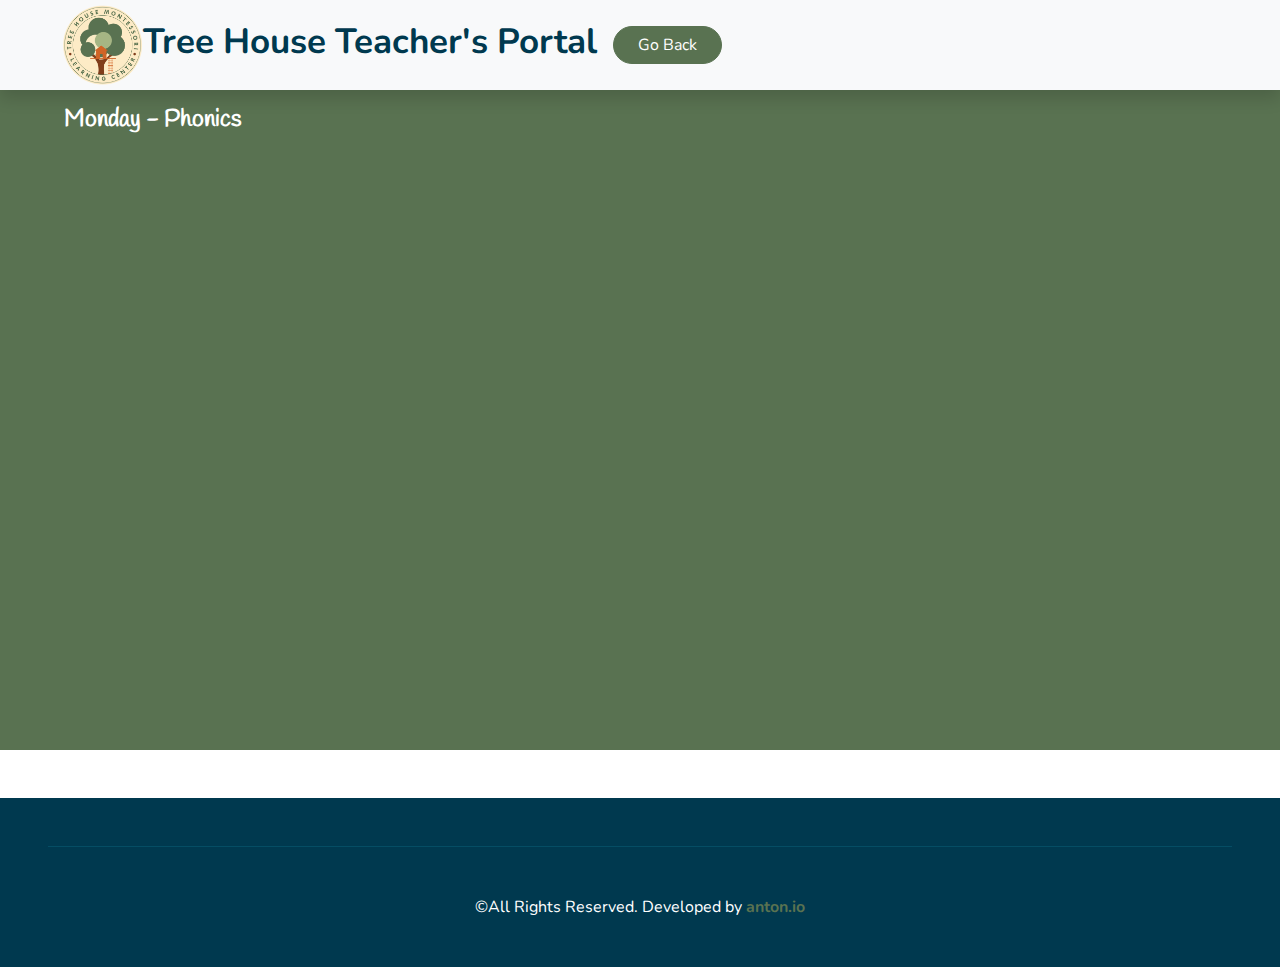
==== commit 25a9e674: "Update phonics.html" ====
--- a/tina-classes/monday/phonics.html
+++ b/tina-classes/monday/phonics.html
@@ -55,7 +55,7 @@
         <div class="row align-items-center px-3">
             <div class="col-lg-12 text-center text-lg-left mt-3">
                 <h4 class="text-white mb-10 mt-5 mt-lg-0">Monday - Phonics</h4>
-                <iframe width="1550" height="800" src="https://www.youtube.com/embed/3A7cb94G-7g" title="YouTube video player" frameborder="0" allow="accelerometer; autoplay; clipboard-write; encrypted-media; gyroscope; picture-in-picture; web-share" allowfullscreen></iframe>
+                <iframe width="100%" height="600px" src="https://www.youtube.com/embed/3A7cb94G-7g" title="YouTube video player" frameborder="0" allow="accelerometer; autoplay; clipboard-write; encrypted-media; gyroscope; picture-in-picture; web-share" allowfullscreen></iframe>
             </div>
         </div>
         
